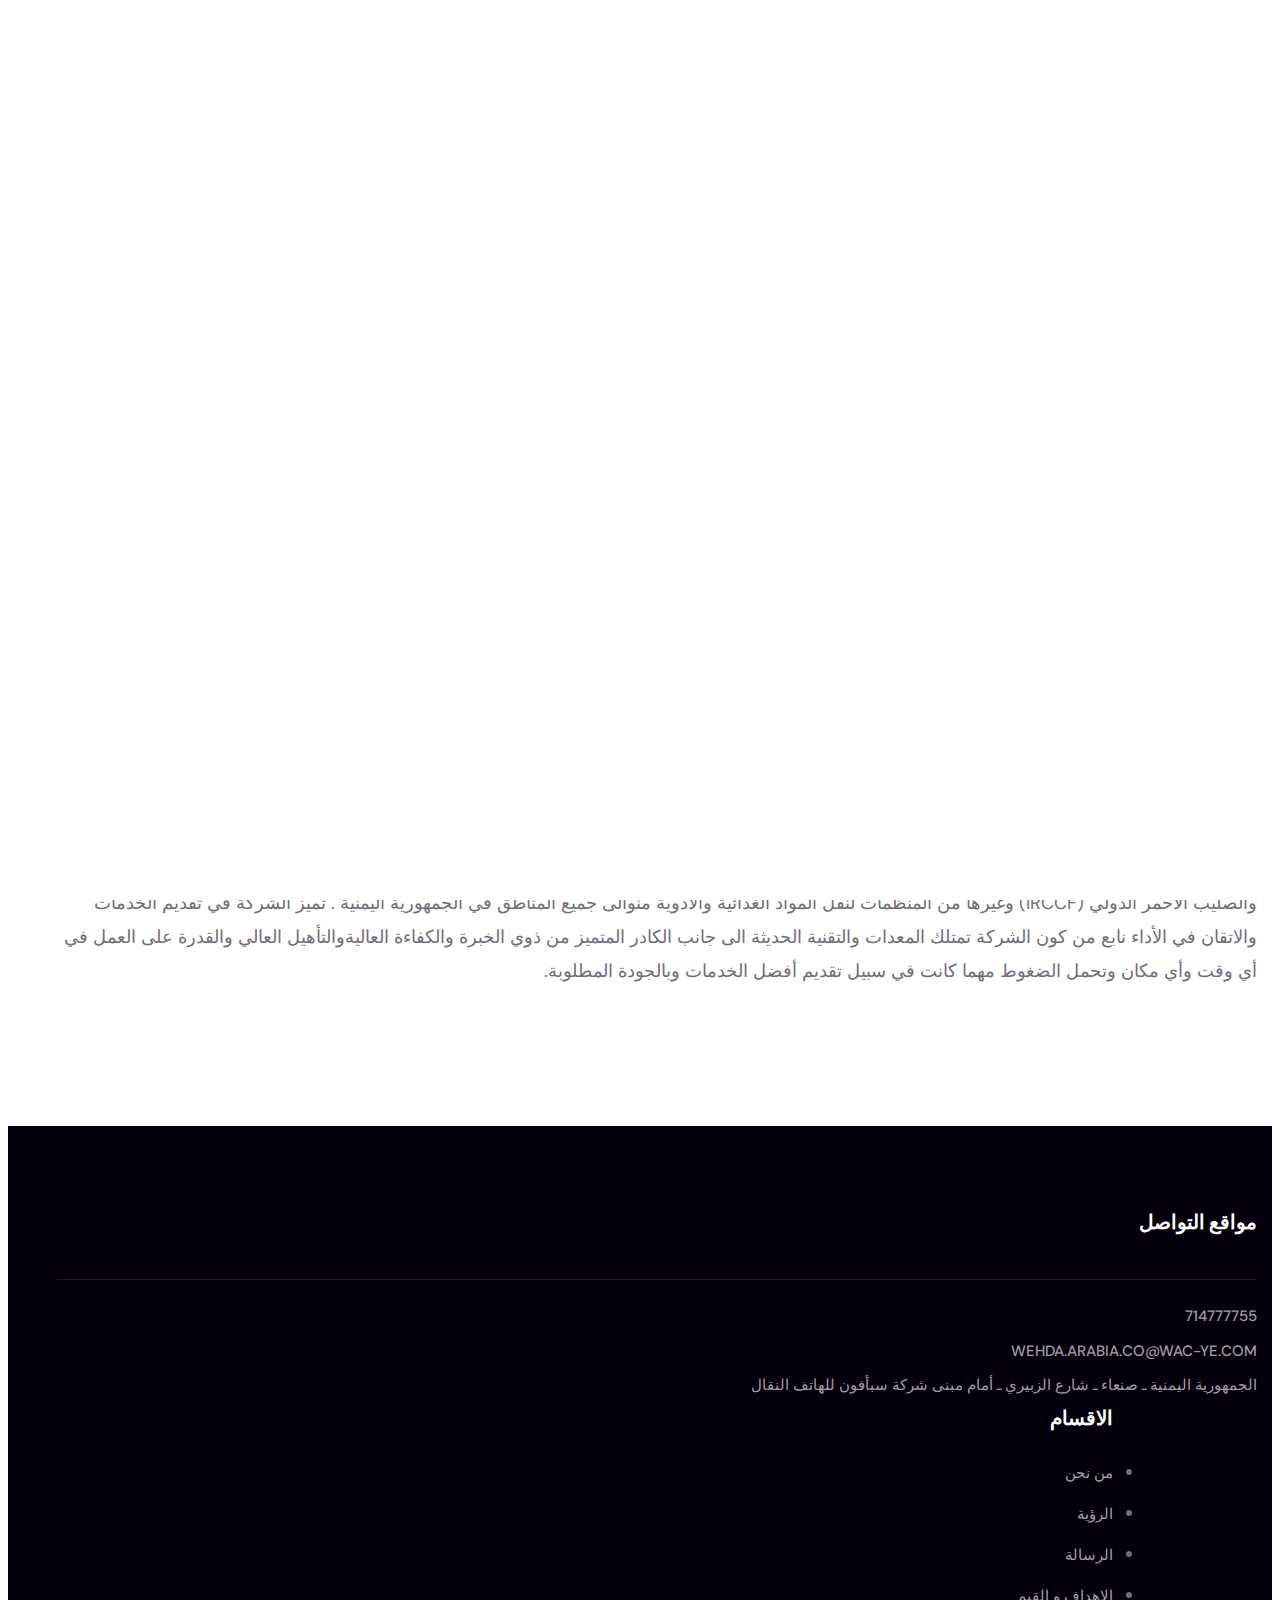
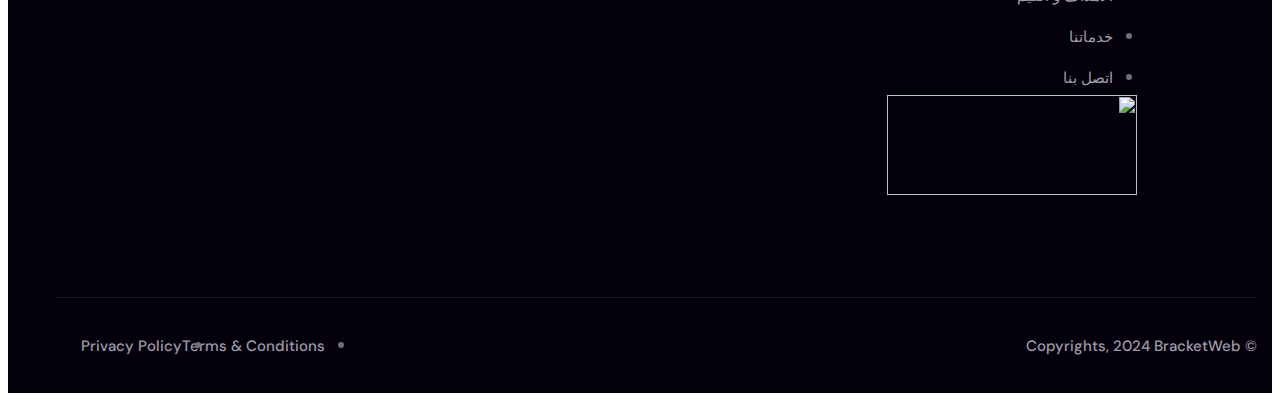
==== about.html @ 7f621f0d "4th" ====
<!DOCTYPE html>
<html lang="en" dir="rtl">

<head>
    <meta charset="UTF-8" />
    <meta name="viewport" content="width=device-width, initial-scale=1.0" />
    <title>about | wac-ye.com </title>
    <!-- favicons Icons -->
    <link rel="apple-touch-icon" sizes="180x180" href="assets/images/favicons/apple-touch-icon.png" />
    <link rel="icon" type="image/png" sizes="32x32" href="assets/images/favicons/favicon-32x32.png" />
    <link rel="icon" type="image/png" sizes="16x16" href="assets/images/favicons/favicon-16x16.png" />
    <link rel="manifest" href="assets/images/favicons/site.webmanifest" />
    <meta name="description" content="Qutiiz HTML Template For Business" />

    <!-- fonts -->
    <link rel="preconnect" href="https://fonts.googleapis.com">
    <link rel="preconnect" href="https://fonts.gstatic.com" crossorigin>

    <link
        href="https://fonts.googleapis.com/css2?family=Barlow+Condensed:ital,wght@0,100;0,200;0,300;0,400;0,500;0,600;0,700;0,800;0,900;1,100;1,200;1,300;1,400;1,500;1,600;1,700;1,800;1,900&display=swap"
        rel="stylesheet">

    <link
        href="https://fonts.googleapis.com/css2?family=DM+Sans:ital,wght@0,400;0,500;0,700;1,400;1,500;1,700&display=swap"
        rel="stylesheet">


    <link rel="stylesheet" href="assets/vendors/bootstrap/css/bootstrap.min.css" />
    <link rel="stylesheet" href="assets/vendors/animate/animate.min.css" />
    <link rel="stylesheet" href="assets/vendors/animate/custom-animate.css" />
    <link rel="stylesheet" href="assets/vendors/fontawesome/css/all.min.css" />
    <link rel="stylesheet" href="assets/vendors/jarallax/jarallax.css" />
    <link rel="stylesheet" href="assets/vendors/jquery-magnific-popup/jquery.magnific-popup.css" />
    <link rel="stylesheet" href="assets/vendors/nouislider/nouislider.min.css" />
    <link rel="stylesheet" href="assets/vendors/nouislider/nouislider.pips.css" />
    <link rel="stylesheet" href="assets/vendors/odometer/odometer.min.css" />
    <link rel="stylesheet" href="assets/vendors/swiper/swiper.min.css" />
    <link rel="stylesheet" href="assets/vendors/qutiiz-icons/style.css">
    <link rel="stylesheet" href="assets/vendors/qutiiz-icons-two/style.css">
    <link rel="stylesheet" href="assets/vendors/tiny-slider/tiny-slider.min.css" />
    <link rel="stylesheet" href="assets/vendors/reey-font/stylesheet.css" />
    <link rel="stylesheet" href="assets/vendors/owl-carousel/owl.carousel.min.css" />
    <link rel="stylesheet" href="assets/vendors/owl-carousel/owl.theme.default.min.css" />
    <link rel="stylesheet" href="assets/vendors/bxslider/jquery.bxslider.css" />
    <link rel="stylesheet" href="assets/vendors/bootstrap-select/css/bootstrap-select.min.css" />
    <link rel="stylesheet" href="assets/vendors/vegas/vegas.min.css" />
    <link rel="stylesheet" href="assets/vendors/jquery-ui/jquery-ui.css" />
    <link rel="stylesheet" href="assets/vendors/timepicker/timePicker.css" />

    <!-- template styles -->
    <link rel="stylesheet" href="assets/css/qutiiz.css" />
    <link rel="stylesheet" href="assets/css/qutiiz-responsive.css" />
</head>

<body>
    <div class="preloader">
        <img class="preloader__image" width="60" src="assets/images/loader.png" alt="" />
    </div>
    <!-- /.preloader -->
    <div class="page-wrapper">
        <header class="main-header clearfix">
            <nav class="main-menu clearfix">
                <div class="main-menu-wrapper clearfix">
                    <div class="main-menu-wrapper__left">

                        <div class="main-menu-wrapper__main-menu">
                            <a href="#" class="mobile-nav__toggler"><i class="fa fa-bars"></i></a>
                            <ul class="main-menu__list">
                                <li>
                                    <a href="index.html">الرئيسية</a>

                                </li>
                                <li>
                                    <a href="about.html">من نحن</a>

                                </li>
                                <li>
                                    <a href="our-vision.html">الرؤية</a>

                                </li>
                                <li>
                                    <a href="massege.html">الرسالة</a>

                                </li>
                                <li>
                                    <a href="Goals and values.html">الاهداف والقيم</a>

                                </li>
                                <li class="dropdown">
                                    <a href="Our-services.html">خدماتنا</a>
                                    <ul>
                                        <li><a href="transport-services.html">خدمات النقل</a></li>
                                        <li><a href="Oil-services.html">الخدمات النفطية</a></li>
                                        <li><a href="customs-clearance.html">التخليص الجمركي</a></li>
                                        <li><a href="Contracting-and-construction.html">المقاولات والإنشاءات</a></li>
                                        <li><a href="Logistics-services.html">الخدمات اللوجستية</a></li>
                                        <li><a href="Other-services.html">خدمات أخرى</a></li>
                                    </ul>
                                </li>


                                <li class="dropdown">
                                    <a href="#">المشاريع</a>
                                    <ul>
                                        <li><a href="Emergency-unit-projects.html">مشاريع وحدة الطوارئ</a></li>
                                        <li><a href="Clearance-project.html">مشروع التخليص</a></li>
                                    </ul>
                                </li>


                                <li><a href="contact.html">اتصل بنا</a></li>
                            </ul>
                        </div>
                        <div class="main-menu-wrapper__logo">
                        

                                    <div class="main-menu-wrapper__call">
                                        <div class="main-menu-wrapper__call-icon">
                                            <span class="icon-chatting"></span>
                                        </div>
                                        <div class="main-menu-wrapper__call-number">
                                            <p>للتواصل والاستفسار</p>
                                            <h5><a href="tel:967714777755">967-714-777-755+</a></h5>
                                        </div>
                                    </div>
                        </div>
                    </div>
                    <div class="main-menu-wrapper__right">
                      

                        <div class="main-menu-wrapper__logo" style="margin-top:0px">
                            <a href="index.html"><img src="assets/images/logo.png" style="height:70px; width:100px;" alt=""></a>
                        </div>
                    </div>
                </div>
            </nav>
        </header>

        <div class="stricky-header stricked-menu main-menu">
            <div class="sticky-header__content"></div><!-- /.sticky-header__content -->
        </div><!-- /.stricky-header -->

        <!--Page Header Start-->
        <section class="page-header">
            <div class="page-header-bg">
                <img src="assets/images/banner1-01.png" height="528px" width="1300px">
                 </div>
     
            <div class="page-header-shape-1"></div>
            <div class="page-header-shape-2"></div>
            <div class="page-header-shape-3"></div>

            <div class="container">
                <div class="page-header__inner">
                    <h2>من نحن</h2>
                </div>
            </div>
        </section>
        <!--Page Header End-->

        <!--About Page Start-->
        <section class="about-page">
            <div class="container">
                <div class="row">
                    <div class="col-xl-12">
                        <div class="about-page__left">
                        </div>
                    </div>
                    <div class="col-xl-12">
                        <div class="about-page__right">
                            <div class="section-title text-left">

                                <span class="about-page__right-text-1"> من نحن</span>
                            </div>
                            <p class="text">تأسست شركة الوحدة العربية عام 2001م ، ومنذ تأسيسها سعت الشركة الى أن تكون الشركة الأولى والرائدة في تقديم خدمات النقل

                                والتخليص الجمركي والخدمات النفطية المتكاملة والمقاولات والإنشاءات والخدمات العامة .
                                
                                وتميزت الشركة في تقديم الخدمات بالسرعة في الإنجاز والدقة في الأداء حتى أصبحت من أهم الشركات في هذا المجال ما جعلها
                                
                                تحوز على ثقة شركات الاتصالات المحلية (SABAFON،MTN،YEMEN MOBILE) .
                                
                                كما أن الخبرة المتراكمة للشركة والممتدة على مدى خمسة عشر عاما واستعداد الشركة من خلال خدمات النقل للتغطية الشاملة
                                
                                لجميع مناطق الجمهوريةاليمنية مهما كانت الصعوبات والمعوقات أصبحت من الشركات القلائل التي تحوز على ثقة المنظمات الدولية
                                
                                العاملة في اليمن كبرنامج الغذاء العالمي (WFP) ،منظمة حماية الاطفال (SAVE THE CHILDERN) ، الإتحاد الدولي للهلال والصليب
                                
                                الاحمر الدولي (IRCCF)  وغيرها من المنظمات لنقل المواد الغذائية والأدوية منوالى جميع المناطق في الجمهورية اليمنية .
                                
                                تميز الشركة في تقديم الخدمات والاتقان في الأداء نابع من كون الشركة تمتلك المعدات والتقنية الحديثة الى جانب الكادر المتميز من
                                
                                ذوي الخبرة والكفاءة العاليةوالتأهيل العالي والقدرة على العمل في أي وقت وأي مكان وتحمل الضغوط مهما كانت في سبيل
                                
                                تقديم أفضل الخدمات وبالجودة المطلوبة.</p>
                           
            </div>
        </section>
        <!--About Page End-->

        <!--Site Footer Start-->
        <footer class="site-footer">
            <div class="site-footer__middle">
                <div class="site-footer-shape"
                    style="background-image: url(assets/images/shapes/site-footer-shape.png)"></div>
                <div class="container">
                    <div class="site-footer__middle-inner">
                        <div class="row">
                            <div class="col-xl-4 wow fadeInUp" data-wow-delay="100ms">
                                <div class="footer-widget__column footer-widget__about">
                                    <h3 class="footer-widget__title">مواقع التواصل</h3>
                                    <div class="footer-widget__about-text-box">
                                            <div class="site-footer__top-right-social">
                                                <a href="#"><i class="fab fa-twitter" style="padding-left: 20px;"></i></a>
                                                <a href="#"><i class="fab fa-facebook"></i></a>
                                                <a href="#"><i class="fab fa-instagram"></i></a>
                                            </div>
                
                                    </div>
                                    <ul class="footer-widget__about-contact list-unstyled">
                                        <li>
                                            <div class="icon">
                                                <i class="fas fa-phone-square-alt"></i>
                                            </div>
                                            <div class="text">
                                                <a href="tel:714777755">  714777755</a>
                                            </div>
                                        </li>
                                        <li>
                                            <div class="icon">
                                                <i class="fas fa-envelope"></i>
                                            </div>
                                            <div class="text">
                                             <a href="mailto:WEHDA.ARABIA.CO@WAC-YE.COM">  WEHDA.ARABIA.CO@WAC-YE.COM</a>
                                            </div>
                                        </li>
                                        <li>
                                            <div class="icon">
                                                <i class="fas fa-map-marker-alt"></i>
                                            </div>
                                            <div class="text">
                                                <p>الجمهورية اليمنية ـ صنعاء ـ شارع الزبيري ـ أمام مبنى شركة سبأفون للهاتف النقال </p>
                                            </div>
                                        </li>
                                    </ul>
                                </div>
                            </div>
                            <div class="col-xl-4 wow fadeInUp" data-wow-delay="200ms" style="padding-right: 150px;" >
                                <div class="footer-widget__column footer-widget__links clearfix">
                                    <h3 class="footer-widget__title">اﻻقسام</h3>
                                    <ul class="footer-widget__links-list list-unstyled clearfix" >
                                        <li><a href="about.html"> من نحن</a></li>
                                        <li><a href="our-vision.html">الرؤية </a></li>
                                        <li><a href="massege.html">الرسالة</a></li>
                                        <li><a href="Goals and values.html">اﻻهداف و القيم</a></li>
                                        <li><a href="Our-services.html">خدماتنا</a></li>
                                        <li><a href="contact.html">اتصل بنا</a></li>

                                    </ul>
                                </div>
                            </div>

                            <div class="col-xl-4 wow fadeInUp" data-wow-delay="400ms" >

                               <img src="assets/images/logo.png" height="100px" width="250px" style="padding-right: 120px;">
                            </div>
                        </div>
                    </div>
                    <div class="site-footer__bottom">
                        <div class="row">
                            <div class="col-xl-12">
                                <div class="site-footer__bottom-inner">
                                    <div class="site-footer__bottom-left">
                                        <p class="site-footer__bottom-text">© Copyrights, 2024 <a
                                                href="#">BracketWeb</a></p>
                                    </div>
                                    <div class="site-footer__bottom-right">
                                        <ul class="list-unstyled site-footer__bottom-menu">
                                            <li><a href="about.html">Terms & Conditions</a></li>
                                            <li><a href="about.html">Privacy Policy</a></li>
                                        </ul>
                                    </div>
                                </div>
                            </div>
                        </div>
                    </div>
                </div>
            </div>
        </footer>
        <!--Site Footer End-->


    </div><!-- /.page-wrapper -->


    <div class="mobile-nav__wrapper">
        <div class="mobile-nav__overlay mobile-nav__toggler"></div>
        <!-- /.mobile-nav__overlay -->
        <div class="mobile-nav__content">
            <span class="mobile-nav__close mobile-nav__toggler"><i class="fa fa-times"></i></span>

            <div class="logo-box">
                <a href="index.html" aria-label="logo image"><img src="assets/images/resources/logo-1.png" width="155"
                        alt="" /></a>
            </div>
            <!-- /.logo-box -->
            <div class="mobile-nav__container"></div>
            <!-- /.mobile-nav__container -->

            <ul class="mobile-nav__contact list-unstyled">
                <li>
                    <i class="fa fa-envelope"></i>
                    <a href="mailto:needhelp@packageName__.com">needhelp@qutiiz.com</a>
                </li>
                <li>
                    <i class="fa fa-phone-alt"></i>
                    <a href="tel:666-888-0000">666 888 0000</a>
                </li>
            </ul><!-- /.mobile-nav__contact -->
            <div class="mobile-nav__top">
                <div class="mobile-nav__social">
                    <a href="#" class="fab fa-twitter"></a>
                    <a href="#" class="fab fa-facebook-square"></a>
                    <a href="#" class="fab fa-pinterest-p"></a>
                    <a href="#" class="fab fa-instagram"></a>
                </div><!-- /.mobile-nav__social -->
            </div><!-- /.mobile-nav__top -->



        </div>
        <!-- /.mobile-nav__content -->
    </div>
    <!-- /.mobile-nav__wrapper -->

    <div class="search-popup">
        <div class="search-popup__overlay search-toggler"></div>
        <!-- /.search-popup__overlay -->
        <div class="search-popup__content">
            <form action="#">
                <label for="search" class="sr-only">search here</label><!-- /.sr-only -->
                <input type="text" id="search" placeholder="Search Here..." />
                <button type="submit" aria-label="search submit" class="thm-btn">
                    <i class="icon-magnifying-glass"></i>
                </button>
            </form>
        </div>
        <!-- /.search-popup__content -->
    </div>
    <!-- /.search-popup -->

    <a href="#" data-target="html" class="scroll-to-target scroll-to-top"><i class="fa fa-angle-up"></i></a>


    <script src="assets/vendors/jquery/jquery-3.6.0.min.js"></script>
    <script src="assets/vendors/bootstrap/js/bootstrap.bundle.min.js"></script>
    <script src="assets/vendors/jarallax/jarallax.min.js"></script>
    <script src="assets/vendors/jquery-ajaxchimp/jquery.ajaxchimp.min.js"></script>
    <script src="assets/vendors/jquery-appear/jquery.appear.min.js"></script>
    <script src="assets/vendors/jquery-circle-progress/jquery.circle-progress.min.js"></script>
    <script src="assets/vendors/jquery-magnific-popup/jquery.magnific-popup.min.js"></script>
    <script src="assets/vendors/jquery-validate/jquery.validate.min.js"></script>
    <script src="assets/vendors/nouislider/nouislider.min.js"></script>
    <script src="assets/vendors/odometer/odometer.min.js"></script>
    <script src="assets/vendors/swiper/swiper.min.js"></script>
    <script src="assets/vendors/tiny-slider/tiny-slider.min.js"></script>
    <script src="assets/vendors/wnumb/wNumb.min.js"></script>
    <script src="assets/vendors/wow/wow.js"></script>
    <script src="assets/vendors/isotope/isotope.js"></script>
    <script src="assets/vendors/countdown/countdown.min.js"></script>
    <script src="assets/vendors/owl-carousel/owl.carousel.min.js"></script>
    <script src="assets/vendors/bxslider/jquery.bxslider.min.js"></script>
    <script src="assets/vendors/bootstrap-select/js/bootstrap-select.min.js"></script>
    <script src="assets/vendors/vegas/vegas.min.js"></script>
    <script src="assets/vendors/jquery-ui/jquery-ui.js"></script>
    <script src="assets/vendors/timepicker/timePicker.js"></script>




    <!-- template js -->
    <script src="assets/js/qutiiz.js"></script>
</body>

</html>
---- assets/css/qutiiz.css ----
/*--------------------------------------------------------------
>>> TABLE OF CONTENTS:
----------------------------------------------------------------
# Utility
# Cards
# Common
# Form
# Navigations
# Animations
# Mobile Nav
# Search Popup
# Page Header
# Google Map
# Client Carousel
--------------------------------------------------------------*/

/*--------------------------------------------------------------
# Common
--------------------------------------------------------------*/
:root {
  --qutiiz-font: "DM Sans", sans-serif;
  --qutiiz-font-two: "Barlow Condensed", sans-serif;
  --qutiiz-reey-font: "reeyregular";
  --qutiiz-gray: #726d7b;
  --qutiiz-gray-rgb: 114, 109, 123;
  --qutiiz-white: #ffffff;
  --qutiiz-white-rgb: 255, 255, 255;
  --qutiiz-black: #04000b;
  --qutiiz-black-rgb: 4, 0, 11;
  --qutiiz-base: #223ccc;
  --qutiiz-base-rgb: 98, 34, 204;
  --qutiiz-bdr-radius: 8px;
}

.row {
  --bs-gutter-x: 30px;
}

.gutter-y-30 {
  --bs-gutter-y: 30px;
}

body {
  font-family: var(--qutiiz-font);
  color: var(--qutiiz-gray);
  font-size: 18px;
  line-height: 34px;
  font-weight: 400;
}

body.locked {
  overflow: hidden;
}

a {
  color: var(--qutiiz-gray);
}

a,
a:hover,
a:focus,
a:visited {
  text-decoration: none;
}

::placeholder {
  color: inherit;
  opacity: 1;
}

h1,
h2,
h3,
h4,
h5,
h6 {
  color: var(--qutiiz-black);
  margin: 0;
  font-family: var(--qutiiz-font-two);
}

dl,
ol,
ul {
  margin-top: 0;
  margin-bottom: 0;
}


::placeholder {
  color: inherit;
  opacity: 1;
}

.page-wrapper {
  position: relative;
  margin: 0 auto;
  width: 100%;
  min-width: 300px;
  overflow: hidden;
}

.container {
  padding-left: 15px;
  padding-right: 15px;
}

@media (min-width: 1200px) {
  .container {
    max-width: 1200px;
  }
}

::placeholder {
  color: inherit;
  opacity: 1;
}

.section-separator {
  border-color: var(--thm-border);
  border-width: 1px;
  margin-top: 0;
  margin-bottom: 0;
}

#particles-js {
  position: absolute;
  top: 0;
  left: 0;
  right: 0;
  bottom: 0;
  width: 100%;
  height: 100%;
  background-position: 50% 50%;
  opacity: 0.4;
  z-index: -1;
}

.thm-btn {
  position: relative;
  display: inline-block;
  vertical-align: middle;
  -webkit-appearance: none;
  outline: none !important;
  background-color: var(--qutiiz-base);
  color: var(--qutiiz-white);
  font-size: 16px;
  font-weight: 600;
  text-transform: uppercase;
  padding: 17px 60px 17px;
  transition: all 0.3s linear;
  overflow: hidden;
  z-index: 1;
  font-family: var(--qutiiz-font-two);
  letter-spacing: 0.1em;
  border-radius: var(--qutiiz-bdr-radius);
}

.thm-btn:hover {
  color: var(--qutiiz-white);
}

.thm-btn:after {
  position: absolute;
  content: "";
  top: 0;
  left: 0;
  right: 0;
  bottom: 0;
  background-color: var(--qutiiz-black);
  transform: scale(0);
  -webkit-transition: all 0.2s linear;
  -o-transition: all 0.2s linear;
  transition: all 0.2s linear;
  border-radius: var(--qutiiz-bdr-radius);
  opacity: 1;
  z-index: -1;
}

.thm-btn:hover:after {
  opacity: 1;
  transform: scale(1);
  -webkit-transition: all 0.4s linear;
  -o-transition: all 0.4s linear;
  transition: all 0.4s linear;
}

.section-title {
  margin-top: -12px;
  margin-bottom: 50px;
}

.section-title__tagline {
  position: relative;
  display: inline-block;
  color: var(--qutiiz-gray);
  font-size: 14px;
  line-height: 24px;
  font-weight: 500;
  text-transform: uppercase;
  letter-spacing: 0.1em;
  margin-bottom: 3px;
  font-family: var(--qutiiz-font-two);
}

.section-title__tagline:before {
  position: absolute;
  bottom: 3px;
  left: 0;
  right: 0;
  content: "";
  height: 1px;
  background-color: var(--qutiiz-base);
}

.section-title__title {
  margin: 0;
  font-size: 50px;
  line-height: 60px;
  text-transform: uppercase;
  font-weight: 500;
}

.bootstrap-select .btn-light:not(:disabled):not(.disabled).active,
.bootstrap-select .btn-light:not(:disabled):not(.disabled):active,
.bootstrap-select .show>.btn-light.dropdown-toggle {
  box-shadow: none !important;
  outline: none !important;
}

.bootstrap-select>.dropdown-toggle {
  box-shadow: none !important;
}

.bootstrap-select .dropdown-toggle:focus,
.bootstrap-select>select.mobile-device:focus+.dropdown-toggle {
  outline: none !important;
}

.bootstrap-select .dropdown-menu {
  border: 0;
  padding-top: 0;
  padding-bottom: 0;
  margin-top: 0;
  z-index: 991;
  border-radius: 0;
}

.bootstrap-select .dropdown-menu>li+li>a {
  border-top: 1px solid rgba(255, 255, 255, 0.2);
}

.bootstrap-select .dropdown-menu>li.selected>a {
  background: var(--qutiiz-primary);
  color: #fff;
}

.bootstrap-select .dropdown-menu>li>a {
  font-size: 16px;
  font-weight: 500;
  padding: 4px 20px;
  color: #ffffff;
  background: var(--qutiiz-black);
  -webkit-transition: all 0.4s ease;
  transition: all 0.4s ease;
}

.bootstrap-select .dropdown-menu>li>a:hover {
  background: var(--qutiiz-primary);
  color: #fff;
  cursor: pointer;
}

.preloader {
  position: fixed;
  background-color: #fff;
  background-position: center center;
  background-repeat: no-repeat;
  top: 0;
  left: 0;
  right: 0;
  bottom: 0;
  z-index: 9991;
  display: -webkit-box;
  display: flex;
  -webkit-box-pack: center;
  justify-content: center;
  -webkit-box-align: center;
  align-items: center;
  text-align: center;
}

.preloader__image {
  -webkit-animation-fill-mode: both;
  animation-fill-mode: both;
  -webkit-animation-name: flipInY;
  animation-name: flipInY;
  -webkit-animation-duration: 2s;
  animation-duration: 2s;
  -webkit-animation-iteration-count: infinite;
  animation-iteration-count: infinite;
}

/* scroll to top */
.scroll-to-top {
  display: inline-block;
  width: 45px;
  height: 45px;
  background: var(--qutiiz-base);
  position: fixed;
  bottom: 40px;
  right: 40px;
  z-index: 99;
  text-align: center;
  -webkit-transition: all 0.4s ease;
  transition: all 0.4s ease;
  display: none;
  border-radius: 50%;
  transition: all 0.4s ease;
}

.scroll-to-top i {
  color: #ffffff;
  font-size: 18px;
  line-height: 45px;
}

.scroll-to-top:hover {
  background-color: var(--qutiiz-black);
}

.scroll-to-top:hover i {
  color: #fff;
}

/*--------------------------------------------------------------
# Navigations One
--------------------------------------------------------------*/
.main-header {
  background: transparent;
  position: absolute;
  left: 0px;
  top: 0px;
  width: 100%;
  z-index: 999;
  transition: all 500ms ease;
}

.main-header:before {
  position: absolute;
  bottom: 0;
  left: 0;
  right: 0;
  height: 1px;
  content: "";
  background-color: rgba(var(--qutiiz-white-rgb), 0.05);
  z-index: -1;
}

.main-menu {
  position: relative;
  padding: 0 55px;
  z-index: 91;
}

.main-menu-wrapper {
  position: relative;
  display: block;
}

.main-menu-wrapper__left {
  display: block;
  float: right;
}

.main-menu-wrapper__logo {
  position: relative;
  float: left;
  padding-top: 0px;
  padding-bottom: 37px;
  /* margin-right: 205px; */
  margin-top: 37px;
}

.main-menu-wrapper__main-menu {
  display: block;
  float: left;
}

.main-menu-wrapper__right {
  position: relative;
  display: flex;
  float: left;
  padding: 0px 0;
  align-items: center;
}

.main-menu-wrapper__call {
  position: relative;
  display: flex;
  align-items: center;
}

.main-menu-wrapper__call-icon {
  position: relative;
  display: flex;
}

.main-menu-wrapper__call-icon span {
  font-size: 30px;
  color: var(--qutiiz-white);
  -webkit-transition: all 500ms ease;
  transition: all 500ms ease;
}

.main-menu-wrapper__call-icon:hover span {
  color: #a09baa;
}

.main-menu-wrapper__call-number {
  margin-right: 20px;
}

.main-menu-wrapper__call-number h5 {
  font-size: 16px;
  line-height: 25px;
  letter-spacing: 0.1em;
}

.main-menu-wrapper__call-number h5 a {
  color: var(--qutiiz-white);
  -webkit-transition: all 500ms ease;
  transition: all 500ms ease;
}

.main-menu-wrapper__call-number a:hover {
  color: #a09baa;
}

.main-menu-wrapper__call-number p {
  font-size: 12px;
  margin: 0;
  line-height: 14px;
  color: var(--qutiiz-white);
  text-transform: uppercase;
  font-family: var(--qutiiz-font-two);
  letter-spacing: 0.1em;
}

.main-menu-wrapper__search-box {
  position: relative;
  display: flex;
  align-items: center;
  padding: 7.5px 0;
  margin-left: 22px;
}

.main-menu-wrapper__search-box:before {
  position: absolute;
  top: -5px;
  bottom: -3px;
  right: -30px;
  content: "";
  background-color: rgba(var(--qutiiz-white-rgb), 0.2);
  width: 1px;
}

.main-menu-wrapper__search {
  font-size: 24px;
  color: var(--qutiiz-white);
  -webkit-transition: all 500ms ease;
  transition: all 500ms ease;
}

.main-menu-wrapper__search:hover {
  color: #a09baa;
}

.stricky-header.main-menu {
  padding: 0 35px;
  background-color: var(--qutiiz-black);
}

.main-menu .main-menu__list,
.main-menu .main-menu__list ul,
.stricky-header .main-menu__list,
.stricky-header .main-menu__list ul {
  margin: 0;
  padding: 0;
  list-style-type: none;
  align-items: center;
  display: none;
}

@media (min-width: 1200px) {

  .main-menu .main-menu__list,
  .main-menu .main-menu__list ul,
  .stricky-header .main-menu__list,
  .stricky-header .main-menu__list ul {
    display: flex;
  }
}

.main-menu .main-menu__list>li,
.stricky-header .main-menu__list>li {
  padding-top: 37px;
  padding-bottom: 37px;
  position: relative;

}

.main-menu .main-menu__list>li,
.stricky-header .main-menu__list>li {
  margin-left: 63px;
}

.main-menu .main-menu__list>li>a,
.stricky-header .main-menu__list>li>a {
  font-size: 16px;
  display: flex;
  align-items: center;
  color: var(--qutiiz-white);
  position: relative;
  transition: all 500ms ease;
  font-family: var(--qutiiz-font-two);
  text-transform: uppercase;
  letter-spacing: 0.1em;
  font-weight: 500;
}

.main-menu .main-menu__list>li>a::before,
.stricky-header .main-menu__list>li>a::before {
  content: "";
  height: 1px;
  border-radius: 0px;
  background-color: var(--qutiiz-white);
  position: absolute;
  bottom: 7px;
  left: 0px;
  right: 0px;
  transition: transform 500ms ease;
  transform: scale(0, 1);
  transform-origin: left center;
  z-index: 1;
}

.main-menu .main-menu__list>li.current>a,
.main-menu .main-menu__list>li:hover>a,
.stricky-header .main-menu__list>li.current>a,
.stricky-header .main-menu__list>li:hover>a {
  color: var(--qutiiz-white);
}

.main-menu .main-menu__list>li.current>a::before,
.main-menu .main-menu__list>li:hover>a::before,
.stricky-header .main-menu__list>li.current>a::before,
.stricky-header .main-menu__list>li:hover>a::before {
  transform: scale(1, 1);
  transform-origin: right center;
}

.main-menu .main-menu__list>li.current>a::before {
  background-color: var(--qutiiz-white);
}

.main-menu .main-menu__list>li:hover>a::before {
  background-color: var(--qutiiz-white);
}

.main-menu .main-menu__list>li>ul,
.main-menu .main-menu__list>li>ul>li>ul,
.stricky-header .main-menu__list>li>ul,
.stricky-header .main-menu__list>li>ul>li>ul {
  position: absolute;
  top: 100%;
  left: 0;
  min-width: 270px;
  -webkit-box-orient: vertical;
  -webkit-box-direction: normal;
  -ms-flex-direction: column;
  flex-direction: column;
  -webkit-box-pack: start;
  -ms-flex-pack: start;
  justify-content: flex-start;
  -webkit-box-align: start;
  -ms-flex-align: start;
  align-items: flex-start;
  opacity: 0;
  visibility: hidden;
  -webkit-transform-origin: top center;
  transform-origin: top center;
  -webkit-transform: scaleY(0) translateZ(100px);
  transform: scaleY(0) translateZ(100px);
  -webkit-transition: opacity 500ms ease, visibility 500ms ease, -webkit-transform 700ms ease;
  transition: opacity 500ms ease, visibility 500ms ease, -webkit-transform 700ms ease;
  transition: opacity 500ms ease, visibility 500ms ease, transform 700ms ease;
  transition: opacity 500ms ease, visibility 500ms ease, transform 700ms ease, -webkit-transform 700ms ease;
  z-index: 99;
  overflow: hidden;
  background-color: rgb(255, 255, 255);
  box-shadow: 0px 10px 39.2px 0.8px rgba(0, 0, 0, 0.1);
  padding: 0px 0px 0px;
  border-radius: var(--qutiiz-bdr-radius);
}

.main-menu .main-menu__list>li:hover>ul,
.main-menu .main-menu__list>li>ul>li:hover>ul,
.stricky-header .main-menu__list>li:hover>ul,
.stricky-header .main-menu__list>li>ul>li:hover>ul {
  opacity: 1;
  visibility: visible;
  -webkit-transform: scaleY(1) translateZ(0px);
  transform: scaleY(1) translateZ(0px);
}


.main-menu .main-menu__list li ul li,
.stricky-header .main-menu__list li ul li {
  flex: 1 1 100%;
  width: 100%;
  position: relative;
}

.main-menu .main-menu__list li ul li+li,
.stricky-header .main-menu__list li ul li+li {
  border-top: 1px solid rgba(var(--qutiiz-black-rgb), 0.1);
}

.main-menu .main-menu__list li ul li a,
.stricky-header .main-menu__list li ul li a {
  font-size: 16px;
  line-height: 30px;
  color: var(--qutiiz-black);
  font-family: var(--qutiiz-font-two);
  text-transform: uppercase;
  letter-spacing: 0.1em;
  font-weight: 500;
  display: flex;
  padding-left: 20px;
  padding-right: 20px;
  padding-top: 10px;
  padding-bottom: 10px;
  transition: 500ms;
}

.main-menu .main-menu__list li ul>li:first-child>a,
.stricky-header .main-menu__list li ul>li:first-child>a {
  border-top-left-radius: var(--qutiiz-bdr-radius);
  border-top-right-radius: var(--qutiiz-bdr-radius);
}

.main-menu .main-menu__list li ul>li:last-child>a,
.stricky-header .main-menu__list li ul>li:last-child>a {
  border-bottom-left-radius: var(--qutiiz-bdr-radius);
  border-bottom-right-radius: var(--qutiiz-bdr-radius);
}

.main-menu .main-menu__list li ul li:hover>a,
.stricky-header .main-menu__list li ul li:hover>a {
  background-color: var(--qutiiz-base);
  color: var(--qutiiz-white);
}

.main-menu .main-menu__list li ul li>ul,
.stricky-header .main-menu__list li ul li>ul {
  top: 0;
  left: 100%;
}

.main-menu .main-menu__list li ul li>ul.right-align,
.stricky-header .main-menu__list li ul li>ul.right-align {
  top: 0;
  left: auto;
  right: 100%;
}

.main-menu .main-menu__list li ul li>ul ul,
.stricky-header .main-menu__list li ul li>ul ul {
  display: none;
}


.main-menu-wrapper .main-menu__list>.megamenu {
  position: static;
}

.main-menu-wrapper .main-menu__list>.megamenu>ul {
  top: 100% !important;
  left: 0 !important;
  right: 0 !important;
  background-color: transparent;
  -webkit-box-shadow: none;
  box-shadow: none;
}

.main-menu-wrapper .main-menu__list>.megamenu>ul>li {
  padding: 0 !important;
}

.stricky-header {
  position: fixed;
  z-index: 991;
  top: 0;
  left: 0;
  background-color: #fff;
  width: 100%;
  visibility: hidden;
  transform: translateY(-120%);
  transition: transform 500ms ease, visibility 500ms ease;
  box-shadow: 0px 10px 60px 0px rgba(0, 0, 0, 0.05);
}

@media (max-width: 1199px) {
  .stricky-header {
    display: none !important;
  }
}

.stricky-header.stricky-fixed {
  transform: translateY(0);
  visibility: visible;
}

.stricky-header .main-menu__inner {
  box-shadow: none;
  padding-right: 0;
  max-width: 1170px;
  width: 100%;
  margin: 0 auto;
}

.mobile-nav__buttons {
  display: flex;
  margin-left: auto;
  margin-right: 10px;
}

@media (min-width: 1200px) {
  .mobile-nav__buttons {
    display: none;
  }
}

.mobile-nav__buttons a {
  font-size: 20px;
  color: var(--qutiiz-black);
  cursor: pointer;
}

.mobile-nav__buttons a+a {
  margin-left: 10px;
}

.mobile-nav__buttons a:hover {
  color: var(--qutiiz-base);
}

.main-menu .mobile-nav__toggler {
  font-size: 20px;
  color: var(--qutiiz-white);
  cursor: pointer;
  transition: 500ms;
}

.main-menu .mobile-nav__toggler:hover {
  color: #a09baa;
}

@media (min-width: 1200px) {
  .main-menu .mobile-nav__toggler {
    display: none;
  }
}

/*--------------------------------------------------------------
# Navigations Two
--------------------------------------------------------------*/
.main-header-two:before {
  display: none;
}

/*--------------------------------------------------------------
# Main Header Three
--------------------------------------------------------------*/
.main-header--three {}

.main-menu--three {
  padding: 0;
}

.main-header--three .main-menu-wrapper {
  position: relative;
  display: flex;
  align-items: center;
  justify-content: space-between;
}

.main-header--three .main-menu-wrapper__logo {
  width: 210px;
  height: 110px;
  display: flex;
  align-items: center;
  justify-content: center;
  padding-top: 0px;
  padding-bottom: 0px;
  margin-right: 0px;
  float: none;
}

.main-header--three .main-menu-wrapper__logo a {
  position: relative;
  display: inline-block;
}

.main-header--three .main-menu-wrapper__left {
  float: none;
  margin-left: auto;
  margin-right: auto;
}



.main-header--three .main-menu-wrapper__right {
  position: relative;
  display: flex;
  float: left;
  align-items: center;
  padding: 0px;
}

.main-header--three .main-menu-wrapper__main-menu {
  float: none;
}

.main-header--three .main-menu-wrapper__call {
  position: relative;
  z-index: 1;
  width: 265px;
  height: 110px;
  display: flex;
  align-items: center;
  justify-content: center;
  background: var(--qutiiz-base);
}

.main-header--three .main-menu-wrapper__search-box:before {
  position: absolute;
  top: -13px;
  bottom: -12px;
  left: -30px;
  content: "";
  background-color: rgba(var(--qutiiz-white-rgb), 0.2);
  width: 1px;
}

.main-header--three .main-menu-wrapper__search-box {
  margin-left: 22px;
  padding: 0;
}

/*--------------------------------------------------------------
# Animations
--------------------------------------------------------------*/
@keyframes bubbleMover {
  0% {
    -webkit-transform: translateY(0px) translateX(0) rotate(0);
    transform: translateY(0px) translateX(0) rotate(0);
  }

  30% {
    -webkit-transform: translateY(30px) translateX(50px) rotate(15deg);
    transform: translateY(30px) translateX(50px) rotate(15deg);
    -webkit-transform-origin: center center;
    transform-origin: center center;
  }

  50% {
    -webkit-transform: translateY(50px) translateX(100px) rotate(45deg);
    transform: translateY(50px) translateX(100px) rotate(45deg);
    -webkit-transform-origin: right bottom;
    transform-origin: right bottom;
  }

  80% {
    -webkit-transform: translateY(30px) translateX(50px) rotate(15deg);
    transform: translateY(30px) translateX(50px) rotate(15deg);
    -webkit-transform-origin: left top;
    transform-origin: left top;
  }

  100% {
    -webkit-transform: translateY(0px) translateX(0) rotate(0);
    transform: translateY(0px) translateX(0) rotate(0);
    -webkit-transform-origin: center center;
    transform-origin: center center;
  }
}

@keyframes shapeMover {

  0%,
  100% {
    transform: perspective(400px) translateY(0) rotate(0deg) translateZ(0px) translateX(0);
  }

  50% {
    transform: perspective(400px) rotate(0deg) translateZ(20px) translateY(20px) translateX(20px);
  }
}

@keyframes banner3Shake {
  0% {
    -webkit-transform: rotate3d(0, 1, 0, 0deg);
    transform: rotate3d(0, 1, 0, 0deg);
  }

  30% {
    -webkit-transform: rotate3d(0, 0, 1, 5deg);
    transform: rotate3d(0, 0, 1, 5deg);
  }

  60% {
    -webkit-transform: rotate3d(1, 0, 0, 0deg);
    transform: rotate3d(1, 0, 0, 0deg);
  }

  80% {
    -webkit-transform: rotate3d(0, 0, 1, 5deg);
    transform: rotate3d(0, 0, 1, 5deg);
  }

  100% {
    -webkit-transform: rotate3d(0, 1, 0, 0deg);
    transform: rotate3d(0, 1, 0, 0deg);
  }
}

@keyframes squareMover {

  0%,
  100% {
    -webkit-transform: translate(0, 0) rotate(0);
    transform: translate(0, 0) rotate(0);
  }

  20%,
  60% {
    -webkit-transform: translate(20px, 40px) rotate(180deg);
    transform: translate(20px, 40px) rotate(180deg);
  }

  30%,
  80% {
    -webkit-transform: translate(40px, 60px) rotate(0deg);
    transform: translate(40px, 60px) rotate(0deg);
  }
}

@keyframes treeMove {

  0%,
  100% {
    -webkit-transform: rotate(0deg) translateX(0);
    transform: rotate(0deg) translateX(0);
  }

  25%,
  75% {
    -webkit-transform: rotate(5deg) translateX(15px);
    transform: rotate(5deg) translateX(15px);
  }

  50% {
    -webkit-transform: rotate(10deg) translateX(30px);
    transform: rotate(10deg) translateX(30px);
  }
}

/*--------------------------------------------------------------
#     Zoom Fade Css
--------------------------------------------------------------*/
.zoom-fade {
  animation-name: zoom-fade;
  animation-duration: 5s;
  animation-iteration-count: infinite;
  animation-timing-function: linear;

  -webkit-animation-name: zoom-fade;
  -webkit-animation-duration: 5s;
  -webkit-animation-iteration-count: infinite;
  -webkit-animation-timing-function: linear;

  -moz-animation-name: zoom-fade;
  -moz-animation-duration: 5s;
  -moz-animation-iteration-count: infinite;
  -moz-animation-timing-function: linear;

  -ms-animation-name: zoom-fade;
  -ms-animation-duration: 5s;
  -ms-animation-iteration-count: infinite;
  -ms-animation-timing-function: linear;

  -o-animation-name: zoom-fade;
  -o-animation-duration: 5s;
  -o-animation-iteration-count: infinite;
  -o-animation-timing-function: linear;
}

@-webkit-keyframes zoom-fade {
  0% {
    -webkit-transform: scale(0.9);
    transform: scale(0.9);
  }

  50% {
    -webkit-transform: scale(1);
    transform: scale(1);
  }

  100% {
    -webkit-transform: scale(0.9);
    transform: scale(0.9);
  }
}

@keyframes zoom-fade {
  0% {
    -webkit-transform: scale(0.9);
    transform: scale(0.9);
  }

  50% {
    -webkit-transform: scale(1);
    transform: scale(1);
  }

  100% {
    -webkit-transform: scale(0.9);
    transform: scale(0.9);
  }
}

@-moz-keyframes service_hexagon_2 {
  0% {
    -moz-transform: rotateY(0deg);
    transform: rotateY(0deg);
  }

  100% {
    -moz-transform: rotateY(360deg);
    transform: rotateY(360deg);
  }
}

@-o-keyframes service_hexagon_2 {
  0% {
    -o-transform: rotateY(0deg);
    transform: rotateY(0deg);
  }

  100% {
    -o-transform: rotateY(360deg);
    transform: rotateY(360deg);
  }
}

@keyframes service_hexagon_2 {
  0% {
    -webkit-transform: rotateY(0deg);
    -moz-transform: rotateY(0deg);
    -o-transform: rotateY(0deg);
    transform: rotateY(0deg);
  }

  100% {
    -webkit-transform: rotateY(360deg);
    -moz-transform: rotateY(360deg);
    -o-transform: rotateY(360deg);
    transform: rotateY(360deg);
  }
}

/*--------------------------------------------------------------
# Mobile Nav
--------------------------------------------------------------*/
.mobile-nav__wrapper {
  position: fixed;
  top: 0;
  left: 0;
  width: 100vw;
  height: 100vh;
  opacity: 0;
  transform: translateX(50%);
  transform-origin: right center;
  transition: transform 500ms ease-in, opacity 500ms linear,
    visibility 500ms ease-in;
  z-index: 999;
  visibility: hidden;
}

.mobile-nav__wrapper .container {
  padding-left: 0;
  padding-right: 0;
}

.mobile-nav__wrapper.expanded {
  opacity: 1;
  transform: translateX(0%);
  visibility: visible;
}

.mobile-nav__overlay {
  position: absolute;
  top: 0;
  left: 0;
  right: 0;
  bottom: 0;
  background-color: #000000;
  opacity: 0.5;
  cursor: pointer;
}

.mobile-nav__content {
  width: 300px;
  background-color: var(--qutiiz-black);
  z-index: 10;
  position: relative;
  height: 100%;
  overflow-y: auto;
  padding-top: 30px;
  padding-bottom: 30px;
  padding-left: 15px;
  padding-right: 15px;
}

.mobile-nav__content .thm-btn {
  padding: 8px 0;
  width: 100%;
  text-align: center;
}

.mobile-nav__content .logo-box {
  margin-bottom: 40px;
  display: flex;
}

.mobile-nav__close {
  position: absolute;
  top: 20px;
  right: 15px;
  font-size: 18px;
  color: var(--thm-text-dark);
  cursor: pointer;
}

.mobile-nav__content .main-menu__list,
.mobile-nav__content .main-menu__list ul {
  margin: 0;
  padding: 0;
  list-style-type: none;
}

.mobile-nav__content .main-menu__list ul {
  display: none;
  border-top: 1px solid rgba(255, 255, 255, 0.1);
}

.mobile-nav__content .main-menu__list li:not(:last-child) {
  border-bottom: 1px solid rgba(255, 255, 255, 0.1);
}

.mobile-nav__content .main-menu__list li a {
  display: flex;
  justify-content: space-between;
  line-height: 30px;
  color: #ffffff;
  font-size: 14px;
  font-family: var(--qutiiz-font);
  font-weight: 500;
  height: 46px;
  align-items: center;
  transition: 500ms;
}

.mobile-nav__content .main-menu__list li a.expanded {
  color: var(--qutiiz-white);
}

.mobile-nav__content .main-menu__list li a button {
  width: 30px;
  height: 30px;
  background-color: var(--qutiiz-base);
  border: none;
  outline: none;
  color: #fff;
  display: flex;
  align-items: center;
  justify-content: center;
  text-align: center;
  transform: rotate(-90deg);
  transition: transform 500ms ease;
}

.mobile-nav__content .main-menu__list li a button.expanded {
  transform: rotate(0deg);
  background-color: #fff;
  color: var(--qutiiz-black);
}

.mobile-nav__content .main-menu__list li.cart-btn span {
  position: relative;
  top: auto;
  right: auto;
  transform: translate(0, 0);
}

.mobile-nav__content .main-menu__list li.cart-btn i {
  font-size: 16px;
}

.mobile-nav__top {
  display: flex;
  align-items: center;
  justify-content: space-between;
  margin-bottom: 30px;
}

.mobile-nav__top .main-menu__login a {
  color: var(--thm-text-dark);
}

.mobile-nav__container {
  border-top: 1px solid rgba(255, 255, 255, 0.1);
  border-bottom: 1px solid rgba(255, 255, 255, 0.1);
}

.mobile-nav__social {
  display: flex;
  align-items: center;
}

.mobile-nav__social a {
  font-size: 16px;
  color: var(--qutiiz-white);
  transition: 500ms;
}

.mobile-nav__social a+a {
  margin-right: 30px;
}

.mobile-nav__social a:hover {
  color: #a09baa;
}

.mobile-nav__contact {
  margin-bottom: 0;
  margin-top: 20px;
  margin-bottom: 20px;
}

.mobile-nav__contact li {
  color: var(--thm-text-dark);
  font-size: 11px;
  font-weight: 500;
  position: relative;
  display: flex;
  align-items: center;
}

.mobile-nav__contact li+li {
  margin-top: 15px;
}

.mobile-nav__contact li a {
  color: #ffffff;
  transition: 500ms;
}

.mobile-nav__contact li a:hover {
  color: #a09baa;
}

.mobile-nav__contact li>i {
  width: 30px;
  height: 30px;
  border-radius: 50%;
  background-color: var(--qutiiz-base);
  display: flex;
  justify-content: center;
  align-items: center;
  text-align: center;
  font-size: 11px;
  margin-left: 10px;
  color: #fff;
}

.mobile-nav__container .main-logo,
.mobile-nav__container .topbar__buttons,
.mobile-nav__container .main-menu__language,
.mobile-nav__container .main-menu__login {
  display: none;
}

/*--------------------------------------------------------------
# Search Popup
--------------------------------------------------------------*/
.search-popup {
  position: fixed;
  top: 0;
  left: 0;
  width: 100vw;
  height: 100vh;
  z-index: 9999;
  padding-left: 20px;
  padding-right: 20px;
  display: flex;
  justify-content: center;
  align-items: center;
  transform: translateY(-110%);
  transition: transform 500ms ease, opacity 500ms ease;
}

.search-popup.active {
  transform: translateY(0%);
}

.search-popup__overlay {
  position: absolute;
  top: 0;
  left: 0;
  right: 0;
  bottom: 0;
  background-color: var(--qutiiz-black);
  opacity: 0.75;
  cursor: pointer;
}

.search-popup__content {
  width: 100%;
  max-width: 560px;
}

.search-popup__content form {
  display: flex;
  flex-wrap: wrap;
  position: relative;
  background-color: #fff;
  border-radius: 0px;
  overflow: hidden;
}

.search-popup__content form input[type="search"],
.search-popup__content form input[type="text"] {
  width: 100%;
  background-color: #fff;
  font-size: 16px;
  border: none;
  outline: none;
  height: 66px;
  padding-left: 30px;
}

.search-popup__content .thm-btn {
  padding: 0;
  width: 68px;
  height: 68px;
  display: flex;
  justify-content: center;
  align-items: center;
  text-align: center;
  position: absolute;
  top: 0;
  right: -1px;
  border-radius: 0;
  background-color: var(--qutiiz-base);
  border: 0;
}

.search-popup__content .thm-btn:hover {
  background-color: var(--qutiiz-black);
}

.search-popup__content .thm-btn i {
  margin: 0;
}

/*--------------------------------------------------------------
# Main Slider
--------------------------------------------------------------*/
.main-slider {
  position: relative;
  display: block;
  overflow: hidden;
}

.main-slider-border {
  position: absolute;
  top: 108px;
  left: 0;
  bottom: 0;
  width: 14.29%;
  border-right: 1px solid rgba(255, 255, 255, 0.05);
  z-index: 10;
}

.main-slider-border-two {
  left: 14.29%;
}

.main-slider-border-three {
  left: 28.59%;
}

.main-slider-border-four {
  left: 42.88%;
}

.main-slider-border-five {
  left: 57.17%;
}

.main-slider-border-six {
  left: 71.46%;
}

.main-slider-shape-1 {
  position: absolute;
  top: -182px;
  right: 125px;
  width: 495px;
  height: 350px;
  background-color: var(--qutiiz-base);
  mix-blend-mode: screen;
  opacity: 0;
  transform: rotate(45deg) translateY(-200px);
  border-radius: 30px;
  z-index: 2;
}

.swiper-slide-active .main-slider-shape-1 {
  opacity: 1;
  transform: rotate(45deg) translateY(0px);
  transition: all 1000ms ease;
  transition-delay: 1500ms;
}

.main-slider-shape-2 {
  position: absolute;
  top: -70px;
  right: -242px;
  width: 495px;
  height: 350px;
  background-color: var(--qutiiz-black);
  mix-blend-mode: soft-light;
  transform: rotate(45deg) translateY(-200px);
  border-radius: 30px;
  opacity: 0;
  z-index: 1;
}

.swiper-slide-active .main-slider-shape-2 {
  opacity: 1;
  transform: rotate(45deg) translateY(0px);
  transition: all 1000ms ease;
}

.main-slider-shape-3 {
  position: absolute;
  top: 221px;
  right: -429px;
  width: 495px;
  height: 350px;
  background-color: var(--qutiiz-white);
  mix-blend-mode: soft-light;
  transform: rotate(45deg) translateY(-200px);
  border-radius: 30px;
  opacity: 0;
  z-index: 1;
}

.swiper-slide-active .main-slider-shape-3 {
  opacity: 1;
  transform: rotate(45deg) translateY(0px);
  transition: all 1000ms ease;
  transition-delay: 2000ms;
}

.main-slider .swiper-slide {
  position: relative;
  background-color: var(--qutiiz-black);
}

.main-slider .image-layer {
  position: absolute;
  top: 0;
  left: 0;
  right: 0;
  bottom: 0;
  background-repeat: no-repeat;
  background-size: cover;
  background-position: center;
  transform: scale(1);
  opacity: 0.4;
  background-color: var(--qutiiz-black);
  background-blend-mode: luminosity;
  transition: transform 7000ms ease, opacity 1500ms ease-in;
  z-index: 1;
}

.main-slider .swiper-slide-active .image-layer {
  opacity: .45;
}

.main-slider .container {
  position: relative;
  padding-top: 293px;
  padding-bottom: 195px;
  z-index: 30;
}

.main-slider__content {
  position: relative;
  display: block;
  text-align: center;
  z-index: 30;
}

.main-slider p {
  font-size: 40px;
  color: var(--qutiiz-white);
  font-family: var(--qutiiz-font-two);
  text-transform: uppercase;
  letter-spacing: 0px;
  font-weight: 600;
  margin: 0;
  opacity: 0;
  transform: translateY(-100px);
  transition-delay: 2500ms;
  transition: transform 2000ms ease, opacity 2000ms ease, color 500ms ease,
    background 500ms ease;
}

.main-slider h2 {
  margin: 0;
  margin-bottom: 52px;
  margin-top: 30px;
  color: #fff;
  opacity: 0;
  visibility: hidden;
  transform: translateY(120px);
  transition-delay: 1000ms;
  transition: transform 2000ms ease, opacity 2000ms ease;
  font-size: 30px;
  /* line-height: 10px; */
  text-transform: uppercase;
  font-weight: 400;
  z-index: 30;
}

.main-slider .thm-btn {
  opacity: 0;
  transform: translateY(-100px);
  transition-delay: 2500ms;
  transition: transform 2000ms ease, opacity 2000ms ease, color 500ms ease,
    background 500ms ease;
}

.main-slider .thm-btn::after {
  background-color: #fff;
}

.main-slider .thm-btn:hover {
  color: var(--qutiiz-black);
}

.main-slider .swiper-slide-active .image-layer {
  transform: scale(1.15);
}

.main-slider .swiper-slide-active .thm-btn,
.main-slider .swiper-slide-active h2,
.main-slider .swiper-slide-active p {
  visibility: visible;
  opacity: 1;
  transform: translateY(0) translateX(0);
}

.main-slider__nav {
  position: absolute;
  bottom: 0;
  right: 0;
  z-index: 100;
  display: flex;
  align-items: center;
}

.main-slider__nav .swiper-button-next,
.main-slider__nav .swiper-button-prev {
  position: relative;
  top: auto;
  left: auto;
  right: auto;
  bottom: auto;
  z-index: 100;
  width: 160px;
  height: 80px;
  font-size: 12px;
  color: var(--qutiiz-black);
  background-color: var(--qutiiz-white);
  opacity: 1;
  margin: 0;
  text-align: center;
  transition: all 500ms ease;
  font-family: var(--qutiiz-font-two);
  font-weight: 600;
  letter-spacing: 0.2em;
  text-transform: uppercase;
}

.main-slider__nav .swiper-button-prev {
  border-top-left-radius: 8px;
}

.main-slider__nav .swiper-button-next:hover,
.main-slider__nav .swiper-button-prev:hover {
  color: var(--qutiiz-white);
  background-color: var(--qutiiz-black);
}

.main-slider__nav .swiper-button-next i,
.main-slider__nav .swiper-button-prev i {
  font-size: 20px;
}

.main-slider__nav .swiper-button-next i {
  margin-left: 10px;
}

.main-slider__nav .swiper-button-prev i {
  margin-right: 10px;
}

.main-slider__nav .swiper-button-next::after,
.main-slider__nav .swiper-button-prev::after {
  display: none;
}

.main-slider__nav .swiper-button-prev {
  margin-bottom: 0px;
}

.main-slider__nav .swiper-button-prev .icon-left-arrow {
  position: relative;
  transform: rotate(180deg);
}

#main-slider-pagination {
  z-index: 10;
  bottom: 59px;
  left: 50%;
  width: 100%;
  max-width: 1170px;
  -webkit-transform: translate(-50%, calc(-50% + 95px));
  transform: translate(-50%, calc(0% + 0px));
  text-align: center;
}

#main-slider-pagination .swiper-pagination-bullet {
  margin: 0;
}

#main-slider-pagination .swiper-pagination-bullet {
  width: 10px;
  height: 10px;
  border-radius: 50%;
  border: 2px solid transparent;
  background-color: rgba(var(--qutiiz-white-rgb), 0.8);
  -webkit-transition: all 300ms ease;
  transition: all 300ms ease;
}

#main-slider-pagination .swiper-pagination-bullet+.swiper-pagination-bullet {
  margin-left: 5px;
}

#main-slider-pagination .swiper-pagination-bullet.swiper-pagination-bullet-active {
  border: 2px solid var(--qutiiz-white);
  background-color: rgba(var(--qutiiz-white-rgb), 0);
}

/*--------------------------------------------------------------
# Main slider Two
--------------------------------------------------------------*/
.main-slider-two {
  position: relative;
  display: block;
}

.main-slider-two .swiper-slide {
  position: relative;
  background-color: var(--qutiiz-base);
}

.main-slider-two .image-layer {
  position: absolute;
  top: 0;
  left: 0;
  right: 0;
  bottom: 0;
  background-repeat: no-repeat;
  background-size: cover;
  background-position: center;
  opacity: 0.03;
  z-index: -1;
}

.main-slider-two-img-1 {
  position: absolute;
  top: 0;
  right: 0;
  opacity: 0;
  transform: translateX(100%);
}

.main-slider-two .swiper-slide-active .main-slider-two-img-1 {
  opacity: 1;
  transform: translate(0);
  transition-delay: 2500ms;
  transition: transform 2000ms ease, opacity 2000ms ease, color 500ms ease,
    background 500ms ease;
}

.main-slider-two-shape-1 {
  position: absolute;
  top: -179px;
  right: 118px;
  height: 350px;
  width: 495px;
  background-color: var(--qutiiz-black);
  mix-blend-mode: soft-light;
  transform: rotate(45deg) translateY(-200px);
  border-radius: 30px;
  opacity: 0;
}

.swiper-slide-active .main-slider-two-shape-1 {
  opacity: 1;
  transform: rotate(45deg) translateY(0px);
  transition: all 1000ms ease;
  transition-delay: 1000ms;
}

.main-slider-two-shape-2 {
  position: absolute;
  top: -70px;
  right: -250px;
  width: 495px;
  height: 350px;
  background-color: var(--qutiiz-base);
  mix-blend-mode: screen;
  transform: rotate(45deg) translateY(-200px);
  opacity: 0;
  border-radius: 30px;
  z-index: 1;
}

.swiper-slide-active .main-slider-two-shape-2 {
  opacity: 1;
  transform: rotate(45deg) translateY(0px);
  transition: all 1000ms ease;
}

.main-slider-two-shape-3 {
  position: absolute;
  top: 203px;
  right: -427px;
  width: 495px;
  opacity: 0;
  height: 350px;
  background-color: var(--qutiiz-white);
  mix-blend-mode: soft-light;
  transform: rotate(45deg) translateY(-200px);
  border-radius: 30px;
  z-index: 1;
}

.swiper-slide-active .main-slider-two-shape-3 {
  opacity: 1;
  transform: rotate(45deg) translateY(0px);
  transition: all 1000ms ease;
  transition-delay: 1500ms;
}

.main-slider-two .container {
  position: relative;
  padding-top: 290px;
  padding-bottom: 235px;
  z-index: 30;
}

.main-slider-two__content {
  position: relative;
  display: block;
}

.main-slider-two__content p {
  font-size: 20px;
  font-weight: 500;
  color: var(--qutiiz-white);
  text-transform: uppercase;
  font-family: var(--qutiiz-font-two);
  letter-spacing: 0.1em;
  display: inline-block;
  position: relative;
  margin: 0;
  opacity: 0;
  visibility: hidden;
  transform: translateY(120px);
  transition-delay: 1000ms;
  transition: transform 2000ms ease, opacity 2000ms ease;
}

.main-slider-two__content p:before {
  position: absolute;
  bottom: 4px;
  left: 0;
  right: 0;
  content: "";
  height: 1px;
  background-color: var(--qutiiz-white);
}

.main-slider-two__content h2 {
  font-size: 100px;
  line-height: 90px;
  text-transform: uppercase;
  opacity: 0;
  visibility: hidden;
  transform: translateY(-120px);
  transition-delay: 1000ms;
  transition: transform 2000ms ease, opacity 2000ms ease;
  margin-bottom: 55px;
  margin-top: 19px;
  font-weight: 500;
  color: var(--qutiiz-white);
}

.main-slider-two__content .thm-btn {
  background-color: var(--qutiiz-black);
  opacity: 0;
  visibility: hidden;
  transform: translateY(120px);
  transition-delay: 1000ms;
  transition: transform 2000ms ease, opacity 2000ms ease;
}

.main-slider-two__content .thm-btn:hover {
  color: var(--qutiiz-base);
}

.main-slider-two__content .thm-btn:after {
  background-color: var(--qutiiz-white);
}

.main-slider-two .swiper-slide-active .main-slider-two__content h2,
.main-slider-two .swiper-slide-active .main-slider-two__content p,
.main-slider-two .swiper-slide-active .main-slider-two__content .thm-btn {
  visibility: visible;
  opacity: 1;
  transform: translateY(0) translateX(0);
}

.main-slider-two-arrow {
  position: absolute;
  bottom: 85px;
  right: -70px;
  transform: translateX(100%);
  opacity: 0;
}

.main-slider-two .swiper-slide-active .main-slider-two-arrow {
  opacity: 1;
  transform: translate(0);
  transition: all 1000ms ease;
  transition-delay: 200ms;
}

.main-slider-two #main-slider-pagination {
  bottom: 64px;
  text-align: left;
}


/*--------------------------------------------------------------
# Main slider Three
--------------------------------------------------------------*/
.main-slider--three {
  position: relative;
  display: block;
}

.main-slider--three .image-layer {
  opacity: 0.5;
}

.main-slider--three__shape1 {
  position: absolute;
  top: -70px;
  left: 205px;
  width: 370px;
  height: 370px;
  background: var(--qutiiz-base);
  border-radius: 50%;
  mix-blend-mode: screen;
  opacity: 0;
  transform: rotate(0deg) translateY(-200px);
  z-index: 3;
}

.swiper-slide-active .main-slider--three__shape1 {
  opacity: 1;
  transform: rotate(0deg) translateY(0px);
  transition: all 1000ms ease;
  transition-delay: 1500ms;
}

.main-slider--three__shape2 {
  position: absolute;
  top: 115px;
  left: 25px;
  width: 510px;
  height: 510px;
  background: var(--qutiiz-black);
  border-radius: 50%;
  mix-blend-mode: soft-light;
  opacity: 0;
  transform: rotate(0deg) translateX(-200px);
  z-index: 2;
}

.swiper-slide-active .main-slider--three__shape2 {
  opacity: 1;
  transform: rotate(0deg) translateY(0px);
  transition: all 1000ms ease;
}

.main-slider--three__shape3 {
  position: absolute;
  right: 150px;
  bottom: 180px;
  width: 185px;
  height: 185px;
  background: var(--qutiiz-white);
  border-radius: 50%;
  mix-blend-mode: soft-light;
  transform: rotate(0deg) translateX(200px);
  opacity: 0;
  z-index: 3;
}

.swiper-slide-active .main-slider--three__shape3 {
  opacity: 1;
  transform: rotate(0deg) translateX(0px);
  transition: all 1000ms ease;
  transition-delay: 2000ms;
}

.main-slider--three .container {
  position: relative;
  padding-top: 329px;
  padding-bottom: 235px;
  z-index: 30;
}

.main-slider--three .main-slider__content {
  text-align: left;
}

.main-slider--three h2 {
  color: var(--qutiiz-white);
  font-size: 110px;
  line-height: 0.9em;
  font-weight: 500;
  margin-bottom: 34px;
  margin-top: 0px;
  opacity: 0;
  transition: all 1000ms ease;
  transform: translateY(80px);
  z-index: 30;
}

.main-slider--three .swiper-slide-active h2 {
  opacity: 1;
  transform: translateX(0);
  transition-delay: 1000ms;
}

.main-slider--three p {
  color: rgba(var(--qutiiz-white-rgb), .7);
  font-size: 18px;
  line-height: 34px;
  font-weight: 400;
  text-transform: none;
  font-family: var(--qutiiz-font);
  opacity: 0;
  transition: all 1500ms ease;
  transform: translateY(80px);
}

.main-slider--three .swiper-slide-active p {
  opacity: 1;
  transform: translateX(0);
  transition-delay: 1200ms;
}

.main-slider--three__btn {
  position: relative;
  display: flex;
  align-items: center;
  margin-top: 39px;
  opacity: 0;
  transition: all 1500ms ease;
  transform: translateY(80px);
}

.main-slider--three .swiper-slide-active .main-slider--three__btn {
  opacity: 1;
  transform: translateX(0);
  transition-delay: 1600ms;
}

.main-slider--three__btn1 {
  position: relative;
  display: block;
}

.main-slider--three__btn2 {
  position: relative;
  display: flex;
  align-items: center;
  margin-left: 20px;
}

.main-slider--three__btn2 .video-box {
  position: relative;
  display: block;
}

.main-slider--three__btn2 .video-box a {
  position: relative;
  display: flex;
  align-items: center;
  justify-content: center;
  width: 60px;
  height: 60px;
  background: var(--qutiiz-black);
  border-radius: 50%;
  transition: all 200ms linear;
  transition-delay: 0.1s;
}

.main-slider--three__btn2:hover .video-box a {
  background: var(--qutiiz-base);
}


.main-slider--three__btn2 .video-box a i {
  position: relative;
  display: block;
  line-height: 0;
}

.main-slider--three__btn2 .video-box a i::before {
  color: var(--qutiiz-white);
  font-size: 15px;
  line-height: 15px;
}

.main-slider--three__btn2 .title-box {
  position: relative;
  display: block;
}

.main-slider--three__btn2 .title-box h5 {
  color: var(--qutiiz-white);
  font-size: 18px;
  line-height: 28px;
  font-weight: 400;
  font-family: var(--qutiiz-reey-font);
  margin-left: 12px;
}


.main-slider__nav--two {
  position: absolute;
  top: 49%;
  left: 50%;
  z-index: 100;
  transform: translateY(-50%) translateX(-50%);
  display: flex;
  align-items: flex-end;
  flex-direction: column;
  max-width: 1200px;
  width: 100%;
  padding: 0 15px;
  height: 0;
  line-height: 0;
}

.main-slider__nav--two .swiper-button-next,
.main-slider__nav--two .swiper-button-prev {
  position: relative;
  top: auto;
  left: auto;
  right: auto;
  bottom: auto;
  z-index: 100;
  width: 60px;
  height: 60px;
  display: flex;
  justify-content: center;
  align-items: center;
  font-size: 20px;
  color: rgba(var(--qutiiz-white-rgb), .20);
  border: 2px solid rgba(var(--qutiiz-white-rgb), .20);
  background: transparent;
  border-radius: 50%;
  margin: 0;
  text-align: center;
  transition: all 500ms ease;
  padding: 23px 0;
}

.main-slider__nav--two .swiper-button-prev {
  margin-bottom: 10px !important;
}

.main-slider__nav--two .swiper-button-next:hover,
.main-slider__nav--two .swiper-button-prev:hover {
  border: 2px solid rgba(var(--qutiiz-white-rgb), 1.0);
  background-color: transparent;
}

.main-slider__nav--two .swiper-button-next i,
.main-slider__nav--two .swiper-button-prev i {
  font-size: 20px;
}

.main-slider__nav--two .swiper-button-next i {
  margin-left: 3px;
}

.main-slider__nav--two .swiper-button-prev i {
  margin-right: 3px;
}

.main-slider__nav--two .swiper-button-next::after,
.main-slider__nav--two .swiper-button-prev::after {
  display: none;
}

.main-slider__nav--two .swiper-button-prev {
  margin-bottom: 0px;
}

.main-slider__nav--two .swiper-button-prev .icon-left-arrow {
  position: relative;
  transform: rotate(180deg);
}

/***
=============================================
    Float Bob X Animation Css
=============================================
***/
@-webkit-keyframes float-bob-x {
  0% {
    transform: translateX(-30px);
  }

  50% {
    transform: translateX(-10px);
  }

  100% {
    transform: translateX(-30px);
  }
}

@keyframes float-bob-x {
  0% {
    transform: translateX(-30px);
  }

  50% {
    transform: translateX(-10px);
  }

  100% {
    transform: translateX(-30px);
  }
}

.float-bob-x {
  -webkit-animation-name: float-bob-x;
  animation-name: float-bob-x;
  -webkit-animation-duration: 2s;
  animation-duration: 2s;
  -webkit-animation-iteration-count: infinite;
  animation-iteration-count: infinite;
  -webkit-animation-timing-function: linear;
  animation-timing-function: linear;
}

/*--------------------------------------------------------------
# Home Showcase
--------------------------------------------------------------*/
.home-showcase {
  margin-top: 0px;
  margin-bottom: 0px;
}

.home-showcase__inner {
  padding: 40px 40px 35px;
  background-color: rgb(255, 255, 255);
  box-shadow: 0px 10px 60px 0px rgb(0, 0, 0, 0.07);
  border-radius: 8px;
}

.home-showcase .row {
  --bs-gutter-x: 42px;
  --bs-gutter-y: 20px;
}

.home-showcase__image {
  position: relative;
  background-color: var(--qutiiz-base);
  overflow: hidden;
  border-radius: 10px;
}

.home-showcase__image>img {
  width: 100%;
  border-radius: 10px;
  -webkit-transition: 500ms ease;
  transition: 500ms ease;
  -webkit-transform: scale(1);
  transform: scale(1);
}

.home-showcase__image:hover>img {
  opacity: 0.75;
}

.home-showcase__image:hover .home-showcase__buttons {
  -webkit-transform: scale(1, 1);
  transform: scale(1, 1);
  opacity: 1;
  visibility: visible;
}

.home-showcase__buttons {
  position: absolute;
  top: 0;
  left: 0;
  right: 0;
  bottom: 0;
  display: -webkit-box;
  display: -ms-flexbox;
  display: flex;
  -webkit-box-pack: center;
  -ms-flex-pack: center;
  justify-content: center;
  -webkit-box-align: center;
  -ms-flex-align: center;
  align-items: center;
  -webkit-box-orient: vertical;
  -webkit-box-direction: normal;
  -ms-flex-direction: column;
  flex-direction: column;
  -webkit-transform: scale(1, 0);
  transform: scale(1, 0);
  opacity: 0;
  visibility: hidden;
  -webkit-transform-origin: bottom center;
  transform-origin: bottom center;
  -webkit-transition: 500ms ease;
  transition: 500ms ease;
}

.home-showcase__buttons__item.thm-btn {
  padding: 10px 20px;
  width: 150px;
  text-align: center;
  justify-content: center !important;
  color: #ffffff !important;
}


.home-showcase__buttons__item+.home-showcase__buttons__item {
  margin-top: 10px;
}

.home-showcase__title {
  margin: 0;
  color: var(--qutiiz-black);
  font-size: 18px;
  font-weight: 500;
  text-transform: uppercase;
  text-align: center;
  margin-top: 15px;
}

.mobile-nav__wrapper .home-showcase .row [class*=col-] {
  -webkit-box-flex: 0;
  -ms-flex: 0 0 100%;
  flex: 0 0 100%;
}

.mobile-nav__wrapper .home-showcase__inner {
  padding: 15px 0px;
  background-color: rgba(0, 0, 0, 0);
}

.mobile-nav__wrapper .home-showcase__title {
  color: var(--qutiiz-white, #ffffff);
}


.stricky-header .megamenu-left .container {
  margin: 0;
  margin-left: 25px;
}



/*--------------------------------------------------------------
# Services One
--------------------------------------------------------------*/
.services-one {
  position: relative;
  display: block;
  background-color: var(--qutiiz-black);
  padding: 120px 0 0;
  z-index: 1;
}

.services-one-shape {
  position: absolute;
  top: 0;
  right: 0;
  z-index: -1;
}

.services-one-shape img {
  opacity: 0.15;
}

.services-one__top {
  position: relative;
  display: block;
}

.services-one__top-left {
  position: relative;
  display: block;
}

.services-one__top-left .section-title__tagline {
  color: #a09baa;
}

.services-one__top-left .section-title__title {
  color: var(--qutiiz-white);
}

.services-one__top-text {
  font-size: 16px;
  color: #a09baa;
  margin: 0;
  line-height: 32px;
}

.services-one__bottom {
  position: relative;
  display: block;
  padding: 0 0 66px;
}

.services-one__list {
  position: relative;
  display: flex;
  align-items: center;
  flex-wrap: wrap;
  counter-reset: count;
}

.services-one__single {
  position: relative;
  flex: 0 0 25%;
  max-width: 25%;
  width: 100%;
  padding-left: 64px;
  margin-bottom: 40px;
}

.services-one__single:before {
  position: absolute;
  top: 0;
  left: 0;
  bottom: 14px;
  width: 1px;
  content: "";
  background-color: rgba(var(--qutiiz-white-rgb), 0.1);
}

.services-one__single:nth-child(1):before {
  display: none;
}

.services-one__single:nth-child(1) {
  padding-left: 0px;
}

.services-one__icon {
  margin-bottom: 21px;
}

.services-one__icon span {
  font-size: 64px;
  color: var(--qutiiz-base);
  position: relative;
  display: inline-block;
  transition: all 500ms linear;
  transition-delay: 0.1s;
}

.services-one__single:hover .services-one__icon span {
  transform: rotateY(360deg);
  color: var(--qutiiz-white);
}

.services-one__count {
  position: relative;
  height: 20px;
  width: 20px;
  line-height: 30px;
}

.services-one__count:before {
  position: absolute;
  height: 20px;
  width: 20px;
  font-size: 12px;
  line-height: 30px;
  font-weight: 500;
  counter-increment: count;
  content: "0"counter(count);
  transition: all 200ms linear;
  transition-delay: 0.1s;
  font-family: var(--qutiiz-font-two);
  color: #a09baa;
}

.services-one__title {
  font-size: 24px;
  font-weight: 500;
  text-transform: uppercase;
  line-height: 34px;
  margin-top: 3px;
  margin-bottom: 22px;
}

.services-one__title>a {
  color: var(--qutiiz-white);
  -webkit-transition: all 500ms ease;
  transition: all 500ms ease;
}

.services-one__single:hover .services-one__title>a {
  color: var(--qutiiz-base);
}

.services-one__arrow {
  color: var(--qutiiz-white);
  -webkit-transition: all 500ms ease;
  transition: all 500ms ease;
}

.services-one__arrow:hover {
  color: var(--qutiiz-base);
}

.services-one__find-solutions {
  position: relative;
  display: block;
  text-align: center;
  border-top: 1px solid rgba(var(--qutiiz-white-rgb), 0.1);
  padding: 48px 0 51px;
}

.services-one__find-solutions-text {
  font-size: 16px;
  color: #a09baa;
  margin: 0;
  font-family: var(--qutiiz-font-two);
  text-transform: uppercase;
  font-weight: 500;
}

.services-one__find-solutions-text a {
  color: var(--qutiiz-white);
  letter-spacing: 0.1em;
  position: relative;
  display: inline-block;
  padding-left: 5px;
  -webkit-transition: all 500ms ease;
  transition: all 500ms ease;
}

.services-one__find-solutions-text a:hover {
  color: var(--qutiiz-base);
}

.services-one__find-solutions-text a:before {
  position: absolute;
  bottom: 7px;
  left: 6px;
  right: 1px;
  content: "";
  height: 1px;
  background-color: var(--qutiiz-base);
}

/*--------------------------------------------------------------
# Get To Know
--------------------------------------------------------------*/
.get-to-know {
  position: relative;
  display: block;
  padding: 140px 0 120px;
}

.get-to-know__left {
  position: relative;
  display: block;
  margin-right: 90px;
  margin-left: -375px;
}

.get-to-know__img {
  position: relative;
  display: block;
  background-color: var(--qutiiz-black);
  border-top-right-radius: 8px;
  border-bottom-right-radius: 8px;
}

.get-to-know__img:before {
  position: absolute;
  top: -140px;
  left: -1000000px;
  right: 280px;
  content: "";
  bottom: -120px;
  background-color: #f6f4f9;
  border-bottom-right-radius: var(--qutiiz-bdr-radius);
  z-index: -1;
}

.get-to-know__img:after {
  position: absolute;
  bottom: -120px;
  right: 242px;
  content: "";
  background-color: var(--qutiiz-base);
  width: 18px;
  height: 100px;
  border-radius: var(--qutiiz-bdr-radius);
}

.get-to-know__img img {
  width: 100%;
  border-top-right-radius: 8px;
  border-bottom-right-radius: 8px;
  mix-blend-mode: luminosity;
}

.get-to-know__video-link {
  position: absolute;
  bottom: 0;
  right: 280px;
}

.get-to-know__video-icon {
  height: 136px;
  width: 158px;
  background-color: var(--qutiiz-base);
  font-size: 25px;
  color: var(--qutiiz-white);
  display: flex;
  align-items: center;
  justify-content: center;
  border-top-left-radius: 8px;
  border-top-right-radius: 8px;
  -webkit-transition: all 500ms ease;
  transition: all 500ms ease;
}

.get-to-know__video-icon:hover {
  background-color: var(--qutiiz-black);
}

.get-to-know__video-icon .ripple,
.get-to-know__video-icon .ripple:before,
.get-to-know__video-icon .ripple:after {
  position: absolute;
  top: 50%;
  left: 50%;
  width: 158px;
  height: 136px;
  transform: translate(-50%, -50%);
  -ms-box-shadow: 0 0 0 0 rgba(var(--qutiiz-base-rgb), 0.6);
  -o-box-shadow: 0 0 0 0 rgba(var(--qutiiz-base-rgb), 0.6);
  box-shadow: 0 0 0 0 rgba(var(--qutiiz-base-rgb), 0.6);
  -webkit-animation: ripple 3s infinite;
  animation: ripple 3s infinite;
  border-top-left-radius: 8px;
  border-top-right-radius: 8px;
}

.get-to-know__video-icon .ripple:before {
  -webkit-animation-delay: 0.9s;
  animation-delay: 0.9s;
  content: "";
  position: absolute;
}

.get-to-know__video-icon .ripple:after {
  -webkit-animation-delay: 0.6s;
  animation-delay: 0.6s;
  content: "";
  position: absolute;
}

.get-to-know__right {
  position: relative;
  display: block;
}

.get-to-know-big-text {
  font-size: 140px;
  text-transform: uppercase;
  color: #f6f4f9;
  letter-spacing: 0.4em;
  transform: rotate(90deg);
  position: absolute;
  top: 320px;
  right: -450px;
  font-family: var(--qutiiz-font-two);
  font-weight: 300;
}

.get-to-know__right .section-title {
  margin-bottom: 30px;
}

.get-to-know__text-1 {
  font-size: 24px;
  color: var(--qutiiz-base);
  margin: 0;
  line-height: 36px;
  padding-bottom: 40px;
}

.get-to-know__text-2 {
  margin: 0;
}

.get-to-know__progress {
  position: relative;
  display: block;
  width: 100%;
  margin-top: 30px;
}

.get-to-know__progress-single {
  position: relative;
  display: block;
}

.get-to-know__progress-title {
  font-size: 20px;
  line-height: 30px;
  margin-bottom: 13px;
  text-transform: uppercase;
  font-weight: 500;
}

.get-to-know__progress .bar {
  position: relative;
  width: 100%;
  height: 7px;
  background-color: #f6f4f9;
  border-radius: 5px;
  margin-bottom: 25px;
}

.get-to-know__progress .bar-inner {
  position: relative;
  display: block;
  width: 0px;
  height: 7px;
  border-radius: 5px;
  background: var(--qutiiz-base);
  -webkit-transition: all 1500ms ease;
  -ms-transition: all 1500ms ease;
  -o-transition: all 1500ms ease;
  -moz-transition: all 1500ms ease;
  transition: all 1500ms ease;
}

.get-to-know__progress .count-text {
  position: absolute;
  right: -41px;
  bottom: 20px;
  color: var(--qutiiz-white);
  line-height: 22px;
  font-size: 12px;
  text-align: center;
  font-weight: 500;
  opacity: 0;
  background-color: var(--qutiiz-black);
  padding-left: 10px;
  padding-right: 10px;
  -webkit-transition: all 500ms ease;
  -ms-transition: all 500ms ease;
  -o-transition: all 500ms ease;
  -moz-transition: all 500ms ease;
  transition: all 500ms ease;
  font-family: var(--qutiiz-font-two);
  border-top-left-radius: 8px;
  border-top-right-radius: 8px;
  border-bottom-right-radius: 8px;
}

.get-to-know__progress .count-text:before {
  position: absolute;
  bottom: -6px;
  left: 0;
  border: 3px solid var(--qutiiz-black);
  content: "";
  border-right: 4px solid transparent;
  border-bottom: 3px solid transparent;
}

.get-to-know__progress .bar-inner.counted .count-text {
  opacity: 1;
}

.get-to-know__progress .bar.marb-0 {
  margin-bottom: 0;
}

.get-to-know__person {
  position: relative;
  display: flex;
  align-items: center;
  padding-top: 30px;
}

.get-to-know__person-img {
  position: relative;
  box-shadow: 0px 10px 30px 0px rgb(0, 0, 0, 0.1);
  border: 5px solid #fff;
  border-radius: 50%;
  display: inline-block;
  background-color: var(--qutiiz-black);
}

.get-to-know__person-img img {
  border-radius: 50%;
  mix-blend-mode: luminosity;
}

.get-to-know__person-content {
  margin-left: 30px;
  position: relative;
  top: 10px;
}

.get-to-know__person-name {
  font-size: 26px;
  line-height: 36px;
  font-family: var(--qutiiz-reey-font);
  color: var(--qutiiz-base);
  font-weight: 400;
  margin-bottom: 2px;
}

.get-to-know__person-founder {
  font-size: 14px;
  margin: 0;
  text-transform: uppercase;
  font-family: var(--qutiiz-font-two);
  letter-spacing: 0.1em;
  font-weight: 400;
  margin-left: 25px;
}

/*--------------------------------------------------------------
# Brand One
--------------------------------------------------------------*/
.brand-one {
  position: relative;
  display: block;
  padding: 98px 0 99px;
  border-bottom: 1px solid #e2e0e5;
}

.brand-one .swiper-slide {
  display: -webkit-box;
  display: -ms-flexbox;
  display: flex;
  -webkit-box-align: center;
  -ms-flex-align: center;
  align-items: center;
  -webkit-box-pack: center;
  -ms-flex-pack: center;
  justify-content: center;
}

.brand-one .swiper-slide img {
  -webkit-transition: 500ms;
  transition: 500ms;
  opacity: 0.3;
  max-width: 100%;
}

.brand-one .swiper-slide img:hover {
  opacity: 1;
}

/*--------------------------------------------------------------
# Project One
--------------------------------------------------------------*/
.project-one {
  position: relative;
  display: block;
  padding: 120px 0 90px;
}

.project-one .section-title {
  margin-bottom: 16px;
}

.project-filter {
  position: relative;
  display: block;
  text-align: center;
  margin-bottom: 49px;
}

.project-filter.style1 li {
  position: relative;
  display: inline-block;
  vertical-align: middle;
  -webkit-transition: all 500ms ease;
  transition: all 500ms ease;
}

.project-filter.style1 li:nth-child(1) {
  padding-right: 13px;
}

.project-filter.style1 li .filter-text {
  position: relative;
  color: var(--qutiiz-gray);
  font-size: 16px;
  font-weight: 500;
  display: block;
  cursor: pointer;
  text-transform: uppercase;
  letter-spacing: 0.1em;
  transition: all 0.4s ease;
  z-index: 1;
  font-family: var(--qutiiz-font-two);
}

.project-filter.style1 li .filter-text:before {
  position: absolute;
  bottom: 7px;
  left: 0px;
  right: 0px;
  content: "";
  background: var(--qutiiz-base);
  height: 1px;
  -webkit-transition: all 500ms ease;
  transition: all 500ms ease;
  transform: scale(0);
  z-index: 1;
}

.project-filter.style1 li .filter-text:hover:before,
.project-filter.style1 li.active .filter-text:before {
  transform: scale(1);
}

.project-filter.style1 li:hover .filter-text,
.project-filter.style1 li.active .filter-text {
  color: var(--qutiiz-black);
}

.project-filter.style1 li .count {
  color: var(--qutiiz-gray);
  font-size: 12px;
  line-height: 26px;
  font-weight: 500;
  display: inline-block;
  padding: 0 0;
  opacity: 0;
  -webkit-transition: all 0.4s ease;
  transition: all 0.4s ease;
  position: relative;
  top: -4px;
}

.project-filter.style1 li:hover .count,
.project-filter.style1 li.active .count {
  color: var(--qutiiz-black);
  opacity: 1;
}

.project-filter.style1 li+li {
  margin-left: 8px;
}

.project-one__single {
  position: relative;
  display: block;
  margin-bottom: 30px;
  overflow: hidden;
  border-radius: var(--qutiiz-bdr-radius);
}

.project-one__img {
  position: relative;
  display: block;
  background-color: var(--qutiiz-black);
  width: 100%;
  border-radius: var(--qutiiz-bdr-radisu);
}

.project-one__img img {
  width: 100%;
  mix-blend-mode: luminosity;
  transition: transform 500ms ease, mix-blend-mode 500ms ease;
  border-radius: var(--qutiiz-bdr-radisu);
}

.project-one__single:hover .project-one__img img {
  mix-blend-mode: normal;
}

.project-one__hover {
  position: absolute;
  bottom: 0;
  left: 0;
  right: 0;
  padding: 31px 60px 30px;
  padding-right: 40px;
  transform: scaleY(0);
  transform-origin: center;
  transform-style: preserve-3d;
  transition: all 0.5s cubic-bezier(0.62, 0.21, 0.45, 1.52);
  border-bottom-left-radius: 8px;
  border-bottom-right-radius: 8px;
  z-index: 1;
}

.project-one__single:hover .project-one__hover {
  transform: scaleY(1);
}

.project-one__hover:before {
  position: absolute;
  top: 0;
  left: 0;
  right: 0;
  bottom: 0;
  content: "";
  background-color: rgba(var(--qutiiz-black-rgb), 0.9);
  border-bottom-left-radius: 8px;
  border-bottom-right-radius: 8px;
  z-index: -1;
}

.project-one__tagline {
  position: relative;
  display: inline-block;
  font-size: 12px;
  color: var(--qutiiz-white);
  text-transform: uppercase;
  letter-spacing: 0.1em;
  margin: 0;
  line-height: 20px;
  font-weight: 500;
  font-family: var(--qutiiz-font-two);
}

.project-one__tagline:before {
  position: absolute;
  bottom: 0;
  left: 0;
  right: 0;
  content: "";
  height: 1px;
  width: -webkit-fill-available;
  background-color: var(--qutiiz-base);
}

.project-one__title {
  font-size: 24px;
  text-transform: uppercase;
  line-height: 24px;
}

.project-one__title a {
  color: var(--qutiiz-white);
  transition: all 500ms ease;
}

.project-one__title a:hover {
  color: var(--qutiiz-base);
}

.project-one__hover-pl-40 {
  padding-left: 40px;
}

/*--------------------------------------------------------------
# Counter One
--------------------------------------------------------------*/
.counter-one {
  position: relative;
  display: block;
  background-color: var(--qutiiz-base);
  padding: 120px 0 280px;
  overflow: hidden;
  z-index: 1;
}

.counter-one-shape-1 {
  position: absolute;
  top: -220px;
  right: 80px;
  width: 495px;
  height: 360px;
  background-color: var(--qutiiz-base);
  mix-blend-mode: screen;
  border-radius: 30px;
  z-index: 1;
  transform: rotate(48deg);
  animation: rectMove2 9s linear 0ms infinite;
}

.counter-one-shape-2 {
  position: absolute;
  top: -90px;
  right: -284px;
  width: 495px;
  height: 350px;
  background-color: var(--qutiiz-black);
  mix-blend-mode: soft-light;
  border-radius: 30px;
  z-index: -1;
  transform: rotate(45deg);
  animation: rectMove 9s linear 0ms infinite;
}

.counter-one-shape-3 {
  position: absolute;
  bottom: 90px;
  left: -125px;
  width: 265px;
  height: 185px;
  background-color: var(--qutiiz-white);
  mix-blend-mode: soft-light;
  border-radius: 30px;
  z-index: -1;
  transform: rotate(45deg);
  animation: rectMove 9s linear 0ms infinite;
}

.counter-one__list {
  position: relative;
  display: flex;
  align-items: center;
  flex-wrap: wrap;
}

.counter-one__single {
  position: relative;
  flex: 0 0 25%;
  max-width: 25%;
  width: 100%;
  text-align: center;
  margin-bottom: 33px;
}

.counter-one__single:before {
  position: absolute;
  top: 0;
  bottom: 7px;
  left: 0;
  content: "";
  width: 1px;
  background-color: rgba(var(--qutiiz-white-rgb), 0.1);
}

.counter-one__single:first-child:before {
  display: none;
}

.counter-one__icon {
  position: relative;
  height: 118px;
  width: 118px;
  background-color: #541daf;
  display: flex;
  align-items: center;
  justify-content: center;
  border-radius: 50%;
  margin: 0 auto 12px;
  z-index: 1;
}

.counter-one__icon:before {
  position: absolute;
  top: 0;
  left: 0;
  right: 0;
  bottom: 0;
  content: "";
  border-radius: 50%;
  background-color: var(--qutiiz-black);
  transform: scale(0);
  transform-origin: center;
  transform-style: preserve-3d;
  transition: all 0.4s cubic-bezier(0.62, 0.21, 0.45, 1.52);
  z-index: -1;
}

.counter-one__single:hover .counter-one__icon:before {
  transform: scaleX(1);
}

.counter-one__icon span {
  color: var(--qutiiz-white);
  font-size: 64px;
  position: relative;
  display: inline-block;
  transition: all 500ms linear;
  transition-delay: 0.1s;
  transform: scale(1);
}

.counter-one__single:hover .counter-one__icon span {
  transform: scale(0.9);
}

.counter-one__single h3 {
  font-size: 50px;
  font-family: var(--qutiiz-font-two) !important;
  line-height: 60px !important;
  color: var(--qutiiz-white);
  font-weight: 400;
}

.counter-one__text {
  margin: 0;
  line-height: 27px;
  color: #ceb0ff;
  text-transform: uppercase;
  font-family: var(--qutiiz-font-two);
  letter-spacing: 0.1em;
  font-weight: 500;
}

.counter-one__single .odometer-formatting-mark {
  display: none;
}

/*--------------------------------------------------------------
# Why Choose One
--------------------------------------------------------------*/
.why-choose-one {
  position: relative;
  display: block;
  margin-top: -200px;
  z-index: 1;
}

.why-choose-one__left {
  position: relative;
  display: block;
}

.why-choose-one__img {
  position: relative;
  display: block;
  background-color: var(--qutiiz-black);
  border-top-left-radius: 8px;
  border-bottom-left-radius: 8px;
  overflow: hidden;
}

.why-choose-one__img::before {
  position: absolute;
  top: 50%;
  left: 50%;
  display: block;
  content: "";
  width: 0;
  height: 0;
  background: rgba(255, 255, 255, 0.2);
  border-radius: 50%;
  -webkit-transform: translate(-50%, -50%);
  transform: translate(-50%, -50%);
  opacity: 0;
  z-index: 10;
}

.why-choose-one__img:hover:before {
  -webkit-animation: circle 0.75s;
  animation: circle 0.75s;
}

.why-choose-one__img img {
  width: 100%;
  border-top-left-radius: 8px;
  border-bottom-left-radius: 8px;
  mix-blend-mode: luminosity;
}

.why-choose-one__right {
  position: relative;
  display: block;
  margin-left: 90px;
  padding-top: 120px;
  z-index: 1;
}

.why-choose-one__right:before {
  position: absolute;
  top: 0;
  left: -120px;
  right: -1000000px;
  content: "";
  bottom: 0;
  background-color: var(--qutiiz-white);
  z-index: -1;
}

.why-choose-one__right .section-title {
  margin-bottom: 31px;
}

.why-choose-one__text {
  font-size: 16px;
  line-height: 32px;
  margin: 0;
}

.why-choose-one__bottom {
  position: relative;
  display: flex;
  align-items: center;
  margin-top: 32px;
}

.why-choose-one__bottom-img {
  position: relative;
  display: inline-block;
  background-color: var(--qutiiz-black);
  border-radius: var(--qutiiz-bdr-radius);
}

.why-choose-one__bottom-img img {
  mix-blend-mode: luminosity;
  border-radius: var(--qutiiz-bdr-radius);
}

.why-choose-one__points {
  position: relative;
  display: block;
  margin-left: 30px;
}

.why-choose-one__points li {
  position: relative;
  display: flex;
  align-items: center;
  line-height: 24px;
}

.why-choose-one__points li+li {
  margin-top: 12px;
}

.why-choose-one__points li .icon {
  display: flex;
  align-items: center;
}

.why-choose-one__points li .icon span {
  color: var(--qutiiz-base);
  font-size: 15px;
  transition: all 500ms ease;
  transform: scale(1);
}

.why-choose-one__points li:hover .icon span {
  transform: scale(0.85);
}

.why-choose-one__points li .text {
  margin-left: 10px;
}

.why-choose-one__points li .text p {
  color: var(--qutiiz-black);
  margin: 0;
}

/*--------------------------------------------------------------
# Team One
--------------------------------------------------------------*/
.team-one {
  position: relative;
  display: block;
  padding: 120px 0 140px;
}

.team-one-container {
  position: relative;
  display: block;
  max-width: 1600px;
  width: 100%;
  margin: 0 auto;
  padding: 0 15px;
}

.team-one__carousel {
  position: relative;
  display: block;
}

.team-one__single {
  position: relative;
  display: block;
  margin-bottom: 30px;
}

.team-one__img {
  position: relative;
  display: block;
  overflow: hidden;
  border-top-right-radius: 8px;
  border-top-left-radius: 8px;
  background-color: var(--qutiiz-black);
  background-blend-mode: luminosity;
}

.team-one__img img {
  width: 100%;
  mix-blend-mode: luminosity;
  transform: scale(1);
  transition: all 500ms ease;
}

.team-one__single:hover .team-one__img img {
  transform: scale(1);
}

.team-one__content {
  position: relative;
  display: block;
  text-align: center;
  background-color: rgb(255, 255, 255);
  box-shadow: 0px 10px 60px 0px rgb(0, 0, 0, 0.05);
  padding: 31px 0 32px;
  border-bottom-right-radius: 8px;
  border-bottom-left-radius: 8px;
  transition: opacity 500ms ease, visibility 500ms ease, transform 500ms ease;
}

.team-one__single:hover .team-one__content {
  visibility: hidden;
  opacity: 0;
}

.team-one__name {
  font-size: 26px;
  font-weight: 500;
  text-transform: uppercase;
  line-height: 36px;
}

.team-one__title {
  font-size: 16px;
  margin: 0;
  line-height: 26px;
  text-transform: uppercase;
  letter-spacing: 0.1em;
  font-family: var(--qutiiz-font-two);
}

.team-one__hover {
  background-color: rgb(255, 255, 255);
  box-shadow: 0px 10px 60px 0px rgb(0, 0, 0, 0.05);
  text-align: center;
  padding: 31px 0 40px;
  border-bottom-right-radius: 8px;
  border-bottom-left-radius: 8px;
  position: absolute;
  bottom: 0;
  left: 0;
  right: 0;
  transform: translateY(-66%);
  transition: opacity 500ms ease, visibility 500ms ease, transform 500ms ease;
  visibility: hidden;
  opacity: 0;
}

.team-one__single:hover .team-one__hover {
  visibility: visible;
  transform: translateY(0%);
  opacity: 1;
}

.team-one__hover-name {
  font-size: 26px;
  font-weight: 500;
  text-transform: uppercase;
  line-height: 36px;
}

.team-one__hover-title {
  font-size: 16px;
  margin: 0;
  line-height: 26px;
  text-transform: uppercase;
  letter-spacing: 0.1em;
  font-family: var(--qutiiz-font-two);
}

.team-one__social {
  position: relative;
  display: flex;
  -webkit-box-align: center;
  align-items: center;
  justify-content: center;
  margin-top: 9px;
}

.team-one__social a {
  position: relative;
  display: -webkit-box;
  display: flex;
  -webkit-box-align: center;
  align-items: center;
  -webkit-box-pack: center;
  justify-content: center;
  text-align: center;
  color: var(--qutiiz-black);
  background-color: #f6f4f9;
  border-radius: 50%;
  font-size: 15px;
  height: 45px;
  width: 45px;
  transform: rotate(0);
  -webkit-transition: all 500ms ease;
  transition: all 500ms ease;
  z-index: 1;
}

.team-one__social a:hover {
  color: var(--qutiiz-white);
  transform: rotate(360deg);
}

.team-one__social a:before {
  position: absolute;
  top: 0;
  left: 0;
  right: 0;
  bottom: 0;
  content: "";
  background-color: var(--qutiiz-base);
  border-radius: 50%;
  transform: scale(0);
  transform-origin: center;
  transform-style: preserve-3d;
  transition: all 0.4s cubic-bezier(0.62, 0.21, 0.45, 1.52);
  z-index: -1;
}

.team-one__social a:hover:before {
  transform: scaleX(1);
}

.team-one__social a+a {
  margin-left: 10px;
}

.team-one__carousel.owl-carousel .owl-stage-outer {
  overflow: visible;
  padding: 0 0 0;
  margin-right: 0px;
}

.team-one__carousel .owl-stage-outer .owl-item {
  opacity: 0;
  transition: all 500ms linear;
  transition-delay: 0.1s;
}

.team-one__carousel .owl-stage-outer .owl-item.active {
  opacity: 1;
  transition: all 200ms linear;
}

.team-one__carousel.owl-carousel .owl-dots {
  position: absolute;
  bottom: -30px;
  left: 0px;
  right: 0;
  text-align: center;
  margin: 0 !important;
}

.team-one__carousel.owl-carousel .owl-dots .owl-dot {
  position: relative;
  display: inline-block;
  width: 10px;
  height: 10px;
  border-radius: 50%;
  border: 2px solid transparent;
  background-color: rgba(var(--qutiiz-black-rgb), 0.2);
  margin: 0px 2.5px;
  padding: 0px;
  transition: all 100ms linear;
  transition-delay: 0.1s;
}

.team-one__carousel.owl-carousel .owl-dot.active {
  border: 2px solid var(--qutiiz-base);
  background-color: rgba(var(--qutiiz-black-rgb), 0);
}

.team-one__carousel.owl-carousel .owl-dot:focus {
  outline: none;
}

.team-one__carousel.owl-carousel .owl-dots .owl-dot span {
  display: none;
}

/*--------------------------------------------------------------
# Testimonial One
--------------------------------------------------------------*/
.testimonial-one {
  position: relative;
  display: block;
  background-color: #f6f4f9;
  padding: 120px 0 120px;
}

.testimonial-one__inner {
  position: relative;
  display: block;
  min-height: 355px;
}

.testimonial-one .container {
  position: relative;
}

.testimonial-one__left {
  position: relative;
  display: block;
  z-index: 10;
}

.testimonial-one__right {
  position: relative;
  display: block;
}

.testimonial-one__carousel {
  position: relative;
  display: block;
}

.testimonial-one__single {
  position: relative;
  display: block;
  border-radius: var(--qutiiz-bdr-radius);
  background-color: rgb(255, 255, 255);
  box-shadow: 0px 10px 60px 0px rgb(0, 0, 0, 0.05);
  padding: 39px 50px 50px;
  transition: all 500ms ease;
}

.testimonial-one__single:hover {
  box-shadow: 0px 10px 60px 0px rgb(0, 0, 0, 0.07);
}

.testimonial-one__text {
  margin: 0;
}

.testimonial-one__client-info {
  position: relative;
  display: flex;
  align-items: center;
  margin-top: 19px;
}

.testimonial-one__client-img {
  position: relative;
  display: inline-block;
  border-radius: 50%;
  background-color: var(--qutiiz-black);
}

.testimonial-one__client-img>img {
  border-radius: 50%;
  mix-blend-mode: luminosity;
  width: auto !important;
}

.testimonial-one__quote {
  position: absolute;
  height: 36px;
  width: 36px;
  background-color: var(--qutiiz-base);
  border-radius: 50%;
  display: flex;
  align-items: center;
  justify-content: center;
  top: 50%;
  transform: translateY(-50%);
  right: -18px;
}

.testimonial-one__quote>img {
  width: auto !important;
}

.testimonial-one__client-details {
  margin-left: 40px;
}

.testimonial-one__client-name {
  font-size: 20px;
  font-weight: 500;
  text-transform: uppercase;
  line-height: 26px;
}

.testimonial-one__client-title {
  font-size: 14px;
  color: var(--qutiiz-base);
  margin: 0;
  line-height: 14px;
  font-family: var(--qutiiz-font-two);
  text-transform: uppercase;
  letter-spacing: 0.1em;
}

.testimonial-one .custom-nav {
  position: absolute;
  left: 0;
  right: 0;
  bottom: 38px;
  max-width: 1170px;
  width: 100%;
  margin: 0 auto;
  text-align: left;
  z-index: 10;
}

.testimonial-one .custom-nav .owl-prev {
  height: 65px;
  width: 65px;
  background: var(--qutiiz-white);
  border-radius: 50%;
  color: var(--qutiiz-black);
  font-size: 20px;
  text-align: center;
  border: 0;
  transform: rotate(180deg);
  margin: 0;
  padding: 0;
  line-height: 20px;
  margin-right: 5px;
  -webkit-transition: all 500ms ease;
  transition: all 500ms ease;
}

.testimonial-one .custom-nav .owl-next {
  height: 65px;
  width: 65px;
  background: var(--qutiiz-white);
  border-radius: 50%;
  color: var(--qutiiz-black);
  font-size: 20px;
  text-align: center;
  border: 0;
  margin: 0;
  padding: 0;
  line-height: 20px;
  margin-left: 5px;
  -webkit-transition: all 500ms ease;
  transition: all 500ms ease;
}

.testimonial-one .custom-nav .owl-prev:hover,
.testimonial-one .custom-nav .owl-next:hover {
  color: var(--qutiiz-white);
  background-color: var(--qutiiz-base);
}

.testimonial-one__right {
  padding-left: 15px;
  padding-right: 15px;
}

@media (min-width: 1200px) {
  .testimonial-one__right {
    max-width: 1200px;
    position: absolute;
    top: 0px;
    right: -250px;
  }
}

@media (min-width: 1440px) {
  .testimonial-one__right {
    right: -45px;
  }
}

.testimonial-one__right .owl-carousel .owl-stage-outer {
  overflow: visible;
}

.testimonial-one__right .owl-carousel .owl-item {
  opacity: 0;
  visibility: hidden;
  transition: opacity 500ms ease, visibility 500ms ease;
}

.testimonial-one__right .owl-carousel .owl-item.active {
  opacity: 1;
  visibility: visible;
}

/*--------------------------------------------------------------
# Qutiiz Ready
--------------------------------------------------------------*/
.qutiiz-ready {
  position: relative;
  display: block;
  padding: 120px 0 220px;
  z-index: 2;
}

.qutiiz-ready-bg-box {
  position: absolute;
  top: 0;
  left: 0;
  right: 0;
  bottom: 0;
  background-color: var(--qutiiz-black);
  z-index: 1;
}

.qutiiz-ready-bg {
  position: absolute;
  top: 0;
  left: 0;
  right: 0;
  bottom: 0;
  background-repeat: no-repeat;
  background-size: cover;
  background-position: center;
  z-index: 1;
  mix-blend-mode: luminosity;
  opacity: 0.3;
}

.qutiiz-ready__inner {
  position: relative;
  display: block;
  text-align: center;
  z-index: 2;
}

.qutiiz-ready__icon {
  height: 120px;
  width: 120px;
  background-color: var(--qutiiz-base);
  color: var(--qutiiz-white);
  font-size: 64px;
  display: flex;
  align-items: center;
  justify-content: center;
  border-radius: var(--qutiiz-bdr-radius);
  margin: 0 auto;
}

.qutiiz-ready__icon span {
  position: relative;
  display: inline-block;
  transition: all 500ms linear;
  transition-delay: 0.1s;
}

.qutiiz-ready__icon:hover span {
  transform: scale(0.9);
}

.qutiiz-ready__title {
  font-size: 70px;
  color: var(--qutiiz-white);
  text-transform: uppercase;
  line-height: 85px;
  font-weight: 500;
  margin-top: 39px;
}

.qutiiz-ready__title span {
  position: relative;
  display: inline-block;
  z-index: -1;
}

.qutiiz-ready__title span:before {
  content: "";
  position: absolute;
  top: -6px;
  left: -21px;
  bottom: -14px;
  right: -20px;
  background-image: url(../images/shapes/qutiiz-ready-shape.png);
  background-repeat: no-repeat;
  background-position: center center;
  background-size: 100% 100%;
  z-index: -1;
  animation-name: zoom-fade;
  animation-duration: 5s;
  animation-iteration-count: infinite;
  animation-timing-function: linear;
  -webkit-animation-name: zoom-fade;
  -webkit-animation-duration: 5s;
  -webkit-animation-iteration-count: infinite;
  -webkit-animation-timing-function: linear;
  -moz-animation-name: zoom-fade;
  -moz-animation-duration: 5s;
  -moz-animation-iteration-count: infinite;
  -moz-animation-timing-function: linear;
  -ms-animation-name: zoom-fade;
  -ms-animation-duration: 5s;
  -ms-animation-iteration-count: infinite;
  -ms-animation-timing-function: linear;
  -o-animation-name: zoom-fade;
  -o-animation-duration: 5s;
  -o-animation-iteration-count: infinite;
  -o-animation-timing-function: linear;
}

/*--------------------------------------------------------------
# Financial Advice
--------------------------------------------------------------*/
.financial-advice {
  position: relative;
  display: block;
  background-color: #f6f4f9;
}

.financial-advice-bg {
  position: absolute;
  top: 0;
  left: 0;
  right: 0;
  bottom: 0;
  background-repeat: no-repeat;
  background-size: cover;
  background-position: center;
  opacity: 0.03;
  z-index: 1;
}

.financial-advice__tab-box {
  position: relative;
  display: block;
  margin-top: -114px;
  z-index: 2;
}

.financial-advice__tab-box .tab-buttons {
  position: relative;
  display: block;
  overflow: hidden;
  border-top-left-radius: var(--qutiiz-bdr-radius);
  border-top-right-radius: var(--qutiiz-bdr-radius);
}

.financial-advice__tab-box .tab-buttons .tab-btn {
  position: relative;
  float: left;
  max-width: 390px;
  width: 100%;
}

.financial-advice__tab-box .tab-buttons .tab-btn+.tab-btn {
  margin-left: 0px;
}

.financial-advice__tab-box .tab-buttons .tab-btn:nth-child(1) span {
  border-top-left-radius: 8px;
}

.financial-advice__tab-box .tab-buttons .tab-btn:nth-child(3) span {
  border-top-right-radius: 8px;
}

.financial-advice__tab-box .tab-buttons .tab-btn span {
  position: relative;
  display: inline-block;
  transition: all 200ms linear;
  transition-delay: 0.1s;
  font-size: 24px;
  color: var(--qutiiz-white);
  background-color: var(--qutiiz-base);
  padding: 40px 0px 40px;
  font-weight: 500;
  cursor: pointer;
  transition: all 0.3s ease;
  max-width: 390px;
  width: 100%;
  text-align: center;
  font-family: var(--qutiiz-font-two);
  text-transform: uppercase;
  z-index: 1;
}

.financial-advice__tab-box .tab-buttons .tab-btn.active-btn span {
  color: var(--qutiiz-base);
  background-color: var(--qutiiz-white);
}

.financial-advice__tab-box .tab-buttons .tab-btn span:before {
  position: absolute;
  top: 0;
  left: 0;
  right: 0;
  bottom: 0;
  height: 0%;
  content: "";
  background-color: var(--qutiiz-white);
  transition: all 0.3s ease;
  z-index: -1;
}

.financial-advice__tab-box .tab-buttons .tab-btn.active-btn span:before {
  height: 100%;
}

.financial-advice__tab-box .tabs-content {
  position: relative;
  display: block;
}

.financial-advice__tab-box .tabs-content .tab {
  position: relative;
  display: none;
  -webkit-transform: translateY(35px);
  -ms-transform: translateY(35px);
  transform: translateY(35px);
  -webkit-transition: all 600ms ease;
  -moz-transition: all 600ms ease;
  -ms-transition: all 600ms ease;
  -o-transition: all 600ms ease;
  transition: all 600ms ease;
  z-index: 10;
}

.financial-advice__tab-box .tabs-content .tab.active-tab {
  display: block;
  margin-top: 0px;
  -webkit-transform: translateY(0px);
  -ms-transform: translateY(0px);
  transform: translateY(0px);
}

.tabs-content__inner {
  position: relative;
  display: block;
  background-color: var(--qutiiz-white);
  padding: 80px 80px 80px;
  border-bottom-left-radius: 8px;
  border-bottom-right-radius: 8px;
  margin-bottom: 60px;
}

.tabs-content__left {
  position: relative;
  display: block;
  margin-top: -9px;
}

.tabs-content__points {
  position: relative;
  display: block;
}

.tabs-content__points li {
  position: relative;
  display: block;
  padding-left: 80px;
  border-bottom: 1px solid #e2e0e5;
  margin-bottom: 48px;
  padding-bottom: 36px;
}

.tabs-content__points li:last-child {
  border-bottom: 0;
  margin-bottom: 0;
  padding-bottom: 0;
}

.tabs-content__points li .icon {
  height: 58px;
  width: 58px;
  background-color: #f6f4f9;
  border-radius: 50%;
  color: var(--qutiiz-base);
  font-size: 20px;
  display: flex;
  align-items: center;
  justify-content: center;
  position: absolute;
  top: 9px;
  left: 0;
  transform: scale(1);
  -webkit-transition: all 500ms ease;
  transition: all 500ms ease;
}

.tabs-content__points li:hover .icon {
  background-color: var(--qutiiz-base);
  color: var(--qutiiz-white);
  transform: scale(0.85);
}

.tabs-content__points li .text h4 {
  font-size: 20px;
  font-weight: 500;
  text-transform: uppercase;
  line-height: 30px;
  margin-bottom: 12px;
}

.tabs-content__points li .text p {
  margin: 0;
}

.tabs-content__right {
  position: relative;
  display: block;
  margin-left: 76px;
}

.tabs-content__right:before {
  position: absolute;
  top: -1px;
  bottom: 0;
  left: -60px;
  content: "";
  width: 1px;
  background-color: #e2e0e5;
}

.tabs-content__experience-box {
  position: relative;
  display: flex;
  align-items: center;
}

.tabs-content__experience-content {
  position: relative;
  margin-top: -9px;
}

@media (min-width: 992px) {
  .tabs-content__experience-content {
    max-width: 120px;
  }
}

.tabs-content__experience-icon span {
  position: relative;
  display: inline-block;
  color: var(--qutiiz-base);
  font-size: 64px;
  transition: all 500ms linear;
  transition-delay: 0.1s;
}

.tabs-content__experience-icon span:hover {
  transform: scale(0.9);
}

.tabs-content__experience-title {
  font-size: 30px;
  color: var(--qutiiz-gray);
  font-weight: 300;
  text-transform: uppercase;
  line-height: 36px;
  margin-top: 13px;
  margin-bottom: 24px;
}

.tabs-content__experience-btn {
  font-size: 14px;
  color: var(--qutiiz-black);
  text-transform: uppercase;
  font-family: var(--qutiiz-font-two);
  letter-spacing: 0.1em;
  -webkit-transition: all 500ms ease;
  transition: all 500ms ease;
}

.tabs-content__experience-btn:hover {
  color: var(--qutiiz-base);
}

.tabs-content__experience-img {
  position: relative;
  display: block;
  background-color: var(--qutiiz-black);
  margin-left: 50px;
  border-radius: var(--qutiiz-bdr-radius);
}

.tabs-content__experience-img img {
  width: auto;
  mix-blend-mode: luminosity;
  border-radius: var(--qutiiz-bdr-radius);
}

.financial-advice__bottom {
  position: relative;
  display: block;
  text-align: center;
  border-top: 1px solid #e3e1e6;
  padding-top: 48px;
  padding-bottom: 51px;
  z-index: 3;
}

.financial-advice__bottom-text {
  font-size: 16px;
  color: var(--qutiiz-gray);
  margin: 0;
  font-family: var(--qutiiz-font-two);
  text-transform: uppercase;
  font-weight: 500;
}

.financial-advice__bottom-text a {
  color: var(--qutiiz-black);
  letter-spacing: 0.1em;
  position: relative;
  display: inline-block;
  padding-left: 5px;
  -webkit-transition: all 500ms ease;
  transition: all 500ms ease;
}

.financial-advice__bottom-text a:hover {
  color: var(--qutiiz-base);
}

.financial-advice__bottom-text a:before {
  position: absolute;
  bottom: 7px;
  left: 6px;
  right: 1px;
  content: "";
  height: 1px;
  background-color: var(--qutiiz-base);
}

/*--------------------------------------------------------------
# Blog One
--------------------------------------------------------------*/
.blog-one {
  position: relative;
  display: block;
  padding: 120px 0 90px;
}

.blog-one__blog-page {
  padding-bottom: 120px;
}

.blog-one .blog-sidebar__load-more {
  margin-top: 0px;
}

.blog-one__single {
  position: relative;
  display: block;
  margin-bottom: 30px;
}

.blog-one__img {
  position: relative;
  display: block;
  background-color: var(--qutiiz-black);
  border-top-left-radius: 8px;
  border-top-right-radius: 8px;
  overflow: hidden;
}

.blog-one__img>img {
  width: 100%;
  mix-blend-mode: luminosity;
  border-top-left-radius: 8px;
  border-top-right-radius: 8px;
}

.blog-one__img>a {
  top: 0;
  left: 0;
  right: 0;
  bottom: 0;
  background-color: rgba(var(--qutiiz-black-rgb), 0.3);
  position: absolute;
  display: flex;
  justify-content: center;
  align-items: center;
  font-size: 30px;
  color: var(--qutiiz-base);
  border-top-left-radius: 8px;
  border-top-right-radius: 8px;
  transition: opacity 500ms ease, visibility 500ms ease, transform 500ms ease;
  visibility: hidden;
  opacity: 0;
  transform: translateY(-30%);
}

.blog-one__img>a>span {
  position: relative;
}

.blog-one__img>a>span::before {
  content: "";
  width: 20px;
  height: 2px;
  background-color: var(--qutiiz-white);
  position: absolute;
  top: 50%;
  left: 50%;
  transform: translate(-50%, -50%);
  transition: all 500ms ease;
}

.blog-one__img>a>span::after {
  content: "";
  transition: all 500ms ease;
  width: 2px;
  height: 20px;
  background-color: var(--qutiiz-white);
  position: absolute;
  top: 50%;
  left: 50%;
  transform: translate(-50%, -50%);
}

.blog-one__img>a:hover>span::before,
.blog-one__img>a:hover>span::after {
  background-color: var(--qutiiz-white);
}

.blog-one__single:hover .blog-one__img>a {
  visibility: visible;
  transform: translateY(0%);
  opacity: 1;
}

.blog-one__date {
  position: absolute;
  bottom: 0;
  right: 20px;
  background-color: var(--qutiiz-base);
  padding: 12px 19px;
  border-top-left-radius: 8px;
  border-top-right-radius: 8px;
}

.blog-one__date p {
  font-size: 14px;
  color: var(--qutiiz-white);
  margin: 0;
  line-height: 16px;
  text-align: center;
  font-family: var(--qutiiz-font-two);
  text-transform: uppercase;
  font-weight: 500;
}

.blog-one__content {
  position: relative;
  display: block;
  background-color: rgb(255, 255, 255);
  box-shadow: 5px 8.66px 60px 0px rgb(4, 0, 11, 0.07);
  border-bottom-left-radius: 8px;
  border-bottom-right-radius: 8px;
  padding: 32px 40px 40px;
}

.blog-one__meta {
  display: flex;
  -webkit-box-align: center;
  align-items: center;
}

.blog-one__meta li {
  position: relative;
  display: block;
  line-height: 26px;
}

.blog-one__meta li+li {
  margin-left: 10px;
}

.blog-one__meta li a {
  font-size: 14px;
  color: var(--qutiiz-gray);
  transition: all 500ms ease;
}

.blog-one__meta li a:hover {
  color: var(--qutiiz-base);
}

.blog-one__meta li a i {
  color: var(--qutiiz-base);
}

.blog-one__title {
  font-size: 26px;
  font-weight: 600;
  text-transform: uppercase;
  line-height: 36px;
  margin-bottom: 20px;
}

.blog-one__title>a {
  color: var(--qutiiz-black);
  transition: all 500ms ease;
}

.blog-one__single:hover .blog-one__title>a {
  color: var(--qutiiz-base);
}

.blog-one__person {
  position: relative;
  display: flex;
  align-items: center;
}

.blog-one__person-img {
  border-radius: 50%;
  position: relative;
  display: block;
}

.blog-one__person-img>img {
  width: auto;
  border-radius: 50%;
  mix-blend-mode: luminosity;
}

.blog-one__person-content {
  margin-left: 10px;
}

.blog-one__person-content p {
  font-size: 14px;
  margin: 0;
  line-height: 24px;
}

/*--------------------------------------------------------------
# CTA One
--------------------------------------------------------------*/
.cta-one {
  position: relative;
  display: block;
  padding: 0 0 120px;
  overflow: hidden;
}

.cta-one-shape-1 {
  position: absolute;
  top: -333px;
  right: 50px;
  width: 495px;
  height: 360px;
  background-color: var(--qutiiz-base);
  mix-blend-mode: screen;
  border-radius: 30px;
  z-index: 1;
  transform: rotate(45deg);
  animation: rectMove 9s linear 0ms infinite;
}

.cta-one-shape-2 {
  position: absolute;
  top: -175px;
  right: -350px;
  width: 495px;
  height: 360px;
  background-color: var(--qutiiz-black);
  mix-blend-mode: soft-light;
  border-radius: 30px;
  transform: rotate(45deg);
  animation: rectMove 9s linear 1000ms infinite;
}

.cta-one-shape-3 {
  position: absolute;
  top: 313px;
  left: -184px;
  width: 495px;
  height: 360px;
  background-color: var(--qutiiz-white);
  mix-blend-mode: soft-light;
  border-radius: 30px;
  z-index: 1;
  transform: rotate(45deg);
  animation: rectMove 9s linear 0ms infinite;
}

.cta-one__inner {
  position: relative;
  display: flex;
  align-items: center;
  justify-content: space-between;
  background-color: var(--qutiiz-base);
  border-radius: var(--qutiiz-bdr-radius);
  padding: 90px 80px 90px;
  overflow: hidden;
}

.cta-one__left {
  position: relative;
  display: block;
}

.cta-one__title {
  font-size: 40px;
  color: var(--qutiiz-white);
  text-transform: uppercase;
  line-height: 48px;
}

.cta-one__right {
  position: relative;
  display: block;
}

.cta-one__btn {
  color: var(--qutiiz-black);
  background-color: var(--qutiiz-white);
}

.cta-one__btn:hover {
  background-color: transparent;
}

/*--------------------------------------------------------------
# Site Footer
--------------------------------------------------------------*/
.site-footer {
  position: relative;
  display: block;
  z-index: 1;
}

.site-footer__top {
  position: relative;
  display: block;
  background-color: #000000;
  padding: 51px 0;
}

.site-footer__top-inner {
  position: relative;
  display: flex;
  align-items: center;
  justify-content: space-between;
}

.site-footer__top-left {
  position: relative;
  display: flex;
  align-items: center;
}

.site-footer__top-logo {
  position: relative;
  display: inline-block;
}

.site-footer__top-title-box {
  margin-left: 100px;
}

.site-footer__top-title {
  font-size: 24px;
  color: var(--qutiiz-white);
  text-transform: uppercase;
  line-height: 34px;
}

.site-footer__top-title a {
  position: relative;
  display: inline-block;
  color: var(--qutiiz-base);
  -webkit-transition: all 500ms ease;
  transition: all 500ms ease;
}

.site-footer__top-title a:hover {
  color: var(--qutiiz-white);
}

.site-footer__top-title a:before {
  position: absolute;
  bottom: 3px;
  left: 0;
  right: 0;
  content: "";
  background-color: var(--qutiiz-base);
  height: 1px;
}

.site-footer__top-right-social {
  display: -webkit-box;
  display: flex;
  -webkit-box-align: center;
  align-items: center;
}

.site-footer__top-right-social a {
  display: -webkit-box;
  display: flex;
  -webkit-box-align: center;
  align-items: center;
  -webkit-box-pack: center;
  justify-content: center;
  text-align: center;
  color: var(--qutiiz-white);
  font-size: 20px;
  -webkit-transition: all 500ms ease;
  transition: all 500ms ease;
}

.site-footer__top-right-social a:hover {
  color: var(--qutiiz-base);
}

.site-footer__top-right-social a+a {
  margin-left: 25px;
}

.site-footer__middle {
  position: relative;
  display: block;
  background-color: var(--qutiiz-black);
  padding-top: 80px;
  z-index: 1;
}

.site-footer-shape {
  position: absolute;
  top: 0;
  left: 0;
  right: 0;
  bottom: 0;
  background-size: cover;
  background-position: center;
  background-repeat: no-repeat;
  opacity: 0.1;
  z-index: -1;
}

.site-footer__middle-inner {
  position: relative;
  display: block;
}

.footer-widget__about {
  position: relative;
  display: block;
}

.footer-widget__title {
  font-size: 20px;
  color: var(--qutiiz-white);
  text-transform: uppercase;
  font-weight: 600;
  line-height: 30px;
  margin-bottom: 23px;
}

.footer-widget__about-text-box {
  position: relative;
  display: block;
  margin-right: -30px;
}

.footer-widget__about-text {
  font-size: 15px;
  font-weight: 500;
  margin: 0;
  line-height: 36px;
}

.footer-widget__about-contact {
  position: relative;
  display: block;
  border-top: 1px solid rgba(var(--qutiiz-white-rgb), 0.1);
  margin-top: 20px;
  padding-top: 18px;
}

.footer-widget__about-contact li {
  position: relative;
  display: flex;
  align-items: center;
}

.footer-widget__about-contact li .icon i {
  font-size: 15px;
  color: var(--qutiiz-white);
}

.footer-widget__about-contact li .text {
  margin-left: 10px;
}

.footer-widget__about-contact li .text a {
  font-size: 15px;
  color: #a09baa;
  font-weight: 500;
  -webkit-transition: all 500ms ease;
  transition: all 500ms ease;
}

.footer-widget__about-contact li .text a:hover {
  color: var(--qutiiz-white);
}

.footer-widget__about-contact li .text p {
  font-size: 15px;
  color: #a09baa;
  font-weight: 500;
  margin: 0;
}

.footer-widget__links {
  position: relative;
  display: block;
  margin-left: 70px;
  margin-right: -6px;
}

.footer-widget__links-list {
  position: relative;
  display: block;
}

.footer-widget__links-list li+li {
  margin-top: 6px;
}

.footer-widget__links-list li a {
  position: relative;
  display: inline-block;
  font-size: 15px;
  color: #a09baa;
  font-weight: 500;
  -webkit-transition: all 500ms ease;
  transition: all 500ms ease;
}

.footer-widget__links-list li a:hover {
  color: var(--qutiiz-white);
}

.footer-widget__links-list li a:before {
  position: absolute;
  bottom: 7px;
  left: 0;
  right: 0;
  content: "";
  background-color: var(--qutiiz-white);
  height: 1px;
  transition: transform 500ms ease;
  transform: scale(0, 1);
  transform-origin: left center;
}

.footer-widget__links-list li a:hover:before {
  transform: scale(1, 1);
  transform-origin: right center;
}

.footer-widget__explore {
  position: relative;
  display: block;
  margin-left: 70px;
  margin-right: -5px;
}

.footer-widget__explore-list {
  position: relative;
  display: block;
}

.footer-widget__explore-list li+li {
  margin-top: 6px;
}

.footer-widget__explore-list li a {
  position: relative;
  display: inline-block;
  font-size: 15px;
  color: #a09baa;
  font-weight: 500;
  -webkit-transition: all 500ms ease;
  transition: all 500ms ease;
}

.footer-widget__explore-list li a:hover {
  color: var(--qutiiz-white);
}

.footer-widget__explore-list li a:before {
  position: absolute;
  bottom: 7px;
  left: 0;
  right: 0;
  content: "";
  background-color: var(--qutiiz-white);
  height: 1px;
  transition: transform 500ms ease;
  transform: scale(0, 1);
  transform-origin: left center;
}

.footer-widget__explore-list li a:hover:before {
  transform: scale(1, 1);
  transform-origin: right center;
}

.footer-widget__newsletter {
  position: relative;
  display: block;
  background-color: #000000;
  margin-left: 50px;
  padding: 41px 50px 41px;
  margin-top: 8px;
  border-radius: var(--qutiiz-bdr-radius);
  border: 1px solid rgba(var(--qutiiz-white-rgb), 0.1);
}

.footer-widget__newsletter .footer-widget__title {
  margin-bottom: 0;
}

.footer-widget__newsletter-form {
  position: relative;
  display: block;
}

.footer-widget__newsletter-input-box {
  position: relative;
  display: block;
}

.footer-widget__newsletter-input-box:before {
  position: absolute;
  bottom: 8px;
  left: 0;
  right: 0;
  content: "";
  height: 2px;
  background-color: rgba(var(--qutiiz-white-rgb), 0.2);
  border-radius: 0;
}

.footer-widget__newsletter-input-box input[type="email"] {
  font-size: 15px;
  color: #a09baa;
  font-weight: 500;
  height: 70px;
  width: 100%;
  background: transparent;
  border: none;
  border-radius: 0;
  padding-right: 60px;
  outline: none;
}

.footer-widget__newsletter-btn {
  position: absolute;
  top: 50%;
  right: 0;
  height: 70px;
  width: 60px;
  display: flex;
  justify-content: flex-end;
  align-items: center;
  border-radius: 50%;
  background: transparent;
  border: 0;
  transform: translateY(-50%);
  transition: all 500ms ease;
  padding: 0;
}

.footer-widget__newsletter-btn i {
  font-size: 16px;
  color: var(--qutiiz-base);
}

.footer-widget__newsletter-bottom {
  display: flex;
  align-items: center;
  margin-top: 5px;
}

.footer-widget__newsletter-bottom-icon {
  height: 19px;
  width: 19px;
  border: 1px solid rgba(var(--qutiiz-white-rgb), 0.2);
  border-radius: 50%;
  display: flex;
  align-items: center;
  justify-content: center;
}

.footer-widget__newsletter-bottom-icon i {
  font-size: 8px;
  color: #95919f;
}

.footer-widget__newsletter-bottom-text {
  margin-left: 10px;
}

.footer-widget__newsletter-bottom-text p {
  font-size: 15px;
  color: #a09baa;
  margin: 0;
  font-weight: 500;
}

.site-footer__bottom {
  position: relative;
  display: block;
}

.site-footer__bottom-inner {
  position: relative;
  display: flex;
  align-items: center;
  justify-content: space-between;
  border-top: 1px solid rgba(var(--qutiiz-white-rgb), 0.1);
  padding: 30px 0;
  margin-top: 91px;
}

.site-footer__bottom-left {
  position: relative;
  display: block;
}

.site-footer__bottom-text {
  font-size: 15px;
  color: #a09baa;
  margin: 0;
  font-weight: 500;
}

.site-footer__bottom-text a {
  color: #a09baa;
  -webkit-transition: all 500ms ease;
  transition: all 500ms ease;
}

.site-footer__bottom-text a:hover {
  color: var(--qutiiz-white);
}

.site-footer__bottom-right {
  position: relative;
  display: block;
}

.site-footer__bottom-menu {
  position: relative;
  display: flex;
  align-items: center;
}

.site-footer__bottom-menu li+li {
  margin-left: 24px;
}

.site-footer__bottom-menu li a {
  font-size: 15px;
  color: #a09baa;
  font-weight: 500;
  -webkit-transition: all 500ms ease;
  transition: all 500ms ease;
}

.site-footer__bottom-menu li a:hover {
  color: var(--qutiiz-white);
}

/*--------------------------------------------------------------
# Services Two
--------------------------------------------------------------*/
.services-two {
  position: relative;
  display: block;
  padding: 120px 0 90px;
}

.services-two__single {
  position: relative;
  display: block;
  border-radius: var(--qutiiz-bdr-radius);
  border: 1px solid transparent;
  background-color: #f6f4f9;
  padding: 38px 40px 24px;
  margin-bottom: 30px;
  -webkit-transition: all 500ms ease;
  transition: all 500ms ease;
}

.services-two__single:hover {
  background-color: rgb(255, 255, 255);
  box-shadow: 0px 10px 60px 0px rgb(0, 0, 0, 0.07);
  border: 1px solid #e2e0e5;
}

.services-two__icon {
  position: relative;
  display: inline-block;
}

.services-two__icon:before {
  position: absolute;
  bottom: 8px;
  right: -19px;
  border-radius: 50%;
  background-color: rgb(98, 34, 204);
  opacity: 0.1;
  width: 47px;
  height: 47px;
  content: "";
  -webkit-transition: all 500ms ease;
  -ms-transition: all 500ms ease;
  -o-transition: all 500ms ease;
  -moz-transition: all 500ms ease;
  transition: all 500ms ease;
}

.services-two__single:hover .services-two__icon:before {
  transform: scale(1.5);
}

.services-two__icon span {
  font-size: 64px;
  color: var(--qutiiz-base);
  position: relative;
  display: inline-block;
}

.services-two__title {
  font-size: 24px;
  font-weight: 500;
  text-transform: uppercase;
  line-height: 29px;
  margin-top: 16px;
  margin-bottom: 25px;
}

.services-two__title a {
  color: var(--qutiiz-black);
  -webkit-transition: all 500ms ease;
  transition: all 500ms ease;
}

.services-two__title a:hover {
  color: var(--qutiiz-base);
}

.services-two__text {
  font-size: 16px;
  margin: 0;
  line-height: 32px;
  padding-bottom: 9px;
}

.services-two__arrow {
  color: var(--qutiiz-gray);
  font-size: 20px;
  -webkit-transition: all 500ms ease;
  transition: all 500ms ease;
}

.services-two__arrow:hover {
  color: var(--qutiiz-base);
}

/*--------------------------------------------------------------
# Get To Know Two
--------------------------------------------------------------*/
.get-to-know-two {
  position: relative;
  display: block;
  padding: 0 0 120px;
}

.get-to-know-two__left {
  position: relative;
  display: block;
  margin-right: 90px;
}

.get-to-know-two__img-box {
  position: relative;
  display: block;
}

.get-to-know-two__img-box:before {
  position: absolute;
  top: 0;
  left: -47px;
  height: 320px;
  width: 17px;
  content: "";
  background-color: var(--qutiiz-base);
  border-radius: var(--qutiiz-bdr-radius);
}

.get-to-know-two__img {
  position: relative;
  display: block;
  background-color: var(--qutiiz-black);
  border-radius: var(--qutiiz-bdr-radius);
  overflow: hidden;
}

.get-to-know-two__img:after {
  position: absolute;
  top: 0;
  left: -100%;
  display: block;
  content: "";
  width: 50%;
  height: 100%;
  background: linear-gradient(to right,
      rgba(255, 255, 255, 0) 0%,
      rgba(255, 255, 255, 0.3) 100%);
  transform: skewX(-25deg);
  z-index: 1;
}

.get-to-know-two__img-box:hover .get-to-know-two__img:after {
  -webkit-animation: shine 1.5s;
  animation: shine 1.5s;
}

.get-to-know-two__img>img {
  width: 100%;
  mix-blend-mode: luminosity;
  border-radius: var(--qutiiz-bdr-radius);
}

.get-to-know-two__small-img {
  border-radius: var(--qutiiz-bdr-radius);
  background-color: var(--qutiiz-black);
  position: absolute;
  bottom: 0;
  left: -100px;
  z-index: 1;
}

.get-to-know-two__small-img>img {
  border-radius: var(--qutiiz-bdr-radius);
  mix-blend-mode: luminosity;
}

.get-to-know-two__right {
  position: relative;
  display: block;
}

.get-to-know-two__right .section-title {
  margin-bottom: 30px;
}

.get-to-know-two__text {
  margin: 0;
}

.get-to-know-two__bottom {
  position: relative;
  display: flex;
  border-bottom: 1px solid #e2e0e5;
  margin-top: 35px;
  margin-bottom: 39px;
  padding-bottom: 39px;
}

.get-to-know-two__icon {
  position: relative;
  top: 9px;
}

.get-to-know-two__icon span {
  position: relative;
  display: inline-block;
  color: var(--qutiiz-base);
  font-size: 64px;
  transition: all 500ms linear;
  transition-delay: 0.1s;
}

.get-to-know-two__bottom:hover .get-to-know-two__icon span {
  transform: rotateY(360deg);
  color: var(--qutiiz-black);
}

.get-to-know-two__content {
  margin-left: 30px;
}

.get-to-know-two__text-2 {
  margin: 0;
}

.get-to-know-two__points-box {
  position: relative;
  display: block;
  overflow: hidden;
  margin-bottom: 38px;
}

.get-to-know-two__points {
  position: relative;
  float: left;
  margin-right: 47px;
}

.get-to-know-two__points li {
  position: relative;
  display: flex;
  align-items: center;
}

.get-to-know-two__points li+li {
  margin-top: 6px;
}

.get-to-know-two__points li .icon {
  position: relative;
  top: 1px;
}

.get-to-know-two__points li .icon span {
  font-size: 15px;
  color: var(--qutiiz-base);
  transition: all 500ms ease;
  transform: scale(1);
}

.get-to-know-two__points li:hover .icon span {
  transform: scale(0.85);
}

.get-to-know-two__points li .text {
  margin-left: 10px;
}

.get-to-know-two__points li .text p {
  font-weight: 500;
  color: var(--qutiiz-black);
  margin: 0;
}

.get-to-know-two__points-two {
  margin-right: 0;
}

/*--------------------------------------------------------------
# Qutiiz Ready Two
--------------------------------------------------------------*/
.qutiiz-ready-two {
  position: relative;
  display: block;
  padding: 99px 0 120px;
}

.qutiiz-ready-two-bg-box {
  position: absolute;
  top: 0;
  left: 0;
  right: 0;
  bottom: 0;
  background-color: var(--qutiiz-black);
  z-index: 1;
}

.qutiiz-ready-two-bg {
  position: absolute;
  top: 0;
  left: 0;
  right: 0;
  bottom: 0;
  background-repeat: no-repeat;
  background-size: cover;
  background-position: center;
  z-index: 1;
  mix-blend-mode: luminosity;
  opacity: 0.3;
}

.qutiiz-ready-two__inner {
  position: relative;
  display: block;
  text-align: center;
  z-index: 2;
}

.qutiiz-ready-two__title {
  font-size: 70px;
  color: var(--qutiiz-white);
  text-transform: uppercase;
  line-height: 85px;
  margin-bottom: 45px;
}

.qutiiz-ready-two__btn::after {
  background-color: #fff;
}

.qutiiz-ready-two__btn:hover {
  color: var(--qutiiz-black);
}

/*--------------------------------------------------------------
# Why Choose Two
--------------------------------------------------------------*/
.why-choose-two {
  position: relative;
  display: block;
  background-color: #f6f4f9;
}

.why-choose-two__top {
  position: relative;
  display: block;
}

.why-choose-two__top-left {
  position: relative;
  display: block;
  margin-right: -33px;
  margin-left: -375px;
}

.why-choose-two__top-img {
  position: relative;
  display: block;
}

.why-choose-two__top-img img {
  width: 100%;
}

.why-choose-two__video-link {
  position: absolute;
  right: 193px;
  bottom: 180px;
}

.why-choose-two__video-icon {
  position: relative;
  display: flex;
  align-items: center;
  justify-content: center;
  width: 147px;
  height: 147px;
  line-height: 97px;
  text-align: center;
  font-size: 25px;
  color: var(--qutiiz-white);
  background-color: var(--qutiiz-base);
  border-radius: 50%;
  margin: 0 auto;
  transition: all 0.5s ease;
  -moz-transition: all 0.5s ease;
  -webkit-transition: all 0.5s ease;
  -ms-transition: all 0.5s ease;
  -o-transition: all 0.5s ease;
}

.why-choose-two__video-icon:hover {
  background-color: var(--qutiiz-black);
  color: var(--qutiiz-white);
}

.why-choose-two__video-icon:before {
  position: absolute;
  top: -17px;
  left: -17px;
  right: -17px;
  bottom: -17px;
  content: "";
  border-radius: 50%;
  z-index: 1;
  border: 1px solid var(--qutiiz-base);
  opacity: 0.2;
}

.why-choose-two__video-link .ripple,
.why-choose-two__video-icon .ripple:before,
.why-choose-two__video-icon .ripple:after {
  position: absolute;
  top: 50%;
  left: 50%;
  width: 183px;
  height: 183px;
  transform: translate(-50%, -50%);
  -ms-box-shadow: 0 0 0 0 rgba(var(--qutiiz-base-rgb), 0.6);
  -o-box-shadow: 0 0 0 0 rgba(var(--qutiiz-base-rgb), 0.6);
  box-shadow: 0 0 0 0 rgba(var(--qutiiz-base-rgb), 0.6);
  -webkit-animation: ripple 3s infinite;
  animation: ripple 3s infinite;
  border-radius: 50%;
}

.why-choose-two__video-icon .ripple:before {
  -webkit-animation-delay: 0.9s;
  animation-delay: 0.9s;
  content: "";
  position: absolute;
}

.why-choose-two__video-icon .ripple:after {
  -webkit-animation-delay: 0.6s;
  animation-delay: 0.6s;
  content: "";
  position: absolute;
}

.why-choose-two__right {
  position: relative;
  display: block;
  margin-left: 70px;
  padding-top: 120px;
}

.why-choose-two__right .section-title {
  margin-bottom: 30px;
}

.why-choose-two__text {
  margin: 0;
  padding-bottom: 29px;
}

.why-choose-two__points {
  position: relative;
  display: block;
}

.why-choose-two__points li {
  position: relative;
  display: flex;
  align-items: center;
}

.why-choose-two__points li+li {
  margin-top: 10px;
}

.why-choose-two__points li .icon {
  position: relative;
  top: 1px;
}

.why-choose-two__points li .icon span {
  font-size: 15px;
  color: var(--qutiiz-base);
  transform: scale(1);
  transition: all 500ms ease;
}

.why-choose-two__points li:hover .icon span {
  transform: scale(0.85);
}

.why-choose-two__points li .text {
  margin-left: 20px;
}

.why-choose-two__points li .text p {
  font-size: 20px;
  color: var(--qutiiz-black);
  margin: 0;
}

.why-choose-two__counter {
  position: relative;
  display: flex;
  align-items: center;
  border-top: 1px solid rgba(var(--qutiiz-black-rgb), 0.1);
  margin-top: 44px;
  padding-top: 31px;
}

.why-choose-two__counter-icon {
  position: relative;
  top: 11px;
}

.why-choose-two__counter-icon span {
  font-size: 64px;
  color: var(--qutiiz-base);
  position: relative;
  display: inline-block;
  transition: all 500ms linear;
  transition-delay: 0.1s;
}

.why-choose-two__counter:hover .why-choose-two__counter-icon span {
  transform: scale(1.2);
}

.why-choose-two__counter-content {
  margin-left: 30px;
}

.why-choose-two__counter-content h3 {
  font-size: 50px;
  font-weight: 500;
  letter-spacing: 0.1em;
  font-family: var(--qutiiz-font-two) !important;
  line-height: 60px !important;
}

.why-choose-two__counter-content p {
  margin: 0;
  color: var(--qutiiz-base);
  line-height: 23px;
}

.why-choose-two__bottom {
  position: relative;
  display: block;
  margin-top: 60px;
  padding-bottom: 90px;
}

.why-choose-two__single {
  position: relative;
  display: flex;
  align-items: center;
  background-color: rgb(255, 255, 255);
  box-shadow: 0px 10px 60px 0px rgb(0, 0, 0, 0.05);
  border-radius: var(--qutiiz-bdr-radius);
  padding: 38px 40px 38px;
  margin-bottom: 30px;
}

.why-choose-two__icon {
  height: 64px;
  width: 64px;
  border-radius: 50%;
  background-color: var(--qutiiz-base);
  font-size: 32px;
  color: var(--qutiiz-white);
  display: flex;
  align-items: center;
  justify-content: center;
  -webkit-transition: all 500ms ease;
  transition: all 500ms ease;
}

.why-choose-two__icon .icon-suitcase {
  font-size: 28px;
}

.why-choose-two__single:hover .why-choose-two__icon {
  background-color: var(--qutiiz-black);
}

.why-choose-two__icon span {
  position: relative;
  display: inline-block;
  transition: all 500ms linear;
  transition-delay: 0.1s;
}

.why-choose-two__single:hover .why-choose-two__icon span {
  transform: rotate(360deg);
}

.why-choose-two__content {
  margin-left: 20px;
}

.why-choose-two__content-text {
  font-size: 20px;
  text-transform: uppercase;
  line-height: 30px;
  font-weight: 500;
}

/*--------------------------------------------------------------
# Project Two
--------------------------------------------------------------*/
.project-two {
  position: relative;
  display: block;
  padding: 120px 0 170px;
}

.project-two__container {
  position: relative;
  display: block;
  max-width: 1600px;
  width: 100%;
  margin: 0 auto;
  padding: 0 15px;
}

.project-two__carousel {
  position: relative;
  display: block;
}

.project-two__single {
  position: relative;
  display: block;
}

.project-two__img {
  position: relative;
  display: block;
  background-color: var(--qutiiz-black);
  border-radius: var(--qutiiz-bdr-radius);
}

.project-two__img img {
  width: 100%;
  mix-blend-mode: luminosity;
  border-radius: var(--qutiiz-bdr-radius);
  transition: transform 500ms ease, mix-blend-mode 500ms ease;
}

.project-two__single:hover .project-two__img img {
  mix-blend-mode: normal;
}

.project-two__hover {
  position: absolute;
  bottom: 0;
  left: 0;
  right: 0;
  padding: 31px 58px 30px;
  padding-right: 40px;
  transform: scaleY(0);
  transform-origin: center;
  transform-style: preserve-3d;
  transition: all 0.5s cubic-bezier(0.62, 0.21, 0.45, 1.52);
  border-bottom-left-radius: 8px;
  border-bottom-right-radius: 8px;
  z-index: 1;
}

.project-two__single:hover .project-two__hover {
  transform: scaleY(1);
}

.project-two__hover:before {
  position: absolute;
  top: 0;
  left: 0;
  right: 0;
  bottom: 0;
  content: "";
  background-color: rgba(var(--qutiiz-black-rgb), 0.9);
  border-bottom-left-radius: 8px;
  border-bottom-right-radius: 8px;
  z-index: -1;
}

.project-two__tagline {
  position: relative;
  display: inline-block;
  font-size: 12px;
  color: var(--qutiiz-white);
  text-transform: uppercase;
  letter-spacing: 0.1em;
  margin: 0;
  line-height: 20px;
  font-weight: 500;
  font-family: var(--qutiiz-font-two);
}

.project-two__tagline:before {
  position: absolute;
  bottom: 0;
  left: 0;
  right: 0;
  content: "";
  height: 1px;
  width: -webkit-fill-available;
  background-color: var(--qutiiz-base);
}

.project-two__title {
  font-size: 24px;
  text-transform: uppercase;
  line-height: 24px;
}

.project-two__title a {
  color: var(--qutiiz-white);
  transition: all 500ms ease;
}

.project-two__title a:hover {
  color: var(--qutiiz-base);
}

.project-two__carousel.owl-carousel .owl-dots {
  position: absolute;
  bottom: -60px;
  left: 0px;
  right: 0;
  text-align: center;
  margin: 0 !important;
}

.project-two__carousel.owl-carousel .owl-dots .owl-dot {
  position: relative;
  display: inline-block;
  width: 10px;
  height: 10px;
  border-radius: 50%;
  border: 2px solid transparent;
  background-color: rgba(var(--qutiiz-black-rgb), 0.2);
  margin: 0px 2.5px;
  padding: 0px;
  transition: all 100ms linear;
  transition-delay: 0.1s;
}

.project-two__carousel.owl-carousel .owl-dot.active {
  border: 2px solid var(--qutiiz-base);
  background-color: rgba(var(--qutiiz-black-rgb), 0);
}

.project-two__carousel.owl-carousel .owl-dot:focus {
  outline: none;
}

.project-two__carousel.owl-carousel .owl-dots .owl-dot span {
  display: none;
}

/*--------------------------------------------------------------
# Counter Two
--------------------------------------------------------------*/
.counter-two {
  position: relative;
  display: block;
  z-index: 2;
}

.counter-two__inner {
  position: relative;
  display: block;
  background-color: var(--qutiiz-base);
  padding: 79px 0 73px;
  border-radius: var(--qutiiz-bdr-radius);
  overflow: hidden;
  z-index: 1;
}

.counter-two-shape1 {
  height: 304px;
  width: 304px;
  background-color: var(--qutiiz-white);
  position: absolute;
  bottom: -260px;
  left: -189px;
  mix-blend-mode: soft-light;
  border-radius: var(--qutiiz-bdr-radius);
  transform: rotate(45deg);
  animation: rectMove 9s linear 0ms infinite;
}

.counter-two-shape2 {
  position: absolute;
  top: -535px;
  right: -75px;
  width: 575px;
  height: 575px;
  background-color: var(--qutiiz-base);
  border-radius: 20px;
  mix-blend-mode: screen;
  transform: rotate(45deg);
  animation: rectMove 9s linear 0ms infinite;
}

.counter-two-shape3 {
  position: absolute;
  top: -326px;
  right: -516px;
  width: 575px;
  height: 575px;
  background-color: var(--qutiiz-black);
  border-radius: var(--qutiiz-bdr-radius);
  mix-blend-mode: soft-light;
  transform: rotate(45deg);
  animation: rectMove 9s linear 1s infinite;
}

.counter-two__left {
  position: relative;
  display: block;
  margin-top: 21px;
  margin-left: 80px;
}

.counter-two__title {
  font-size: 40px;
  color: var(--qutiiz-white);
  text-transform: uppercase;
  line-height: 40px;
}

.counter-two__right {
  position: relative;
  display: block;
  margin-right: 6px;
}

.counter-two__list {
  position: relative;
  display: flex;
  align-items: center;
  flex-wrap: wrap;
}

.counter-two__single {
  position: relative;
  flex: 0 0 33.333333%;
  max-width: 33.333333%;
  width: 100%;
  text-align: center;
}

.counter-two__single:before {
  position: absolute;
  top: 21px;
  bottom: 27px;
  left: 0;
  content: "";
  width: 1px;
  background-color: rgba(var(--qutiiz-white-rgb), 0.1);
}

.counter-two__single:first-child:before {
  display: none;
}

.counter-two__icon span {
  position: relative;
  display: inline-block;
  font-size: 64px;
  color: var(--qutiiz-white);
  transition: all 500ms linear;
  transition-delay: 0.1s;
  transform: scale(1);
}

.counter-two__single:hover .counter-two__icon span {
  transform: scale(0.9);
}

.counter-two__single h3 {
  font-size: 50px;
  font-family: var(--qutiiz-font-two) !important;
  line-height: 60px !important;
  color: var(--qutiiz-white);
  font-weight: 400;
  margin-top: 5px;
  margin-bottom: 2px;
}

.counter-two__text {
  margin: 0;
  line-height: 27px;
  color: #ceb0ff;
  text-transform: uppercase;
  font-family: var(--qutiiz-font-two);
  letter-spacing: 0.1em;
  font-weight: 500;
}

.counter-two__single .odometer-formatting-mark {
  display: none;
}

/*--------------------------------------------------------------
# Blog Two
--------------------------------------------------------------*/
.blog-two {
  position: relative;
  display: block;
  padding: 240px 0 30px;
  margin-top: -120px;
  z-index: 1;
}

.blog-two:before {
  position: absolute;
  top: 0;
  left: 0;
  right: 0;
  content: "";
  height: 637px;
  background-color: var(--qutiiz-black);
  z-index: -1;
}

.blog-two .section-title__tagline {
  color: #a09baa;
}

.blog-two .section-title__title {
  color: var(--qutiiz-white);
}

/*--------------------------------------------------------------
# We Care
--------------------------------------------------------------*/
.we-care {
  position: relative;
  display: block;
}

.we-care__inner {
  position: relative;
  display: flex;
  align-items: center;
  border-top: 1px solid #e4e2e7;
  padding-top: 60px;
  padding-bottom: 60px;
}

.we-care__img {
  position: relative;
  border-radius: var(--qutiiz-bdr-radius);
  background-color: var(--qutiiz-black);
  z-index: 1;
}

.we-care__img:before {
  position: absolute;
  top: 0;
  bottom: 0;
  right: 0;
  content: "";
  background-color: var(--qutiiz-base);
  border-top-right-radius: 8px;
  border-bottom-right-radius: 8px;
  width: 10px;
  z-index: 1;
}

.we-care__img img {
  mix-blend-mode: luminosity;
  border-radius: var(--qutiiz-bdr-radius);
}

.we-care__content {
  margin-left: 50px;
}

.we-care__title {
  font-size: 30px;
  font-weight: 400;
  text-transform: uppercase;
  line-height: 36px;
  margin-bottom: 8px;
}

.we-care__text {
  font-size: 16px;
  margin: 0;
}

/*--------------------------------------------------------------
# Google Map
--------------------------------------------------------------*/
.google-map {
  position: relative;
  display: block;
}

.google-map__one {
  position: relative;
  display: block;
  border: none;
  height: 555px;
  width: 100%;
}

/*--------------------------------------------------------------
# Contact One
--------------------------------------------------------------*/
.contact-one {
  position: relative;
  display: block;
  padding: 120px 0 114px;
}

.contact-one__left {
  position: relative;
  display: block;
}

.contact-one__left .section-title {
  margin-bottom: 40px;
}

.contact-one__images {
  position: relative;
  display: block;
  overflow: hidden;
}

.contact-one__images li {
  position: relative;
  float: left;
}

.contact-one__images li+li {
  margin-left: 20px;
}

.contact-one__img-1 {
  position: relative;
  display: block;
  background-color: var(--qutiiz-black);
  border-radius: var(--qutiiz-bdr-radius);
}

.contact-one__img-1 img {
  border-radius: var(--qutiiz-bdr-radius);
  mix-blend-mode: luminosity;
}

.contact-one__text {
  margin: 0;
  padding-top: 40px;
  padding-bottom: 28px;
}

.contact-one__points {
  position: relative;
  display: block;
}

.contact-one__points li {
  position: relative;
  display: flex;
  align-items: center;
}

.contact-one__points li+li {
  margin-top: 6px;
}

.contact-one__points li .icon {
  position: relative;
  display: flex;
  top: 1px;
}

.contact-one__points li .icon span {
  font-size: 15px;
  color: var(--qutiiz-base);
  transform: scale(1);
  transition: all 500ms ease;
}

.contact-one__points li:hover .icon span {
  transform: scale(0.85);
}

.contact-one__points li .text {
  margin-left: 15px;
}

.contact-one__points li .text p {
  color: var(--qutiiz-black);
  margin: 0;
}

.contact-one__right {
  position: relative;
  display: block;
  margin-left: 70px;
}

.contact-one__right-form {
  position: relative;
  display: block;
  background-color: #f6f4f9;
  border-radius: var(--qutiiz-bdr-radius);
  padding: 60px;
}

.contact-one__right-form input[type="text"],
.contact-one__right-form input[type="email"] {
  height: 68px;
  width: 100%;
  border: none;
  background: var(--qutiiz-white);
  padding-left: 30px;
  padding-right: 30px;
  margin-bottom: 10px;
  border-radius: var(--qutiiz-bdr-radius);
  outline: none;
  font-size: 14px;
  color: var(--qutiiz-gray);
  font-weight: 400;
  display: block;
}

.contact-one__right-form textarea {
  width: 100%;
  height: 175px;
  background: var(--qutiiz-white);
  border-radius: var(--qutiiz-bdr-radius);
  outline: none;
  font-size: 14px;
  color: var(--qutiiz-gray);
  font-weight: 400;
  display: block;
  border: none;
  padding: 18px 30px 30px;
  margin-bottom: 10px;
}

.contact-one__btn {
  border: none;
  outline: none;
}

/*--------------------------------------------------------------
# Brand Two
--------------------------------------------------------------*/
.brand-two {
  border-bottom: 0;
  border-top: 1px solid #e2e0e5;
}

/*--------------------------------------------------------------
# Page Header
--------------------------------------------------------------*/
.page-header {
  position: relative;
  display: block;
  padding: 283px 0 174px;
  background-color: var(--qutiiz-black);
  z-index: 1;
}

.page-header-bg {
  position: absolute;
  top: 0;
  left: 0;
  right: 0;
  bottom: 0;
  background-repeat: no-repeat;
  background-size: cover;
  background-position: center;
  background-color: var(--qutiiz-black);
  background-blend-mode: luminosity;
  opacity: 0.4;
  z-index: -1;
}

.page-header-border {
  position: absolute;
  top: 108px;
  left: 0;
  bottom: 0;
  width: 14.29%;
  border-right: 1px solid rgba(255, 255, 255, 0.05);
  z-index: 10;
}

.page-header-border-two {
  left: 14.29%;
}

.page-header-border-three {
  left: 28.59%;
}

.page-header-border-four {
  left: 42.88%;
}

.page-header-border-five {
  left: 57.17%;
}

.page-header-border-six {
  left: 71.46%;
}

.page-header-shape-1 {
  position: absolute;
  top: -182px;
  right: 125px;
  width: 495px;
  height: 350px;
  background-color: var(--qutiiz-base);
  mix-blend-mode: screen;
  transform: rotate(45deg);
  border-radius: 20px;
  animation: rectMove 9s linear 0ms infinite;
}

.page-header-shape-2 {
  position: absolute;
  top: -70px;
  right: -250px;
  width: 495px;
  height: 350px;
  background-color: var(--qutiiz-black);
  mix-blend-mode: soft-light;
  transform: rotate(45deg);
  border-radius: 20px;
  z-index: 1;
  animation: rectMove 9s linear 1s infinite;
}

.page-header-shape-3 {
  position: absolute;
  top: 221px;
  right: -394px;
  width: 495px;
  height: 350px;
  background-color: var(--qutiiz-white);
  mix-blend-mode: soft-light;
  transform: rotate(45deg);
  border-radius: 20px;
  z-index: 1;
  animation: rectMove 9s linear 2s infinite;
}

.page-header__inner {
  position: relative;
  display: block;
  text-align: center;
  z-index: 15;
}

.page-header__inner h2 {
  font-size: 60px;
  color: var(--qutiiz-white);
  line-height: 70px;
  text-transform: uppercase;
  margin-top: 1px;
  font-weight: 400;
}

.thm-breadcrumb {
  position: relative;
  display: block;
}

.thm-breadcrumb li {
  position: relative;
  display: inline-block;
  color: var(--qutiiz-white);
  font-size: 14px;
  text-transform: uppercase;
  letter-spacing: 0.1em;
  font-weight: 600;
  font-family: var(--qutiiz-font-two);
  -webkit-transition: all 500ms ease;
  transition: all 500ms ease;
}

.thm-breadcrumb li:before {
  position: absolute;
  top: 16px;
  left: -20px;
  content: "";
  background-color: var(--qutiiz-white);
  height: 2px;
  width: 5px;
}

.thm-breadcrumb li:first-child:before {
  display: none;
}

.thm-breadcrumb li+li {
  margin-left: 29px;
}

.thm-breadcrumb li a {
  color: var(--qutiiz-white);
  font-size: 14px;
  letter-spacing: 0.1em;
  font-weight: 600;
  font-family: var(--qutiiz-font-two);
  -webkit-transition: all 500ms ease;
  transition: all 500ms ease;
}

.thm-breadcrumb li:hover a {
  color: #a09baa;
}

/*--------------------------------------------------------------
# Blog Sidebar
--------------------------------------------------------------*/
.blog-sidebar {
  position: relative;
  display: block;
  padding: 120px 0 120px;
}

.blog-sidebar__left {
  position: relative;
  display: block;
}

.blog-sidebar__content {
  position: relative;
  display: block;
}

.blog-sidebar__content-single {
  position: relative;
  display: block;
}

.blog-sidebar__content-single+.blog-sidebar__content-single {
  margin-top: 15px;
}

.blog-sidebar__content-img {
  position: relative;
  display: block;
  border-radius: var(--qutiiz-bdr-radius);
  background-color: var(--qutiiz-black);
}

.blog-sidebar__content-img img {
  width: 100%;
  mix-blend-mode: luminosity;
  border-radius: var(--qutiiz-bdr-radius);
}

.blog-sidebar__date-box {
  position: absolute;
  bottom: 0;
  right: 20px;
  background-color: var(--qutiiz-base);
  padding: 12px 19px;
  border-top-left-radius: 8px;
  border-top-right-radius: 8px;
}

.blog-sidebar__date-box p {
  font-size: 14px;
  color: var(--qutiiz-white);
  margin: 0;
  line-height: 16px;
  text-align: center;
  font-family: var(--qutiiz-font-two);
  text-transform: uppercase;
  font-weight: 500;
}

.blog-sidebar__content-box {
  position: relative;
  display: block;
  margin-top: 23px;
}

.blog-sidebar__meta {
  display: flex;
  -webkit-box-align: center;
  align-items: center;
}

.blog-sidebar__meta li {
  position: relative;
  display: block;
  line-height: 26px;
}

.blog-sidebar__meta li a {
  font-size: 14px;
  color: var(--qutiiz-gray);
  transition: all 500ms ease;
}

.blog-sidebar__meta li a:hover {
  color: var(--qutiiz-base);
}

.blog-sidebar__meta li a i {
  color: var(--qutiiz-base);
}

.blog-sidebar__meta li+li {
  margin-left: 10px;
}

.blog-sidebar__title {
  font-size: 34px;
  font-weight: 600;
  text-transform: uppercase;
  line-height: 40px;
  margin-top: 5px;
  margin-bottom: 13px;
}

.blog-sidebar__title a {
  color: var(--qutiiz-black);
  transition: all 500ms ease;
}

.blog-sidebar__title a:hover {
  color: var(--qutiiz-base);
}

.blog-sidebar__text {
  font-size: 16px;
  margin: 0;
  line-height: 32px;
}

.blog-sidebar__read-more-btn {
  margin-top: 9px;
}

.blog-sidebar__read-more-btn a {
  font-size: 20px;
  color: var(--qutiiz-black);
  transition: all 500ms ease;
}

.blog-sidebar__read-more-btn a:hover {
  color: var(--qutiiz-base);
}

.blog-sidebar__bottom-box {
  position: relative;
  display: block;
  background-color: #f6f4f9;
  padding: 57px 60px 53px;
  margin-top: 15px;
  border-radius: var(--qutiiz-bdr-radius);
}

.blog-sidebar__bottom-box-icon {
  margin-bottom: 20px;
}

.blog-sidebar__bottom-box-text {
  margin: 0;
}

.blog-sidebar__delivering-services {
  position: relative;
  display: block;
  background-color: #f6f4f9;
  padding: 60px 60px 53px;
  margin-top: 30px;
  margin-bottom: 30px;
  border-radius: var(--qutiiz-bdr-radius);
}

.blog-sidebar__delivering-services-icon {
  margin-bottom: 11px;
}

.blog-sidebar__delivering-services-title {
  font-size: 34px;
  text-transform: uppercase;
  line-height: 40px;
  font-weight: 600;
}

.blog-sidebar__delivering-services-title a {
  color: var(--qutiiz-black);
  transition: all 500ms ease;
}

.blog-sidebar__delivering-services-title a:hover {
  color: var(--qutiiz-base);
}

/*--------------------------------------------------------------
# Sidebar
--------------------------------------------------------------*/

@media (max-width: 991px) {
  .sidebar {
    margin-top: 50px;
  }
}

.sidebar__single+.sidebar__single {
  margin-top: 30px;
}

.sidebar__title {
  margin: 0;
  font-size: 24px;
  text-transform: uppercase;
  margin-bottom: 4px;
  font-weight: 500;
}

.sidebar__search {
  position: relative;
  display: block;
}

.sidebar__search-form {
  position: relative;
}

.sidebar__search-form input[type="search"] {
  display: block;
  border: none;
  outline: none;
  background-color: var(--qutiiz-base);
  color: var(--qutiiz-white);
  font-size: 18px;
  font-weight: 400;
  padding-left: 50px;
  height: 78px;
  width: 100%;
  padding-right: 80px;
  border-radius: var(--qutiiz-bdr-radius);
}

.sidebar__search-form ::-webkit-input-placeholder {
  color: var(--qutiiz-white);
  opacity: 1;
}

.sidebar__search-form ::-moz-placeholder {
  color: var(--qutiiz-white);
  opacity: 1;
}

.sidebar__search-form :-ms-input-placeholder {
  color: var(--qutiiz-white);
  opacity: 1;
}

.sidebar__search-form ::-ms-input-placeholder {
  color: var(--qutiiz-white);
  opacity: 1;
}

.sidebar__search-form ::placeholder {
  color: var(--qutiiz-white);
  opacity: 1;
}

.sidebar__search-form :-ms-input-placeholder {
  color: var(--qutiiz-white);
}

.sidebar__search-form ::-ms-input-placeholder {
  color: var(--qutiiz-white);
}

.sidebar__search-form button[type="submit"] {
  background-color: transparent;
  color: var(--qutiiz-white);
  font-size: 22px;
  position: absolute;
  top: 0;
  right: 0;
  bottom: 0;
  width: 72px;
  outline: none;
  border: none;
  display: flex;
  align-items: center;
  padding: 0;
}

.sidebar__post {
  position: relative;
  display: block;
  padding: 45px 30px 30px;
  background-color: #f6f4f9;
  border-radius: var(--qutiiz-bdr-radius);
}

.sidebar__post .sidebar__title {
  margin-left: 20px;
}

.sidebar__post-list {
  margin: 0;
}

.sidebar__post-list li {
  display: -webkit-box;
  display: flex;
  -webkit-box-align: center;
  align-items: center;
  padding: 17px 20px 17px;
  transition: all 500ms ease;
  border-radius: var(--qutiiz-bdr-radius);
}

.sidebar__post-list li:hover {
  background-color: rgb(255, 255, 255);
}

.sidebar__post-list li+li {
  margin-top: 10px;
}

.sidebar__post-image {
  margin-right: 20px;
  background-color: var(--qutiiz-black);
  border-radius: var(--qutiiz-bdr-radius);
}

.sidebar__post-image>img {
  width: 70px;
  mix-blend-mode: luminosity;
  border-radius: var(--qutiiz-bdr-radius);
}

.sidebar__post-content {
  position: relative;
  top: -6px;
}

.sidebar__post-content h3 {
  font-size: 16px;
  margin: 0;
  line-height: 26px;
}

.sidebar__post-content-meta {
  font-size: 14px;
  font-weight: 400;
  color: var(--qutiiz-gray) !important;
  font-family: var(--qutiiz-font);
  transition: all 500ms ease;
}

.sidebar__post-content-meta i {
  color: var(--qutiiz-base);
  font-size: 12px;
  padding-right: 3px;
}

.sidebar__post-content h3 a {
  color: var(--qutiiz-black);
  transition: all 500ms ease;
  text-transform: uppercase;
  margin-top: 1px;
  display: block;
  font-size: 20px;
  font-weight: 500;
}

.sidebar__category {
  position: relative;
  display: block;
  background-color: #f6f4f9;
  padding: 45px 30px 38px;
  border-radius: var(--qutiiz-bdr-radius);
}

.sidebar__category .sidebar__title {
  padding-left: 20px;
  margin-bottom: 8px;
}

.sidebar__category-list {
  margin: 0;
}

.sidebar__category-list li+li {
  margin-top: 3px;
}

.sidebar__category-list li a {
  color: var(--qutiiz-gray);
  font-size: 18px;
  position: relative;
  -webkit-transition: all 500ms ease;
  transition: all 500ms ease;
  display: block;
  background: none;
  padding: 5px 20px;
  border-radius: var(--qutiiz-bdr-radius);
}

.sidebar__category-list li a:hover {
  background-color: rgb(255, 255, 255);
  color: var(--qutiiz-black);
}

.sidebar__category-list li.active a {
  background-color: rgb(255, 255, 255);
  color: var(--qutiiz-black);
}

.sidebar__category-list li a span {
  position: absolute;
  top: 50%;
  right: 20px;
  transform: translateY(-50%) scale(0);
  -webkit-transition: all 500ms ease;
  transition: all 500ms ease;
  color: var(--qutiiz-base);
  text-align: center;
  display: flex;
  align-items: center;
  justify-content: center;
  font-size: 20px;
}

.sidebar__category-list li a:hover span {
  color: var(--qutiiz-base);
  transform: translateY(-50%) scale(1);
}

.sidebar__category-list li.active a span {
  transform: translateY(-50%) scale(1);
  color: var(--qutiiz-base);
}

.sidebar__tags {
  position: relative;
  display: block;
  background: #f6f4f9;
  padding: 45px 45px 50px;
  border-radius: var(--qutiiz-bdr-radius);
}

.sidebar__tags .sidebar__title {
  margin-left: 5px;
  margin-bottom: 24px;
}

.sidebar__tags-list {
  margin-top: -10px;
}

.sidebar__tags-list a {
  font-size: 12px;
  color: var(--qutiiz-black);
  -webkit-transition: all 0.4s ease;
  transition: all 0.4s ease;
  background: var(--qutiiz-white);
  display: inline-block;
  padding: 2px 20px;
  margin-left: 5px;
  text-transform: uppercase;
  font-weight: 600;
  letter-spacing: 0.1em;
  border-radius: var(--qutiiz-bdr-radius);
  font-family: var(--qutiiz-font-two);
}

.sidebar__tags-list a+a {
  margin-left: 5px;
  margin-top: 10px;
}

.sidebar__tags-list a:hover {
  color: var(--qutiiz-white);
  background: var(--qutiiz-base);
}

.sidebar__comments {
  position: relative;
  display: block;
  background: #f6f4f9;
  border-radius: var(--qutiiz-bdr-radius);
  padding: 45px 50px 43px;
}

.sidebar__comments .sidebar__title {
  margin-bottom: 24px;
}

.sidebar__comments-list {
  position: relative;
  display: block;
}

.sidebar__comments-list li {
  position: relative;
  display: block;
  padding-left: 65px;
}

.sidebar__comments-list li+li {
  margin-top: 23px;
}

.sidebar__comments-icon {
  height: 45px;
  width: 45px;
  background-color: var(--qutiiz-white);
  border-radius: 50%;
  font-size: 15px;
  color: var(--qutiiz-black);
  display: flex;
  align-items: center;
  justify-content: center;
  position: absolute;
  top: 0;
  left: 0;
  -webkit-transition: all 0.4s ease;
  transition: all 0.4s ease;
}

.sidebar__comments-list li:hover .sidebar__comments-icon {
  background-color: var(--qutiiz-base);
  color: var(--qutiiz-white);
}

.sidebar__comments-text-box p {
  font-size: 15px;
  margin: 0;
  line-height: 26px;
}

.sidebar__comments-text-box h5 {
  font-size: 16px;
  color: var(--qutiiz-black);
  line-height: 26px;
  font-family: var(--qutiiz-font);
  font-weight: 400;
}

.blog-sidebar .why-choose-two__video-link {
  position: absolute;
  top: 0;
  left: 0;
  right: 0;
  bottom: 0;
  display: flex;
  align-items: center;
  justify-content: center;
  z-index: 1;
}

.blog-sidebar .why-choose-two__video-icon {
  width: 97px;
  height: 97px;
  line-height: 97px;
  text-align: center;
  font-size: 25px;
  color: var(--qutiiz-base);
  background-color: var(--qutiiz-white);
}

.blog-sidebar .why-choose-two__video-icon:hover {
  background-color: var(--qutiiz-base);
  color: var(--qutiiz-white);
}

.blog-sidebar .why-choose-two__video-icon:before {
  position: absolute;
  top: -15px;
  left: -15px;
  right: -15px;
  bottom: -15px;
  content: "";
  border-radius: 50%;
  z-index: 1;
  border: 1px solid var(--qutiiz-white);
  opacity: 0.1;
}

.blog-sidebar .why-choose-two__video-link .ripple,
.blog-sidebar .why-choose-two__video-icon .ripple:before,
.blog-sidebar .why-choose-two__video-icon .ripple:after {
  width: 126px;
  height: 126px;
}

/*--------------------------------------------------------------
# Blog Details
--------------------------------------------------------------*/
.blog-details {
  position: relative;
  display: block;
  padding: 120px 0 120px;
}

.blog-details__left {
  position: relative;
  display: block;
}

.blog-details__img {
  position: relative;
  display: block;
  background-color: var(--qutiiz-black);
  border-radius: var(--qutiiz-bdr-radius);
}

.blog-details__img img {
  width: 100%;
  mix-blend-mode: luminosity;
  border-radius: var(--qutiiz-bdr-radius);
}

.blog-details__date-box {
  position: absolute;
  bottom: 0;
  right: 20px;
  background-color: var(--qutiiz-base);
  padding: 12px 19px;
  border-top-left-radius: 8px;
  border-top-right-radius: 8px;
}

.blog-details__date-box p {
  font-size: 14px;
  color: var(--qutiiz-white);
  margin: 0;
  line-height: 16px;
  text-align: center;
  font-family: var(--qutiiz-font-two);
  text-transform: uppercase;
  font-weight: 500;
}

.blog-details__content {
  position: relative;
  display: block;
  margin-top: 20px;
}

.blog-details__meta {
  display: flex;
  -webkit-box-align: center;
  align-items: center;
}

.blog-details__meta li {
  position: relative;
  display: block;
  line-height: 28px;
}

.blog-details__meta li a {
  font-size: 14px;
  color: var(--qutiiz-gray);
  transition: all 500ms ease;
}

.blog-details__meta li a:hover {
  color: var(--qutiiz-base);
}

.blog-details__meta li a i {
  color: var(--qutiiz-base);
}

.blog-details__meta li+li {
  margin-left: 10px;
}

.blog-details__title {
  font-size: 34px;
  text-transform: uppercase;
  line-height: 46px;
  margin-bottom: 10px;
  font-weight: 600;
}

.blog-details__text-1,
.blog-details__text-2 {
  font-size: 16px;
  line-height: 32px;
  margin: 0;
}

.blog-details__text-2 {
  padding-top: 32px;
  padding-bottom: 32px;
}

.blog-details__bottom {
  display: -webkit-box;
  display: flex;
  -webkit-box-align: center;
  align-items: center;
  -webkit-box-pack: justify;
  justify-content: space-between;
  flex-wrap: wrap;
  padding: 30px 0 30px;
  margin-top: 51px;
  border-top: 1px solid #e2e0e5;
}

.blog-details__bottom p {
  margin: 0;
}

.blog-details__tags span {
  color: var(--qutiiz-black);
  font-size: 20px;
  margin-right: 15px;
  text-transform: uppercase;
  font-family: var(--qutiiz-font-two);
  font-weight: 500;
}

.blog-details__tags a {
  position: relative;
  color: var(--qutiiz-black);
  font-size: 12px;
  background-color: #f6f4f9;
  display: inline-block;
  padding: 2px 20px;
  text-transform: uppercase;
  letter-spacing: 0.1em;
  font-weight: 600;
  border-radius: var(--qutiiz-bdr-radius);
  -webkit-transition: all 500ms ease;
  transition: all 500ms ease;
  font-family: var(--qutiiz-font-two);
}

.blog-details__tags a:hover {
  background-color: var(--qutiiz-base);
  color: var(--qutiiz-white);
}

.blog-details__tags a+a {
  margin-left: 6px;
}

.blog-details__social-list {
  display: -webkit-box;
  display: flex;
  -webkit-box-align: center;
  align-items: center;
}

.blog-details__social-list a {
  position: relative;
  display: flex;
  align-items: center;
  justify-content: center;
  text-align: center;
  color: var(--qutiiz-black);
  font-size: 20px;
  -webkit-transition: all 500ms ease;
  transition: all 500ms ease;
  z-index: 1;
}

.blog-details__social-list a:hover {
  color: var(--qutiiz-base);
}

.blog-details__social-list a+a {
  margin-left: 30px;
}

.blgo-details__pagenation-box {
  position: relative;
  display: block;
  overflow: hidden;
  margin-bottom: 52px;
}

.blog-details__pagenation {
  position: relative;
  display: block;
}

.blog-details__pagenation li {
  position: relative;
  float: left;
  font-size: 26px;
  color: var(--qutiiz-black);
  background-color: #f6f4f9;
  line-height: 31px;
  font-weight: 500;
  -webkit-transition: all 500ms ease;
  transition: all 500ms ease;
  max-width: 370px;
  width: 100%;
  padding-left: 60px;
  padding-top: 53px;
  padding-bottom: 55px;
  font-family: var(--qutiiz-font-two);
  text-transform: uppercase;
  border-radius: var(--qutiiz-bdr-radius);
}

.blog-details__pagenation li+li {
  margin-left: 30px;
}

.blog-details__pagenation li:hover {
  background-color: var(--qutiiz-base);
  color: var(--qutiiz-white);
}

/*--------------------------------------------------------------
## Comments
--------------------------------------------------------------*/

.comment-one__title,
.comment-form__title {
  margin: 0;
  color: var(--qutiiz-black);
  font-size: 30px;
  text-transform: uppercase;
  font-weight: 500;
  margin-bottom: 54px;
}

.comment-one__single {
  display: -webkit-box;
  display: flex;
  border-bottom: 1px solid #e2e0e5;
  padding-bottom: 60px;
  margin-bottom: 60px;
}

.comment-one__content {
  position: relative;
  margin-left: 45px;
}

.comment-one__content h3 {
  margin: 0;
  font-size: 22px;
  color: var(--qutiiz-black);
  margin-bottom: 27px;
  text-transform: uppercase;
  font-weight: 500;
}

.comment-one__content p {
  font-size: 16px;
  line-height: 32px;
  margin: 0;
}

.comment-one__btn {
  font-size: 12px;
  padding: 2px 20px;
  position: absolute;
  top: 0;
  right: 0;
}

.comment-one__image {
  position: relative;
  display: block;
  border-radius: 50%;
  background-color: var(--qutiiz-black);
}

.comment-one__image img {
  border-radius: 50%;
  mix-blend-mode: luminosity;
}

.comment-form .comment-form__title {
  margin-top: -8px;
}

.comment-one__form .row {
  --bs-gutter-x: 10px;
}

.comment-form__input-box {
  position: relative;
  display: block;
}

.comment-form__input-box input[type="text"],
.comment-form__input-box input[type="email"] {
  height: 68px;
  width: 100%;
  border: none;
  background-color: #f6f4f9;
  padding-left: 30px;
  padding-right: 30px;
  margin-bottom: 10px;
  border-radius: var(--qutiiz-bdr-radius);
  outline: none;
  font-size: 14px;
  color: var(--qutiiz-gray);
  display: block;
}

.comment-form__input-box textarea {
  font-size: 14px;
  color: var(--qutiiz-gray);
  height: 175px;
  width: 100%;
  background-color: #f6f4f9;
  padding: 18px 30px 30px;
  border: none;
  border-radius: 0px;
  outline: none;
  margin-bottom: 0px;
  border-radius: var(--qutiiz-bdr-radius);
}

.comment-form__btn {
  border: none;
}

/*--------------------------------------------------------------
## Project Page
--------------------------------------------------------------*/
.projects-page {
  position: relative;
  display: block;
  padding: 106px 0 90px;
}

.projects-page .project-filter {
  margin-bottom: 24px;
}

/*--------------------------------------------------------------
# Project Details
--------------------------------------------------------------*/
.project-details {
  position: relative;
  display: block;
  padding: 120px 0 0;
}

.project-details__img {
  position: relative;
  display: block;
  background-color: var(--qutiiz-black);
  border-radius: var(--qutiiz-bdr-radius);
}

.project-details__img img {
  width: 100%;
  mix-blend-mode: luminosity;
  border-radius: var(--qutiiz-bdr-radius);
}

.project-details__content {
  position: relative;
  display: block;
  margin-top: 58px;
}

.project-details__content-left {
  position: relative;
  display: block;
  margin-top: -9px;
}

.project-details__content-title {
  font-size: 34px;
  text-transform: uppercase;
  line-height: 40px;
  margin-bottom: 33px;
  font-weight: 500;
}

.project-details__content-text-1 {
  margin: 0;
}

.project-details__content-text-2 {
  margin: 0;
  padding-top: 35px;
  padding-bottom: 62px;
}

.project-details__points {
  position: relative;
  display: block;
}

.project-details__points li {
  position: relative;
  display: flex;
}

.project-details__points li+li {
  margin-top: 79px;
}

.project-details__points li .icon {
  position: relative;
  display: block;
  top: 4px;
}

.project-details__points li .icon span {
  font-size: 64px;
  color: var(--qutiiz-base);
  position: relative;
  display: inline-block;
  transition: all 500ms linear;
  transition-delay: 0.1s;
}

.project-details__points li:hover .icon span {
  transform: rotateY(360deg);
  color: var(--qutiiz-black);
}

.project-details__points li .text {
  margin-left: 40px;
}

.project-details__points li .text h4 {
  font-size: 24px;
  font-weight: 500;
  text-transform: uppercase;
  margin-bottom: 31px;
}

.project-details__points li .text p {
  margin: 0;
}

.project-details__content-right {
  position: relative;
  display: block;
}

.project-details__details-box {
  position: relative;
  display: block;
  background-color: #f6f4f9;
  padding: 52px 60px 58px;
  border-radius: var(--qutiiz-bdr-radius);
}

.project-details__details-info {
  position: relative;
  display: block;
}

.project-details__details-info-single+.project-details__details-info-single {
  margin-top: 22px;
}

.project-details__details-info-client {
  font-size: 20px;
  text-transform: uppercase;
  line-height: 28px;
  margin-bottom: 8px;
  font-weight: 500;
}

.project-details__details-info-name {
  font-size: 18px;
  margin: 0;
  line-height: 28px;
}

.project-details__details-social-list {
  display: flex;
  -webkit-box-align: center;
  align-items: center;
  border-top: 1px solid var(--qutiiz-white);
  padding-top: 29px;
  margin-top: 22px;
}

.project-details__details-social-list a {
  display: -webkit-box;
  display: flex;
  -webkit-box-align: center;
  align-items: center;
  -webkit-box-pack: center;
  justify-content: center;
  text-align: center;
  color: var(--qutiiz-black);
  font-size: 20px;
  -webkit-transition: all 500ms ease;
  transition: all 500ms ease;
}

.project-details__details-social-list a+a {
  margin-left: 30px;
}

.project-details__details-social-list a:hover {
  color: var(--qutiiz-base);
}

.project-details__pagination-box {
  position: relative;
  display: block;
  border-top: 1px solid #e2e0e5;
  border-bottom: 1px solid #e2e0e5;
  padding: 52px 0 45px;
  margin-top: 113px;
}

.project-details__pagination {
  position: relative;
  display: block;
  overflow: hidden;
}

.project-details__pagination li.next {
  float: left;
  position: relative;
}

.project-details__pagination li a {
  position: relative;
  display: block;
  color: var(--qutiiz-black);
  -webkit-transition: all 500ms ease;
  transition: all 500ms ease;
}

.project-details__pagination-sub-title {
  font-size: 16px;
  margin: 0;
  line-height: 26px;
  text-align: left;
  font-family: var(--qutiiz-font-two);
  text-transform: uppercase;
  letter-spacing: 0.1em;
  -webkit-transition: all 500ms ease;
  transition: all 500ms ease;
}

.project-details__pagination li:hover .project-details__pagination-sub-title {
  color: var(--qutiiz-black);
}

.project-details__pagination-title {
  font-size: 30px;
  font-weight: 400;
  font-family: var(--qutiiz-font-two);
  text-transform: uppercase;
  color: var(--qutiiz-black);
  display: block;
  margin-bottom: 16px;
  -webkit-transition: all 500ms ease;
  transition: all 500ms ease;
}

.project-details__pagination li:hover .project-details__pagination-title {
  color: var(--qutiiz-base);
}

.project-details__pagination li.next i {
  position: relative;
  font-size: 20px;
  color: var(--qutiiz-black);
  display: inline-block;
  transform: rotate(180deg);
  -webkit-transition: all 500ms ease;
  transition: all 500ms ease;
}

.project-details__pagination li:hover i {
  color: var(--qutiiz-base);
}

.project-details__pagination li.previous {
  position: relative;
  float: right;
}

.project-details__pagination li.previous i {
  position: relative;
  font-size: 20px;
  color: var(--qutiiz-black);
  display: block;
  float: right;
  -webkit-transition: all 500ms ease;
  transition: all 500ms ease;
}

.project-details__pagination li:hover i {
  color: var(--qutiiz-base);
}

/*--------------------------------------------------------------
# Similar Work
--------------------------------------------------------------*/
.similar-work {
  position: relative;
  display: block;
  padding: 120px 0 90px;
}

/*--------------------------------------------------------------
# Service Details
--------------------------------------------------------------*/
.service-details {
  position: relative;
  display: block;
  padding: 120px 0 120px;
}

.service-details__sidebar {
  position: relative;
  display: block;
}

.service-details__sidebar-service {
  position: relative;
  display: block;
  background-color: #f6f4f9;
  border-radius: var(--qutiiz-bdr-radius);
  padding: 29px 30px 33px;
}

.service-details__sidebar-service-list {
  margin: 0;
}

.service-details__sidebar-service-list li+li {
  margin-top: 7px;
}

.service-details__sidebar-service-list li a {
  color: var(--qutiiz-gray);
  font-size: 18px;
  font-weight: 400;
  position: relative;
  -webkit-transition: all 500ms ease;
  transition: all 500ms ease;
  display: block;
  background: none;
  padding: 10px 20px;
  border-radius: var(--qutiiz-bdr-radius);
}

.service-details__sidebar-service-list li.current a,
.service-details__sidebar-service-list li a:hover {
  background-color: rgb(255, 255, 255);
  color: var(--qutiiz-black);
}

.service-details__sidebar-service-list li a span {
  position: absolute;
  top: 50%;
  right: 20px;
  transform: translateY(-50%) scale(0);
  -webkit-transition: all 500ms ease;
  transition: all 500ms ease;
  color: var(--qutiiz-base);
  text-align: center;
  display: flex;
  align-items: center;
  justify-content: center;
  font-size: 20px;
}

.service-details__sidebar-service-list li.current a span,
.service-details__sidebar-service-list li a:hover span {
  transform: translateY(-50%) scale(1);
}

.service-details__need-help {
  position: relative;
  display: block;
  padding: 60px 50px 49px;
  margin-top: 30px;
  text-align: center;
  z-index: 1;
  background-color: var(--qutiiz-base);
  border-radius: var(--qutiiz-bdr-radius);
}

.service-details__need-help-bg {
  position: absolute;
  top: 0;
  left: 0;
  right: 0;
  bottom: 0;
  background-size: cover;
  background-repeat: no-repeat;
  background-position: center;
  background-color: var(--qutiiz-base);
  opacity: 0.1;
  z-index: -1;
}

.service-details__need-help-icon {
  height: 85px;
  width: 85px;
  background-color: var(--qutiiz-white);
  color: var(--qutiiz-base);
  font-size: 31px;
  display: flex;
  align-items: center;
  justify-content: center;
  border-radius: 50%;
  margin: 0 auto 19px;
  transition: all 500ms ease;
}

.service-details__need-help-icon:hover {
  background-color: var(--qutiiz-black);
  color: var(--qutiiz-white);
}

.service-details__need-help-title {
  font-size: 34px;
  color: var(--qutiiz-white);
  line-height: 44px;
  text-transform: uppercase;
}

.service-details__need-help-contact {
  position: relative;
  display: block;
  margin-top: 36px;
}

.service-details__need-help-contact p {
  font-size: 16px;
  color: var(--qutiiz-white);
  margin: 0;
  line-height: 18px;
  text-transform: uppercase;
  font-family: var(--qutiiz-font-two);
  letter-spacing: 0.1em;
}

.service-details__need-help-contact a {
  font-size: 30px;
  color: var(--qutiiz-white);
  font-family: var(--qutiiz-font-two);
  font-weight: 500;
  -webkit-transition: all 500ms ease;
  transition: all 500ms ease;
}

.service-details__need-help-contact a:hover {
  color: var(--qutiiz-black);
}

.service-details__download {
  position: relative;
  display: block;
  margin-top: 30px;
}

.service-details__download-btn {
  position: relative;
  display: inline-block;
  background-color: var(--qutiiz-black);
  border-radius: var(--qutiiz-bdr-radius);
  padding: 17px 92px 17px;
  text-align: center;
  font-size: 16px;
  color: var(--qutiiz-white);
  font-family: var(--qutiiz-font-two);
  text-transform: uppercase;
  letter-spacing: 0.1em;
  font-weight: 600;
  -webkit-transition: all 500ms ease;
  transition: all 500ms ease;
}

.service-details__download-btn:hover {
  background-color: var(--qutiiz-base);
  color: var(--qutiiz-white);
}

.service-details__right {
  position: relative;
  display: block;
}

.service-details__img {
  position: relative;
  display: block;
  background-color: var(--qutiiz-black);
  border-radius: var(--qutiiz-bdr-radius);
}

.service-details__img img {
  width: 100%;
  mix-blend-mode: luminosity;
  border-radius: var(--qutiiz-bdr-radius);
}

.service-details__content {
  position: relative;
  display: block;
  margin-top: 29px;
}

.service-details__title {
  font-size: 34px;
  font-weight: 500;
  line-height: 44px;
  text-transform: uppercase;
  margin-bottom: 32px;
}

.service-details__text-1 {
  margin: 0;
}

.service-details__text-2 {
  font-size: 20px;
  color: var(--qutiiz-base);
  margin: 0;
  padding-top: 35px;
  padding-bottom: 36px;
}

.service-details__text-3 {
  margin: 0;
}

.service-details__bottom {
  position: relative;
  display: block;
  border-top: 1px solid #e4e2e7;
  border-bottom: 1px solid #e4e2e7;
  padding-top: 56px;
  margin-top: 54px;
  padding-bottom: 23px;
  margin-bottom: 60px;
}

.service-details__bottom-list {
  position: relative;
  display: flex;
  align-items: center;
  flex-wrap: wrap;
}

.service-details__bottom-single {
  position: relative;
  flex: 0 0 33.333333%;
  max-width: 33.333333%;
  width: 100%;
  padding: 0 29px 0;
  margin-bottom: 30px;
}

.service-details__bottom-single:nth-child(1) {
  padding-left: 0;
}

.service-details__bottom-single:nth-child(3) {
  padding-right: 0;
  padding-left: 55px;
}

.service-details__bottom-icon span {
  position: relative;
  display: inline-block;
  font-size: 64px;
  color: var(--qutiiz-base);
  transition: all 500ms linear;
  transition-delay: 0.1s;
}

.service-details__bottom-single:hover .service-details__bottom-icon span {
  transform: rotateY(360deg);
}

.service-details__bottom-title {
  font-size: 24px;
  font-weight: 500;
  text-transform: uppercase;
  line-height: 34px;
  margin-top: 12px;
  margin-bottom: 25px;
}

.service-details__bottom-text {
  margin: 0;
}

.service-details__benefits {
  position: relative;
  display: block;
}

.service-details__benefits-content {
  position: relative;
  display: block;
  margin-top: -9px;
}

.service-details__benefits-title {
  font-size: 26px;
  text-transform: uppercase;
  line-height: 36px;
  margin-bottom: 36px;
  font-weight: 500;
}

.service-details__benefits-text {
  margin: 0;
}

.service-details__benefits-list {
  position: relative;
  display: block;
  margin-top: 38px;
}

.service-details__benefits-list li {
  position: relative;
  display: flex;
  align-items: center;
}

.service-details__benefits-list li .icon {
  display: flex;
  align-items: center;
}

.service-details__benefits-list li .icon span {
  font-size: 15px;
  color: var(--qutiiz-base);
  transform: scale(1);
  transition: all 500ms ease;
}

.service-details__benefits-list li:hover .icon span {
  transform: scale(0.85);
}

.service-details__benefits-list li .text {
  margin-left: 13px;
}

.service-details__benefits-list li .text p {
  font-size: 18px;
  color: var(--qutiiz-black);
  margin: 0;
}

.service-details__benefits-img {
  position: relative;
  display: block;
  background-color: var(--qutiiz-black);
  border-radius: var(--qutiiz-bdr-radius);
}

.service-details__benefits-img img {
  width: 100%;
  mix-blend-mode: luminosity;
  border-radius: var(--qutiiz-bdr-radius);
}

.service-details__faq {
  position: relative;
  display: block;
  margin-top: 55px;
}

.faq-one-accrodion .accrodion {
  position: relative;
  display: block;
  -webkit-transition: all 500ms ease;
  transition: all 500ms ease;
  background-color: rgb(255, 255, 255);
  box-shadow: 0px 10px 30px 0px rgb(0, 0, 0, 0.05);
  border: 1px solid #e2e0e5;
  border-radius: var(--qutiiz-bdr-radius);
}

.faq-one-accrodion .accrodion:before {
  position: absolute;
  top: 0px;
  left: 0px;
  bottom: 0px;
  width: 5px;
  content: "";
  background-color: var(--qutiiz-base);
  transform: scaleY(0);
  border-top-left-radius: 8px;
  border-bottom-left-radius: 8px;
  -webkit-transition: all 500ms ease;
  transition: all 500ms ease;
  z-index: 1;
}

.faq-one-accrodion .accrodion.active:before {
  transform: scaleY(1);
}

.faq-one-accrodion .accrodion-title {
  position: relative;
  display: block;
  cursor: pointer;
  padding: 20px 40px 20px;
  padding-right: 27px;
  transition: all 200ms linear;
  transition-delay: 0.1s;
  border-radius: var(--qutiiz-bdr-radius);
}

.faq-one-accrodion .accrodion-title h4 {
  margin: 0;
  font-size: 20px;
  line-height: 30px;
  color: var(--qutiiz-black);
  position: relative;
  text-transform: uppercase;
  -webkit-transition: all 500ms ease;
  transition: all 500ms ease;
  font-weight: 500;
}

.faq-one-accrodion .accrodion+.accrodion {
  margin-top: 20px;
}

.faq-one-accrodion .accrodion.active .accrodion-title {
  background-color: var(--qutiiz-white);
}

.faq-one-accrodion .accrodion.active .accrodion-title h4 {
  color: var(--qutiiz-black);
}

.faq-one-accrodion .accrodion-title h4::before {
  content: "\e902";
  font-family: "icomoon" !important;
  font-size: 12px;
  color: var(--qutiiz-base);
  position: absolute;
  top: 50%;
  right: 0;
  height: 35px;
  width: 35px;
  border-radius: 50%;
  text-align: center;
  display: flex;
  justify-content: center;
  align-items: center;
  -webkit-transform: translateY(-50%);
  transform: translateY(-50%);
  -webkit-transition: all 500ms ease;
  transition: all 500ms ease;
}

.faq-one-accrodion .accrodion.active .accrodion-title h4::before {
  content: "\e903";
  color: var(--qutiiz-base);
  height: 35px;
  width: 35px;
  border-radius: 50%;
  text-align: center;
  display: flex;
  justify-content: center;
  align-items: center;
}

.faq-one-accrodion .accrodion-content {
  position: relative;
  padding: 0px 40px 29px;
  margin-top: -7px;
  border-radius: var(--qutiiz-bdr-radius);
}

.faq-one-accrodion .accrodion.active .accrodion-content {
  background-color: var(--qutiiz-white);
}

.faq-one-accrodion .accrodion-content p {
  font-size: 16px;
  margin: 0;
  line-height: 32px;
}

/*--------------------------------------------------------------
# About Page
--------------------------------------------------------------*/
.about-page {
  position: relative;
  display: block;
  padding: 120px 0 120px;
}

.about-page__left {
  position: relative;
  display: block;
  margin-right: 90px;
}

.about-page__img {
  position: relative;
  display: block;
  border-radius: var(--qutiiz-bdr-radius);
  background-color: var(--qutiiz-black);
  overflow: hidden;
}

.about-page__img::before {
  position: absolute;
  top: 50%;
  left: 50%;
  display: block;
  content: "";
  width: 0;
  height: 0;
  background: rgba(255, 255, 255, 0.2);
  border-radius: 50%;
  -webkit-transform: translate(-50%, -50%);
  transform: translate(-50%, -50%);
  opacity: 0;
  z-index: 10;
}

.about-page__img:hover:before {
  -webkit-animation: circle 0.75s;
  animation: circle 0.75s;
}

.about-page__img img {
  width: 100%;
  mix-blend-mode: luminosity;
  border-radius: var(--qutiiz-bdr-radius);
}

.about-page__founded {
  position: absolute;
  top: 65px;
  left: -58px;
  background-color: rgb(98, 34, 204);
  box-shadow: 0px 10px 30px 0px rgb(0, 0, 0, 0.1);
  width: 139px;
  height: 139px;
  border-radius: 50%;
  text-align: center;
  display: flex;
  align-items: center;
  justify-content: center;
  z-index: 2;
}

.about-page__founded:before {
  position: absolute;
  bottom: 2px;
  right: 25px;
  content: "";
  background-image: url(../images/shapes/about-page-founded-shape.png);
  background-repeat: no-repeat;
  height: 8px;
  width: 17px;
  transform: rotate(-30deg);
}

.about-page__founded h5 {
  font-size: 20px;
  color: var(--qutiiz-white);
  text-transform: uppercase;
  line-height: 26px;
  font-weight: 500;
}

.about-page__right {
  position: relative;
  display: block;
}

.about-page__right .section-title {
  margin-bottom: 32px;
}

.about-page__right-text-1 {
  font-size: 35px;
  color: var(--qutiiz-base);
  margin: 0;
  margin-bottom: 37px;
  font-family:sans-serif;
}

.about-page__right-text-2 {
  margin: 0;
}

.about-page__points-box {
  position: relative;
  display: block;
  overflow: hidden;
  margin-top: 28px;
}

.about-page__points {
  position: relative;
  float: left;
  margin-right: 47px;
}

.about-page__points li {
  position: relative;
  display: flex;
  align-items: center;
}

.about-page__points li+li {
  margin-top: 6px;
}

.about-page__points li .icon {
  position: relative;
  top: 1px;
}

.about-page__points li .icon span {
  font-size: 15px;
  color: var(--qutiiz-base);
  transform: scale(1);
  transition: all 500ms ease;
}

.about-page__points li:hover .icon span {
  transform: scale(0.85);
}

.about-page__points li .text {
  margin-left: 10px;
}

.about-page__points li .text p {
  font-weight: 500;
  color: var(--qutiiz-black);
  margin: 0;
}

.about-page__points-two {
  margin-right: 0;
}

/*--------------------------------------------------------------
# About Page Counter two
--------------------------------------------------------------*/
.about-page-counter-two {
  padding-bottom: 120px;
}

/*--------------------------------------------------------------
# Testimonial Two
--------------------------------------------------------------*/
.testimonial-two {
  position: relative;
  display: block;
  background-color: #f6f4f9;
  overflow: hidden;
  padding: 120px 0 120px;
  z-index: 1;
}

.testimonial-two-map {
  position: absolute;
  top: 120px;
  left: 50%;
  height: 486px;
  width: 1005px;
  transform: translateX(-50%);
  background-repeat: no-repeat;
  background-position: center center;
  opacity: 0.05;
  z-index: -1;
}

.testimonial-two__carousel {
  position: relative;
  display: block;
}

.testimonial-two__carousel.owl-carousel .owl-stage-outer {
  overflow: visible;
}

.testimonial-two__carousel.owl-carousel .owl-item {
  opacity: 0;
  visibility: hidden;
  transition: opacity 500ms ease, visibility 500ms ease;
}

.testimonial-two__carousel.owl-carousel .owl-item.active {
  opacity: 1;
  visibility: visible;
}

/*--------------------------------------------------------------
# Brand Three
--------------------------------------------------------------*/
.brand-three {
  position: relative;
  display: block;
  padding: 98px 0 99px;
  background-color: var(--qutiiz-base);
}

.brand-three .swiper-slide {
  display: -webkit-box;
  display: -ms-flexbox;
  display: flex;
  -webkit-box-align: center;
  -ms-flex-align: center;
  align-items: center;
  -webkit-box-pack: center;
  -ms-flex-pack: center;
  justify-content: center;
}

.brand-three .swiper-slide img {
  -webkit-transition: 500ms;
  transition: 500ms;
  opacity: 0.3;
  max-width: 100%;
}

.brand-three .swiper-slide img:hover {
  opacity: 1;
}

/*--------------------------------------------------------------
# Team Page
--------------------------------------------------------------*/
.team-page {
  position: relative;
  display: block;
  padding: 120px 0 90px;
}

/*--------------------------------------------------------------
# FAQ Page
--------------------------------------------------------------*/
.faq-page {
  position: relative;
  display: block;
  background-color: #f6f4f9;
  padding: 120px 0 0;
}

.faq-page__single {
  position: relative;
  display: block;
}

.faq-page__single .faq-one-accrodion .accrodion {
  border: 1px solid transparent;
}

.faq-page__bottom {
  position: relative;
  display: block;
  text-align: center;
  border-top: 1px solid #e3e1e6;
  padding-top: 48px;
  padding-bottom: 51px;
  margin-top: 60px;
}

.faq-page__bottom-text {
  font-size: 16px;
  margin: 0;
  font-weight: 500;
  font-family: var(--qutiiz-font-two);
  text-transform: uppercase;
}

.faq-page__bottom-text a {
  position: relative;
  display: inline-block;
  color: var(--qutiiz-black);
  margin-left: 3px;
  transition: all 500ms ease;
}

.faq-page__bottom-text a:hover {
  color: var(--qutiiz-base);
}

.faq-page__bottom-text a:before {
  position: absolute;
  bottom: 7px;
  left: 0px;
  right: 0px;
  content: "";
  background-color: var(--qutiiz-base);
  height: 1px;
}

/*--------------------------------------------------------------
# Contact Page
--------------------------------------------------------------*/
.contact-page {
  position: relative;
  display: block;
  padding: 120px 0 120px;
}

.contact-page .container {
  max-width: 768px;
  width: 100%;
}

.contact-page__form .comment-form__btn {
  margin: 0 auto;
  display: block;
}

/*--------------------------------------------------------------
## Error Page
--------------------------------------------------------------*/
.error-page {
  position: relative;
  display: block;
  padding: 50px 0 120px;
}

.error-page__inner {
  position: relative;
  display: block;
  text-align: center;
}

.error-page__title {
  position: relative;
  display: inline-block;
  font-size: 350px;
  line-height: 350px;
  letter-spacing: 0.2em;
  font-weight: 200;
  margin-bottom: 16px;
}

.error-page__tagline {
  font-size: 40px;
  line-height: 49px;
  margin-bottom: 19px;
  text-transform: uppercase;
  font-weight: 500;
}

.error-page__text {
  margin: 0;
  line-height: 18px;
}

.error-page__form {
  position: relative;
  display: block;
  margin: 61px auto 20px;
}

.error-page__form-input {
  position: relative;
  display: block;
  max-width: 550px;
  width: 100%;
  margin: 0 auto;
}

.error-page__form input[type="search"] {
  height: 68px;
  width: 100%;
  border: none;
  outline: none;
  background-color: #f6f4f9;
  font-size: 18px;
  color: var(--qutiiz-gray);
  font-weight: 400;
  padding-left: 50px;
  padding-right: 75px;
  border-radius: var(--qutiiz-bdr-radius);
}

.error-page__form button[type="submit"] {
  background-color: transparent;
  color: var(--qutiiz-black);
  font-size: 22px;
  position: absolute;
  top: 0;
  right: 0px;
  bottom: 0;
  width: 70px;
  outline: none;
  border: none;
  display: flex;
  align-items: center;
  padding: 0;
}

/*--------------------------------------------------------------
## Services Page Service One
--------------------------------------------------------------*/
.service-page-service-one {
  padding-bottom: 114px;
}

/*--------------------------------------------------------------
## Services Page Cta One
--------------------------------------------------------------*/
.services-page-cta-one {
  padding-top: 120px;
}

/*--------------------------------------------------------------
## Contact Info
--------------------------------------------------------------*/
.contact-info {
  position: relative;
  display: block;
  padding: 120px 0 0;
}

.contact-info__single {
  position: relative;
  display: block;
  background-color: #f6f4f9;
  border-radius: var(--qutiiz-bdr-radius);
  text-align: center;
  padding: 50px 70px 41px;
  margin-bottom: 30px;
}

.contact-info__icon {
  position: relative;
  display: flex;
  align-items: center;
  justify-content: center;
  height: 142px;
  width: 142px;
  background-color: var(--qutiiz-base);
  border-radius: 50%;
  margin: 0 auto;
  z-index: 1;
}

.contact-info__icon:before {
  position: absolute;
  top: 0;
  left: 0;
  right: 0;
  bottom: 0;
  content: "";
  background-color: var(--qutiiz-black);
  border-radius: 50%;
  transform: scale(0);
  transform-origin: center;
  transform-style: preserve-3d;
  transition: all 0.4s cubic-bezier(0.62, 0.21, 0.45, 1.52);
  z-index: -1;
}

.contact-info__single:hover .contact-info__icon:before {
  transform: scaleX(1);
}

.contact-info__icon span {
  position: relative;
  display: inline-block;
  font-size: 64px;
  color: var(--qutiiz-white);
  transition: all 500ms linear;
  transition-delay: 0.1s;
  transform: scale(1);
}

.contact-info__single:hover .contact-info__icon span {
  transform: scale(0.9);
}

.contact-info__title {
  font-size: 30px;
  font-weight: 500;
  text-transform: uppercase;
  line-height: 40px;
  margin-top: 20px;
  margin-bottom: 20px;
}

.contact-info__text {
  margin: 0;
  line-height: 30px;
}

.contact-info__single h4 {
  font-size: 18px;
  font-weight: 400;
  font-family: var(--qutiiz-font);
  line-height: 30px;
}

.contact-info__mail {
  color: var(--qutiiz-gray);
  display: block;
  -webkit-transition: all 500ms ease;
  transition: all 500ms ease;
}

.contact-info__mail:hover {
  color: var(--qutiiz-base);
}

.contact-info__phone {
  color: var(--qutiiz-gray);
  display: block;
  -webkit-transition: all 500ms ease;
  transition: all 500ms ease;
}

.contact-info__phone:hover {
  color: var(--qutiiz-base);
}

.contact-info__single-last {
  padding-bottom: 71px;
}

/*--------------------------------------------------------------
## Contact Info
--------------------------------------------------------------*/
.contact-page-two {
  padding-top: 90px;
}

/* custom animation */

@keyframes rectMove {
  0% {
    transform: rotate(45deg) translateY(-0px);
  }

  25% {
    transform: rotate(43deg) translateY(-20px);
  }

  50% {
    transform: rotate(45deg) translateY(-40px);
  }

  75% {
    transform: rotate(43deg) translateY(-20px);
  }

  100% {
    transform: rotate(45deg) translateY(-0px);
  }
}

@keyframes rectMove2 {
  0% {
    transform: rotate(48deg) translateY(-0px);
  }

  25% {
    transform: rotate(46deg) translateY(-20px);
  }

  50% {
    transform: rotate(48deg) translateY(-40px);
  }

  75% {
    transform: rotate(46deg) translateY(-20px);
  }

  100% {
    transform: rotate(48deg) translateY(-0px);
  }
}



/***
=============================================
    Update 13-5-2022
=============================================
***/

/***
=============================================
    Features One
=============================================
***/
.features-one {
  position: relative;
  display: block;
  background: var(--qutiiz-black);
  padding: 80px 0px 80px;
  z-index: 1;
}

.features-one .auto-container {
  position: relative;
  display: block;
  max-width: 1920px;
  padding: 0px 15px;
  margin: 0 auto;
}

.features-one__single {
  position: relative;
  display: block;
  border-right: 1px solid rgba(var(--qutiiz-white-rgb), 0.1);
}

.features-one__single:last-child {
  border-right: none;
}

.features-one__single-inner {
  position: relative;
  display: block;
}

.features-one__icon {
  position: relative;
  display: block;
}

.features-one__icon span::before {
  position: relative;
  display: inline-block;
  color: var(--qutiiz-base);
  font-size: 60px;
  line-height: 60px;
  transition-delay: 0.1s;
  transition: all 500ms ease;
}

.features-one__single:hover .features-one__icon span::before {
  transform: rotateY(180deg);
  transition-delay: 0.1s;
}

.features-one__title {
  font-size: 20px;
  line-height: 30px;
  font-weight: 500;
  text-transform: uppercase;
  margin-top: 8px;
  margin-bottom: 19px;
}

.features-one__title a {
  color: var(--qutiiz-white);
  transition: all 200ms linear;
  transition-delay: 0.1s;
}

.features-one__single:hover .features-one__title a {
  color: var(--qutiiz-base);
}

.features-one__text {
  color: #a09baa;
  font-size: 16px;
  line-height: 30px;
  margin: 0;
}



/***
=============================================
    Welcome One
=============================================
***/
.welcome-one {
  position: relative;
  display: block;
  padding: 120px 0px 120px;
}

.welcome-one__img {
  position: relative;
  display: block;
  overflow: hidden;
  max-width: 550px;
  width: 100%;
  border-radius: var(--qutiiz-bdr-radius);
}

.welcome-one__img::before {
  position: absolute;
  left: 0;
  bottom: 0;
  border-left: 180px solid var(--qutiiz-base);
  border-top: 180px solid transparent;
  border-right: 180px solid transparent;
  content: "";
  z-index: 5;
  overflow: hidden;
}


.welcome-one__img-inner {
  position: relative;
  display: block;
  border-radius: var(--qutiiz-bdr-radius);
  background: var(--qutiiz-black);
  overflow: hidden;
}

.welcome-one__img-inner::before {
  position: absolute;
  top: 0;
  left: -100%;
  display: block;
  content: '';
  width: 50%;
  height: 100%;
  background: linear-gradient(to right, rgba(var(--qutiiz-base-rgb), .7) 0%, rgba(var(--qutiiz-base-rgb), .3) 100%);
  transform: skewX(25deg);
  z-index: 2;
}

.welcome-one__img:hover .welcome-one__img-inner::before {
  -webkit-animation: shine 1.9s;
  animation: shine 1.9s;
}

.welcome-one__img-inner img {
  width: 100%;
  mix-blend-mode: luminosity;
  transition: all 500ms linear;
  transition-delay: 0.2s;
}

.welcome-one__img:hover .welcome-one__img-inner img {
  transform: scale(1.1) rotate(0deg);
  transition: all 500ms linear;
  transition-delay: 0.1s;
}

.welcome-one__content {
  position: relative;
  display: block;
  margin-left: 70px;
}

.welcome-one__content .section-title {
  margin-bottom: 29px;
}

.welcome-one__text {
  margin: 0;
}

.welcome-one__content-bottom-content {
  position: relative;
  display: block;
  margin-top: 33px;
}

.welcome-one__content-bottom-content-single {
  position: relative;
  display: block;
  padding-left: 20px;
}

.welcome-one__content-bottom-content-single::before {
  position: absolute;
  top: 10px;
  left: 0;
  width: 7px;
  height: 7px;
  background: var(--qutiiz-base);
  border-radius: 50%;
  content: "";
}

.welcome-one__content-bottom-content-single h3 {
  font-size: 20px;
  line-height: 25px;
  font-weight: 600;
  text-transform: uppercase;
  margin-bottom: 9px;
}

.welcome-one__content-bottom-content-single p {
  font-size: 16px;
  margin: 0;
}


/***
=============================================
    Services Three
=============================================
***/
.services-three {
  position: relative;
  display: block;
  background: #ffffff;
  padding: 120px 0px 90px;
  overflow: hidden;
  z-index: 1;
}

.services-three__bg {
  position: absolute;
  top: 0;
  left: 0;
  right: 0;
  height: 512px;
  background: #f6f4f9;
  content: "";
  z-index: -1;
}

.services-three__single {
  position: relative;
  display: block;
  margin-bottom: 30px;
}

.services-three__single-img {
  position: relative;
  display: block;
}

.services-three__single-img-inner {
  position: relative;
  display: block;
  background: var(--qutiiz-black);
  overflow: hidden;
  border-top-left-radius: var(--qutiiz-bdr-radius);
  border-top-right-radius: var(--qutiiz-bdr-radius);
  z-index: 1;
}

.services-three__single-img-inner:before {
  position: absolute;
  top: 0;
  left: 0;
  right: 0;
  bottom: 0;
  content: "";
  background-color: rgba(var(--qutiiz-black-rgb), .30);
  opacity: 1;
  -webkit-transition: .5s;
  -o-transition: .5s;
  transition: .5s;
  -webkit-transform: perspective(400px) rotateX(-90deg) scale(0.2);
  -ms-transform: perspective(400px) rotateX(-90deg) scale(0.2);
  transform: perspective(400px) rotateX(-90deg) scale(0.2);
  -webkit-transform-origin: top;
  -ms-transform-origin: top;
  transform-origin: top;
  border-top-left-radius: var(--qutiiz-bdr-radius);
  border-top-right-radius: var(--qutiiz-bdr-radius);
  z-index: 1;
}

.services-three__single:hover .services-three__single-img-inner:before {
  opacity: 1;
  -webkit-transform: perspective(400px) rotateX(0deg) scale(1.0);
  -ms-transform: perspective(400px) rotateX(0deg) scale(1.0);
  transform: perspective(400px) rotateX(0deg) scale(1.0);
}

.services-three__icon {
  position: absolute;
  display: flex;
  align-items: center;
  justify-content: center;
  right: 30px;
  bottom: -57px;
  width: 115px;
  height: 115px;
  background: #ffffff;
  box-shadow: 0px 10px 30px 0px rgb(0, 0, 0, 0.05);
  border-radius: 50%;
  z-index: 2;
}

.services-three__icon:before {
  position: absolute;
  top: 0px;
  left: 0px;
  bottom: 0px;
  right: 0px;
  background: var(--qutiiz-base);
  border-radius: 50%;
  transition: .5s;
  transform: scale(.5);
  opacity: 0;
  content: '';
  z-index: -1;
}

.services-three__single:hover .services-three__icon:before {
  transform: scale(1);
  opacity: 1;
}

.services-three__icon span {
  position: relative;
  display: block;
  line-height: 0;
}

.services-three__icon span::before {
  color: var(--qutiiz-base);
  font-size: 60px;
  line-height: 60px;
  transition: all 200ms linear;
  transition-delay: 0.1s;
}

.services-three__single:hover .services-three__icon span::before {
  color: #ffffff;
}

.services-three__single-img-inner img {
  width: 100%;
  mix-blend-mode: luminosity;
  transition-delay: .1s;
  transition-timing-function: ease-in-out;
  transition-duration: .7s;
  transition-property: all;
}

.services-three__single:hover .services-three__single-img-inner img {
  transform: scale(1.1) rotate(2deg);
}

.services-three__single-content {
  position: relative;
  display: block;
  background: #ffffff;
  border: 1px solid #e2e0e5;
  border-top: none;
  border-bottom-left-radius: var(--qutiiz-bdr-radius);
  border-bottom-right-radius: var(--qutiiz-bdr-radius);
  padding: 34px 40px 35px;
  transition: all 200ms linear;
  transition-delay: 0.1s;
}

.services-three__single:hover .services-three__single-content {
  box-shadow: 0px 10px 60px 0px rgb(0, 0, 0, 0.07);
}

.services-three__title {
  font-size: 24px;
  line-height: 30px;
  font-weight: 500;
  text-transform: uppercase;
  margin-bottom: 13px;
}

.services-three__title a {
  color: var(--qutiiz-black);
  transition: all 200ms linear;
  transition-delay: 0.1s;
}

.services-three__single:hover .services-three__title a {
  color: var(--qutiiz-base);
}

.services-three__text {
  font-size: 16px;
  margin: 0;
  margin-bottom: 13px;
}

.services-three__arrow {
  color: var(--qutiiz-gray);
  transition: all 200ms linear;
  transition-delay: 0.1s;
}

.services-three__arrow:hover {
  color: var(--qutiiz-base);
}

.services-three__arrow span {
  position: relative;
  display: block;
  line-height: 0;
}

.services-three__arrow span::before {
  font-size: 20px;
  line-height: 20px;
}


/***
=============================================
    Watch Video One
=============================================
***/
.watch-video-one {
  position: relative;
  display: block;
  margin-bottom: -60px;
  z-index: 2;
}

.watch-video-one__img {
  position: relative;
  display: block;
  background-repeat: no-repeat;
  background-size: cover;
  background-position: center;
  background-blend-mode: luminosity;
  border-radius: var(--qutiiz-bdr-radius);
  background: var(--qutiiz-black);
  overflow: hidden;
  z-index: 1;
}

.watch-video-one__img::before {
  position: absolute;
  top: 0;
  left: 0;
  bottom: 0;
  right: 0;
  background: rgba(var(--qutiiz-black-rgb), 0.3);
  content: "";
  z-index: -1;
}

.watch-video-one__inner {
  position: relative;
  display: block;
  padding: 135px 0px 115px;
}

.watch-video-one__video-link {
  position: relative;
  display: block;
  margin-bottom: 36px;
}

.watch-video-one__video-icon {
  position: relative;
  display: -webkit-box;
  display: -ms-flexbox;
  display: flex;
  -webkit-box-align: center;
  -ms-flex-align: center;
  align-items: center;
  -webkit-box-pack: center;
  -ms-flex-pack: center;
  justify-content: center;
  width: 100px;
  height: 100px;
  line-height: 100px;
  text-align: center;
  margin: 0 auto;
  font-size: 20px;
  color: var(--qutiiz-white);
  background-color: var(--qutiiz-base);
  border-radius: 50%;
  transition: all 0.5s ease;
  -moz-transition: all 0.5s ease;
  -webkit-transition: all 0.5s ease;
  -ms-transition: all 0.5s ease;
  -o-transition: all 0.5s ease;
}

.watch-video-one__video-icon:hover {
  background-color: var(--qutiiz-white);
  color: var(--qutiiz-base);
}

.watch-video-one__video-icon:before {
  position: absolute;
  top: -15px;
  left: -15px;
  right: -15px;
  bottom: -15px;
  content: "";
  border-radius: 50%;
  border: 1px solid var(--qutiiz-white);
  opacity: 0.2;
  z-index: 1;
}

.watch-video-one__video-link .ripple,
.watch-video-one__video-icon .ripple:before,
.watch-video-one__video-icon .ripple:after {
  position: absolute;
  top: 50%;
  left: 50%;
  width: 130px;
  height: 130px;
  -webkit-transform: translate(-50%, -50%);
  transform: translate(-50%, -50%);
  -ms-box-shadow: 0 0 0 0 rgba(var(--qutiiz-white-rgb), 0.6);
  -o-box-shadow: 0 0 0 0 rgba(var(--qutiiz-white-rgb), 0.6);
  -webkit-box-shadow: 0 0 0 0 rgba(var(--qutiiz-white-rgb), 0.6);
  box-shadow: 0 0 0 0 rgba(var(--qutiiz-white-rgb), 0.6);
  -webkit-animation: ripple 3s infinite;
  animation: ripple 3s infinite;
  border-radius: 50%;
}

.watch-video-one__video-icon .ripple:before {
  -webkit-animation-delay: 0.9s;
  animation-delay: 0.9s;
  content: "";
  position: absolute;
}

.watch-video-one__video-icon .ripple:after {
  -webkit-animation-delay: 0.6s;
  animation-delay: 0.6s;
  content: "";
  position: absolute;
}

.watch-video-one__title {
  color: var(--qutiiz-white);
  font-size: 50px;
  line-height: 50px;
  font-weight: 400;
  text-transform: uppercase;
  text-align: center;
}

/***
=============================================
    Why Choose Three
=============================================
***/
.why-choose-three {
  position: relative;
  display: block;
  background: #f6f4f9;
  padding: 180px 0px 120px;
}

.why-choose-three__left {
  position: relative;
  display: block;
  max-width: 505px;
  width: 100%;
}

.why-choose-three__left .section-title {
  margin-bottom: 31px;
}

.why-choose-three__text1 {
  color: var(--qutiiz-base);
  font-size: 30px;
  line-height: 36px;
  font-weight: 400;
  text-transform: uppercase;
  margin-bottom: 28px;
}

.why-choose-three__text2 {
  margin: 0;
}



.why-choose-three__tab {
  position: relative;
  display: block;
}

.why-choose-three__tab .tab-buttons {
  position: relative;
  display: block;
  margin-bottom: 39px;
}

.why-choose-three__tab .tab-buttons .tab-btn {
  position: relative;
  display: inline-block;
  margin-right: 5px;
}

.why-choose-three__tab .tab-buttons .tab-btn:last-child {
  margin-right: 0px;
}

.why-choose-three__tab .tab-buttons .tab-btn.thm-btn {
  font-size: 14px;
  font-weight: 500;
  padding: 9px 40px 8px;
  color: #ffffff;
  background: var(--qutiiz-black);
  cursor: pointer;
}

.why-choose-three__tab .tab-buttons .tab-btn.thm-btn::after,
.why-choose-three__tab .tab-buttons .tab-btn.thm-btn.active-btn {
  background: var(--qutiiz-base);
}

.why-choose-three__tab .tabs-content .tab {
  position: relative;
  display: none;
  -webkit-transform: translateY(35px);
  -ms-transform: translateY(35px);
  transform: translateY(35px);
  -webkit-transition: all 600ms ease;
  -moz-transition: all 600ms ease;
  -ms-transition: all 600ms ease;
  -o-transition: all 600ms ease;
  transition: all 600ms ease;
  z-index: 10;
}

.why-choose-three__tab .tabs-content .tab.active-tab {
  display: block;
  margin-top: 0px;
  -webkit-transform: translateY(0px);
  -ms-transform: translateY(0px);
  transform: translateY(0px);
}

.why-choose-three__tab-inner {
  position: relative;
  display: block;
}

.why-choose-three__tab-inner-text {
  margin: 0;
  margin-bottom: 29px;
}

.why-choose-three__tab-inner-bottom {
  position: relative;
  display: block;
  border-top: 1px solid #dddbe0;
  padding-top: 40px;
}

.why-choose-three__tab-inner-bottom-img {
  position: relative;
  display: block;
  background: var(--qutiiz-black);
  border-radius: var(--qutiiz-bdr-radius);
  overflow: hidden;
}

.why-choose-three__tab-inner-bottom-img::before {
  position: absolute;
  top: 0;
  right: 0;
  bottom: 0;
  width: 10px;
  background: var(--qutiiz-base);
  content: "";
  z-index: 5;
}

.why-choose-three__tab-inner-bottom-img img {
  width: 100%;
  mix-blend-mode: luminosity;
}

.why-choose-three__tab-inner-bottom-text {
  position: relative;
  display: block;
  margin-top: 1px;
}

.why-choose-three__tab-inner-bottom-text ul {
  position: relative;
  display: block;
}

.why-choose-three__tab-inner-bottom-text ul li {
  position: relative;
  display: block;
  margin-bottom: 15px;
}

.why-choose-three__tab-inner-bottom-text ul li:last-child {
  margin-bottom: 0px;
}

.why-choose-three__tab-inner-bottom-text ul li p {
  color: var(--qutiiz-black);
  font-size: 16px;
  line-height: 20px;
  font-weight: 500;
  margin: 0;
}

.why-choose-three__tab-inner-bottom-text ul li p span {
  position: relative;
  display: inline-block;
  color: var(--qutiiz-base);
  font-size: 16px;
  line-height: 20px;
  padding-right: 10px;
  transition: all 200ms linear;
  transition-delay: 0.1s;
}

.why-choose-three__tab-inner-bottom-text ul li:hover p span {
  color: var(--qutiiz-black);
}


/***
=============================================
    Project One Three
=============================================
***/
.project-one--three {
  position: relative;
  display: block;
}

.project-one--three .project-one__single {
  position: relative;
  display: block;
  overflow: hidden;
  border-radius: var(--qutiiz-bdr-radius);
}

.project-one--three .project-one__hover {
  padding: 26px 60px 37px;
}

/***
=============================================
    Qutiiz Ready Two Three
=============================================
***/
.qutiiz-ready-two--three {
  position: relative;
  display: block;
  padding: 100px 0px 240px;
}

/***
=============================================
    Counter Two Three
=============================================
***/
.counter-two--three {
  position: relative;
  display: block;
  margin-top: -120px;
  z-index: 2;
}

/***
=============================================
    Get In Touch One
=============================================
***/
.get-in-touch-one {
  position: relative;
  display: block;
  background: #f6f4f9;
  padding: 330px 0px 120px;
  margin-top: -210px;
  z-index: 1;
}

.get-in-touch-one .shape1 {
  position: absolute;
  bottom: 0;
  right: 0;
  opacity: 0.04;
  z-index: -1;
}

.get-in-touch-one__bg {
  position: absolute;
  top: 330px;
  left: 0;
  bottom: 131px;
  right: 0;
  width: calc((100% - 70px) / 2);
  border-top-right-radius: var(--qutiiz-bdr-radius);
  border-bottom-right-radius: var(--qutiiz-bdr-radius);
  background: var(--qutiiz-black);
  background-blend-mode: luminosity;
  background-position: top left;
  background-repeat: no-repeat;
  background-size: cover;
  overflow: hidden;
}

.get-in-touch-one__video-link {
  position: absolute;
  bottom: 0;
  right: 0px;
}

.get-in-touch-one__video-icon {
  height: 140px;
  width: 165px;
  background-color: var(--qutiiz-base);
  font-size: 25px;
  color: var(--qutiiz-white);
  display: flex;
  align-items: center;
  justify-content: center;
  border-top-left-radius: 8px;
  -webkit-transition: all 500ms ease;
  transition: all 500ms ease;
}

.get-in-touch-one__video-icon:hover {
  background-color: var(--qutiiz-black);
}

.get-in-touch-one__video-icon .ripple,
.get-in-touch-one__video-icon .ripple:before,
.get-in-touch-one__video-icon .ripple:after {
  position: absolute;
  top: 50%;
  left: 50%;
  width: 158px;
  height: 136px;
  transform: translate(-50%, -50%);
  -ms-box-shadow: 0 0 0 0 rgba(var(--qutiiz-base-rgb), 0.6);
  -o-box-shadow: 0 0 0 0 rgba(var(--qutiiz-base-rgb), 0.6);
  box-shadow: 0 0 0 0 rgba(var(--qutiiz-base-rgb), 0.6);
  -webkit-animation: ripple 3s infinite;
  animation: ripple 3s infinite;
  border-top-left-radius: 8px;
}

.get-in-touch-one__video-icon .ripple:before {
  -webkit-animation-delay: 0.9s;
  animation-delay: 0.9s;
  content: "";
  position: absolute;
}

.get-in-touch-one__video-icon .ripple:after {
  -webkit-animation-delay: 0.6s;
  animation-delay: 0.6s;
  content: "";
  position: absolute;
}

.get-in-touch-one__content {
  position: relative;
  display: block;
  max-width: 500px;
  width: 100%;
  float: right;
}

.get-in-touch-one__content .section-title {
  margin-bottom: 29px;
}

.get-in-touch-one__text1 {
  margin: 0;
}

.get-in-touch-one__content-middle {
  position: relative;
  display: block;
  margin-top: 39px;
}

.get-in-touch-one__content-middle-single {
  position: relative;
  display: block;
}

.get-in-touch-one__icon {
  position: relative;
  display: block;
  margin-bottom: 3px;
}

.get-in-touch-one__icon span {
  position: relative;
  display: inline-block;
  line-height: 0;
  transition: all 500ms linear;
  transition-delay: 0.1s;
  transform: scale(1);
}

.get-in-touch-one__content-middle-single:hover .get-in-touch-one__icon span {
  transform: scale(0.9);
}

.get-in-touch-one__icon span::before {
  color: var(--qutiiz-base);
  font-size: 60px;
  line-height: 60px;
}

.get-in-touch-one__title {
  font-size: 20px;
  line-height: 30px;
  font-weight: 500;
  text-transform: uppercase;
  margin-bottom: 11px;
}

.get-in-touch-one__text2 {
  margin: 0;
}

.get-in-touch-one__progress {
  position: relative;
  display: block;
  margin-top: 30px;
}

.get-in-touch-one__progress-single {
  position: relative;
  display: block;
}

.get-in-touch-one__progress-title {
  font-size: 20px;
  line-height: 30px;
  margin-bottom: 13px;
  text-transform: uppercase;
  font-weight: 500;
}

.get-in-touch-one__progress .bar {
  position: relative;
  width: 100%;
  height: 7px;
  background-color: var(--qutiiz-white);
  border-radius: 5px;
  margin-bottom: 11px;
}

.get-in-touch-one__progress .bar-inner {
  position: relative;
  display: block;
  width: 0px;
  height: 7px;
  border-radius: 5px;
  background: var(--qutiiz-base);
  -webkit-transition: all 1500ms ease;
  -ms-transition: all 1500ms ease;
  -o-transition: all 1500ms ease;
  -moz-transition: all 1500ms ease;
  transition: all 1500ms ease;
}

.get-in-touch-one__progress .count-text {
  position: absolute;
  right: -41px;
  bottom: 20px;
  color: var(--qutiiz-white);
  line-height: 22px;
  font-size: 12px;
  text-align: center;
  font-weight: 500;
  opacity: 0;
  background-color: var(--qutiiz-black);
  padding-left: 10px;
  padding-right: 10px;
  -webkit-transition: all 500ms ease;
  -ms-transition: all 500ms ease;
  -o-transition: all 500ms ease;
  -moz-transition: all 500ms ease;
  transition: all 500ms ease;
  font-family: var(--qutiiz-font-two);
  border-top-left-radius: 8px;
  border-top-right-radius: 8px;
  border-bottom-right-radius: 8px;
}

.get-in-touch-one__progress .count-text:before {
  position: absolute;
  bottom: -6px;
  left: 0;
  border: 3px solid var(--qutiiz-black);
  content: "";
  border-right: 4px solid transparent;
  border-bottom: 3px solid transparent;
}

.get-in-touch-one__progress .bar-inner.counted .count-text {
  opacity: 1;
}

/***
=============================================
    How We Works One
=============================================
***/
.how-we-works-one {
  position: relative;
  display: block;
  background: var(--qutiiz-white);
  padding: 120px 0px 120px;
  counter-reset: count;
  z-index: 1;
}

.how-we-works-one__single {
  position: relative;
  display: block;
  margin-bottom: 30px;
}

.how-we-works-one__single .shape1 {
  position: absolute;
  top: 75px;
  right: -93px;
}

.how-we-works-one__icon {
  position: relative;
  display: flex;
  align-items: center;
  justify-content: center;
  width: 190px;
  height: 190px;
  border-radius: 50%;
  background: var(--qutiiz-white);
  border: 1px solid #e4e2e7;
  margin: 0 auto;
  margin-bottom: 24px;
  z-index: 1;
}

.how-we-works-one__icon::before {
  position: absolute;
  top: 20px;
  left: 20px;
  bottom: 20px;
  right: 20px;
  background: #f6f4f9;
  border-radius: 50%;
  transition: .5s;
  transform: scale(.5);
  opacity: 0;
  z-index: -1;
  content: "";
}

.how-we-works-one__single:hover .how-we-works-one__icon::before {
  transform: scale(1);
  opacity: 1;
}

.how-we-works-one__icon span {
  position: relative;
  display: inline-block;
  line-height: 0;
  transition: all 500ms linear;
  transition-delay: 0.1s;
  transform: scale(1);
}

.how-we-works-one__single:hover .how-we-works-one__icon span {
  transform: scale(0.9);
}

.how-we-works-one__icon span::before {
  color: var(--qutiiz-base);
  font-size: 60px;
  line-height: 60px;
}

.how-we-works-one__icon .count-box {
  position: absolute;
  top: 0px;
  right: -15px;
  width: 65px;
  height: 65px;
  line-height: 65px;
  text-align: center;
  font-size: 20px;
  background: var(--qutiiz-base);
  color: #ffffff;
  border-radius: 50%;
  font-family: var(--qutiiz-font-two);
  font-weight: 500;
  z-index: 1;
  transition: all 200ms linear;
  transition-delay: 0.1s;
}


.how-we-works-one__icon .count-box::before {
  top: 0px;
  right: -15px;
  width: 65px;
  height: 65px;
  line-height: 65px;
  text-align: center;
  font-size: 20px;
  border-radius: 50%;
  font-family: var(--qutiiz-font-two);
  font-weight: 500;
  counter-increment: count;
  content: "0"counter(count);
}

.how-we-works-one__title {
  font-size: 24px;
  line-height: 30px;
  font-weight: 500;
  text-transform: uppercase;
  margin-bottom: 13px;
}

.how-we-works-one__title a {
  color: var(--qutiiz-black);
  transition: all 200ms linear;
  transition-delay: 0.1s;
}

.how-we-works-one__single:hover .how-we-works-one__title a {
  color: var(--qutiiz-base);
}

.how-we-works-one__text {
  margin: 0;
}

.how-we-works-one__btn {
  position: relative;
  display: block;
  margin-top: 19px;
}

/***
=============================================
    Cta One Two
=============================================
***/
.cta-one--two {
  position: relative;
  display: block;
  background: var(--qutiiz-base);
  padding-bottom: 0px;
}

.cta-one--two .cta-one-shape-1 {
  right: 124px;
}

.cta-one--two .cta-one-shape-2 {
  top: -210px;
  right: -185px;
  width: 365px;
  height: 365px;
  border-radius: 0;
  z-index: 2;
}

.cta-one--two .cta-one__inner {
  padding: 88px 0px 92px;
}

/***
=============================================
    Blog Three
=============================================
***/
.blog-three {
  position: relative;
  display: block;
  background: var(--qutiiz-white);
  padding: 120px 0px 90px;
  z-index: 1;
}

.blog-three::before {
  position: absolute;
  top: 0;
  left: 51%;
  bottom: 0;
  right: -99999px;
  background: #f6f4f9;
  content: "";
  z-index: -1;
}

.blog-three__content {
  position: relative;
  display: block;
}

.blog-three__content .section-title {
  margin-bottom: 29px;
}

.blog-three__text {
  margin: 0;
}

.blog-three__right {
  position: relative;
  display: block;
  width: 1180px;
}

.blog-three .custom-nav {
  position: absolute;
  left: 0;
  right: 0;
  bottom: 174px;
  max-width: 1170px;
  width: 100%;
  margin: 0 auto;
  text-align: left;
  z-index: 10;
}

.blog-three .custom-nav .owl-prev {
  height: 65px;
  width: 65px;
  background: #f6f4f9;
  border-radius: 50%;
  color: var(--qutiiz-black);
  font-size: 20px;
  text-align: center;
  border: 0;
  transform: rotate(180deg);
  margin: 0;
  padding: 0;
  line-height: 20px;
  margin-right: 5px;
  -webkit-transition: all 500ms ease;
  transition: all 500ms ease;
}

.blog-three .custom-nav .owl-next {
  height: 65px;
  width: 65px;
  background: #f6f4f9;
  border-radius: 50%;
  color: var(--qutiiz-black);
  font-size: 20px;
  text-align: center;
  border: 0;
  margin: 0;
  padding: 0;
  line-height: 20px;
  margin-left: 5px;
  -webkit-transition: all 500ms ease;
  transition: all 500ms ease;
}

.blog-three .custom-nav .owl-prev:hover,
.blog-three .custom-nav .owl-next:hover {
  color: var(--qutiiz-white);
  background-color: var(--qutiiz-base);
}


.blog-three__right .owl-carousel .owl-stage-outer {
  overflow: visible;
}

.blog-three__right .owl-carousel .owl-item {
  opacity: 0;
  visibility: hidden;
  transition: opacity 500ms ease, visibility 500ms ease;
}

.blog-three__right .owl-carousel .owl-item.active {
  opacity: 1;
  visibility: visible;
}


/***
=============================================
    Testimonial Page
=============================================
***/
.testimonial-page {
  position: relative;
  display: block;
  background: #ffffff;
  padding: 120px 0px 90px;
}

.testimonial-page .testimonial-one__single {
  position: relative;
  margin-bottom: 30px;
}

/***
=============================================
    Brand One Testimonial
=============================================
***/
.brand-one--testimonial {
  position: relative;
  display: block;
  background: var(--qutiiz-base);
  border-bottom: none;
}


/***
=============================================
    Team Details
=============================================
***/
.team-details {
  position: relative;
  display: block;
  background: #ffffff;
  padding: 120px 0px 0px;
  z-index: 1;
}

.team-details__top {
  position: relative;
  display: block;
  padding: 0px 0px 92px;
}

.team-details__top-left {
  position: relative;
  display: block;
  border-radius: var(--qutiiz-bdr-radius);
  overflow: hidden;
}

.team-details__top-img {
  position: relative;
  display: block;
  border-radius: var(--qutiiz-bdr-radius);
  background: var(--qutiiz-black);
  overflow: hidden;
  z-index: 1;
}

.team-details__top-img::before {
  position: absolute;
  top: 0;
  left: -100%;
  display: block;
  content: '';
  width: 50%;
  height: 100%;
  background: linear-gradient(to right, rgba(var(--qutiiz-base-rgb), .7) 0%, rgba(var(--qutiiz-base-rgb), .3) 100%);
  transform: skewX(25deg);
  z-index: 1;
}

.team-details__top-img:hover::before {
  -webkit-animation: shine 1.9s;
  animation: shine 1.9s;
}

.team-details__top-img img {
  width: 100%;
  mix-blend-mode: luminosity;
  transition: all 500ms linear;
  transition-delay: 0.2s;
}

.team-details__top-img img:hover {
  transform: scale(1.1) rotate(0deg);
  transition: all 500ms linear;
  transition-delay: 0.1s;
}


.team-details__top-right {
  position: relative;
  display: block;
  margin-left: 70px;
}

.team-details__top-content {
  position: relative;
  display: block;
  margin-top: -7px;
}

.team-details__top-title {
  color: var(--qutiiz-gray);
  font-size: 16px;
  line-height: 24px;
  font-weight: 400;
  text-transform: uppercase;
  letter-spacing: 0.1em;
  font-family: var(--qutiiz-font-two);
  margin: 0;
  margin-bottom: 6px;
}

.team-details__top-name {
  font-size: 40px;
  line-height: 50px;
  font-weight: 500;
  text-transform: uppercase;
}

.team-details__social {
  position: relative;
  display: -webkit-box;
  display: -ms-flexbox;
  display: flex;
  -webkit-box-align: center;
  -ms-flex-align: center;
  align-items: center;
  margin-top: 31px;
  margin-bottom: 28px;
}

.team-details__social a {
  position: relative;
  height: 45px;
  width: 45px;
  display: -webkit-box;
  display: -ms-flexbox;
  display: flex;
  -webkit-box-align: center;
  -ms-flex-align: center;
  align-items: center;
  -webkit-box-pack: center;
  -ms-flex-pack: center;
  justify-content: center;
  text-align: center;
  background-color: #f6f4f9;
  color: var(--qutiiz-black);
  font-size: 15px;
  border-radius: 50%;
  -webkit-transition: all 500ms ease;
  transition: all 500ms ease;
}

.team-details__social a:hover {
  background-color: var(--qutiiz-base);
  color: var(--qutiiz-white);
}

.team-details__social a+a {
  margin-left: 10px;
}

.team-details__top-text-1 {
  color: var(--qutiiz-base);
  font-size: 30px;
  line-height: 46px;
  font-weight: 400;
  margin: 0;
}

.team-details__top-text-2 {
  font-size: 18px;
  line-height: 34px;
  font-weight: 400;
  padding-top: 36px;
  padding-bottom: 34px;
  margin: 0;
}

.team-details__top-text-3 {
  font-size: 18px;
  line-height: 34px;
  font-weight: 400;
  margin: 0;
}


.team-details__certificate {
  position: relative;
  display: block;
  padding: 0px 0px 120px;
}

.team-details__certificate-title {
  position: relative;
  display: block;
  margin-bottom: 32px;
}

.team-details__certificate-title h2 {
  font-size: 24px;
  line-height: 34px;
  font-weight: 500;
  text-transform: uppercase;
}

.team-details__certificate-list {
  position: relative;
  display: flex;
  align-items: center;
  justify-content: center;
  margin-left: -15px;
  margin-right: -15px;
}

.team-details__certificate-single {
  position: relative;
  display: block;
  padding: 0px 15px 0px;
}

.team-details__certificate-single-img {
  position: relative;
  display: block;
  border-radius: var(--qutiiz-bdr-radius);
  overflow: hidden;
  background: var(--qutiiz-black);
}

.team-details__certificate-single-img:before {
  content: "";
  position: absolute;
  top: 0px;
  left: 0px;
  bottom: 0px;
  right: 0px;
  background: rgba(0, 0, 0, 0.60);
  transition-delay: .1s;
  transition-timing-function: ease-in-out;
  transition-duration: .7s;
  transition-property: all;
  opacity: 0;
  z-index: 5;
}

.team-details__certificate-single:hover .team-details__certificate-single-img:before {
  opacity: 1;
}

.team-details__certificate-single-img img {
  width: 100%;
  mix-blend-mode: luminosity;
}


/***
=============================================
    Team Details Bottom
=============================================
***/
.team-details-bottom {
  position: relative;
  display: block;
  background: #f6f4f9;
  padding: 120px 0px 109px;
}

.team-details-bottom__left {
  position: relative;
  display: block;
}

.team-details-bottom__left .section-title {
  margin-bottom: 0px;
}

.team-details-bottom__right {
  position: relative;
  display: block;
}

.team-details-bottom__progress {
  position: relative;
  display: block;
}

.team-details-bottom__progress-single {
  position: relative;
  display: block;
}

.team-details-bottom__progress-title {
  font-size: 20px;
  line-height: 30px;
  margin-bottom: 13px;
  text-transform: uppercase;
  font-weight: 500;
}

.team-details-bottom__progress .bar {
  position: relative;
  width: 100%;
  height: 7px;
  background-color: var(--qutiiz-white);
  border-radius: 5px;
  margin-bottom: 11px;
}

.team-details-bottom__progress .bar-inner {
  position: relative;
  display: block;
  width: 0px;
  height: 7px;
  border-radius: 5px;
  background: var(--qutiiz-base);
  -webkit-transition: all 1500ms ease;
  -ms-transition: all 1500ms ease;
  -o-transition: all 1500ms ease;
  -moz-transition: all 1500ms ease;
  transition: all 1500ms ease;
}

.team-details-bottom__progress .count-text {
  position: absolute;
  right: -41px;
  bottom: 20px;
  color: var(--qutiiz-white);
  line-height: 22px;
  font-size: 12px;
  text-align: center;
  font-weight: 500;
  opacity: 0;
  background-color: var(--qutiiz-black);
  padding-left: 10px;
  padding-right: 10px;
  -webkit-transition: all 500ms ease;
  -ms-transition: all 500ms ease;
  -o-transition: all 500ms ease;
  -moz-transition: all 500ms ease;
  transition: all 500ms ease;
  font-family: var(--qutiiz-font-two);
  border-top-left-radius: 8px;
  border-top-right-radius: 8px;
  border-bottom-right-radius: 8px;
}

.team-details-bottom__progress .count-text:before {
  position: absolute;
  bottom: -6px;
  left: 0;
  border: 3px solid var(--qutiiz-black);
  content: "";
  border-right: 4px solid transparent;
  border-bottom: 3px solid transparent;
}

.team-details-bottom__progress .bar-inner.counted .count-text {
  opacity: 1;
}

/***
=============================================
    Why Choose Four
=============================================
***/
.why-choose-four {
  position: relative;
  display: block;
  padding: 0px 0px 90px;
}

/***
=============================================
    Counter One Why Choose
=============================================
***/
.counter-one--why-choose {
  position: relative;
  display: block;
}

.counter-one--why-choose .counter-one__single:before {
  top: -120px;
}

/***
=============================================
    Why Choose One Why Choose
=============================================
***/
.why-choose-one--why-choose {
  padding-bottom: 120px;
}

/***
=============================================
    Brand One Why Choose
=============================================
***/
.brand-one--why-choose {
  position: relative;
  display: block;
  background: #f6f4f9;
  border-bottom: none;
}

/***
=============================================
    Business Growth One
=============================================
***/
.business-growth-one {
  position: relative;
  display: block;
  background: #ffffff;
  padding: 120px 0px 90px;
}

.business-growth-one__top {
  position: relative;
  display: block;
  margin-bottom: 45px;
}

.business-growth-one__top-left {
  position: relative;
  display: block;
}

.business-growth-one__top .section-title {
  margin-bottom: 0px;
}

.business-growth-one__top-right {
  position: relative;
  display: block;
  margin-top: 21px;
}

.business-growth-one__top-right p {
  font-size: 16px;
  line-height: 30px;
  margin: 0px;
}

.business-growth-one__bottom {
  position: relative;
  display: block;
}

.business-growth-one__single {
  position: relative;
  display: block;
  border-radius: var(--qutiiz-bdr-radius);
  overflow: hidden;
  margin-bottom: 30px;
}

.business-growth-one__single-img {
  position: relative;
  display: block;
  overflow: hidden;
  border-top-left-radius: var(--qutiiz-bdr-radius);
  border-top-right-radius: var(--qutiiz-bdr-radius);
  background: var(--qutiiz-black);
}

.business-growth-one__single-img::before {
  position: absolute;
  left: 0;
  bottom: 0;
  right: 0;
  background: var(--qutiiz-base);
  height: 10px;
  content: "";
  z-index: 5;
}

.business-growth-one__single-img::after {
  position: absolute;
  top: 0;
  left: 0;
  width: 100%;
  height: 100%;
  transition-delay: .1s;
  transition-timing-function: ease-in-out;
  transition-duration: .7s;
  transition-property: all;
  background: rgba(var(--qutiiz-black-rgb), 0.7);
  border-top-left-radius: var(--qutiiz-bdr-radius);
  border-top-right-radius: var(--qutiiz-bdr-radius);
  opacity: 0;
  z-index: 1;
  content: "";
}

.business-growth-one__single:hover .business-growth-one__single-img::after {
  opacity: 1;
}

.business-growth-one__single-img img {
  width: 100%;
  mix-blend-mode: luminosity;
  transition: .5s ease;
  transform: scale(1.05);
}

.business-growth-one__single:hover .business-growth-one__single-img img {
  transform: scale(1);
}

.business-growth-one__single-content {
  position: relative;
  display: block;
  background: #ffffff;
  border: 1px solid #e2e0e5;
  border-top: none;
  padding: 34px 50px 40px;
  border-bottom-left-radius: var(--qutiiz-bdr-radius);
  border-bottom-right-radius: var(--qutiiz-bdr-radius);
}

.business-growth-one__single-content h3 {
  font-size: 22px;
  line-height: 26px;
  font-weight: 600;
  text-transform: uppercase;
  margin-bottom: 17px;
}

.business-growth-one__single-content h3 a {
  color: var(--qutiiz-black);
  transition: all 200ms linear;
  transition-delay: 0.1s;
}

.business-growth-one__single:hover .business-growth-one__single-content h3 a {
  color: var(--qutiiz-base);
}

.business-growth-one__single-content p {
  font-size: 16px;
  line-height: 30px;
  margin: 0;
}


/***
=============================================
    Shop Page
=============================================
***/
.shop-page {
  position: relative;
  display: block;
  background: #ffffff;
  padding: 120px 0px 90px;
}

.shop-sidebar {
  position: relative;
  display: block;
}

.shop-sidebar__single {
  padding: 24px 30px 30px;
  border: 1px solid #e2e0e5;
  margin-bottom: 30px;
  border-radius: 8px;
}

.shop-sidebar__single.shop-search {
  border: none;
  padding: 0;
}

.shop-search form {
  border-radius: 8px;
  position: relative;
  background-color: var(--qutiiz-base);
}

.shop-search form button[type=submit] {
  position: absolute;
  top: 50%;
  right: 30px;
  transform: translateY(-50%);
  color: var(--thm-black);
  background-color: transparent;
  padding: 0;
  width: auto;
  height: auto;
  display: flex;
  align-items: center;
  border: none;
  outline: none;
}

.shop-search form button i::before {
  color: #ffffff;
  font-size: 15px;
  font-weight: 700;
}

.shop-search form input[type=search],
.shop-search form input[type=text] {
  width: 100%;
  height: 80px;
  background-color: var(--qutiiz-base);
  border-radius: 8px;
  padding-left: 30px;
  padding-right: 50px;
  font-size: 18px;
  color: var(--qutiiz-white);
  font-family: var(--qutiiz-font);
  border: none;
  outline: none;
}

.shop-search form ::placeholder {
  color: inherit;
  opacity: 1;
}

.shop-sidebar__title {
  margin: 0;
  color: var(--qutiiz-black);
  font-size: 20px;
  font-weight: 500;
  text-transform: uppercase;
  margin-bottom: 25px;
}

.product-sidebar__price-range .noUi-horizontal {
  height: 7px;
  background-color: #f6f4f9;
  border: none;
  box-shadow: none;
}

.product-sidebar__price-range .noUi-handle {
  border-radius: 50%;
  width: 14px;
  height: 14px;
  background-color: var(--qutiiz-base);
  border: none;
  outline: none;
  box-shadow: none;
}

.product-sidebar__price-range .noUi-horizontal .noUi-handle {
  top: -4px;
  right: -8px;
}

.product-sidebar__price-range .noUi-handle::before,
.product-sidebar__price-range .noUi-handle::after {
  display: none;
}

.product-sidebar__price-range .noUi-connect {
  background-color: var(--qutiiz-base);
}

.product-sidebar__price-range .form-group {
  display: flex;
  align-items: center;
  justify-content: space-between;
  margin-bottom: 0;
  margin-top: 20px;
}

.product-sidebar__price-range .form-group p {
  font-size: 14px;
  margin: 0;
}

.product-sidebar__price-range .form-group .left>span {
  margin-left: 5px;
  margin-right: 5px;
}

.product-sidebar__price-range .form-group .left {
  display: flex;
  align-items: center;
}


.product-sidebar__price-range .form-group .right {
  position: relative;
  display: block;
}

.product-sidebar__price-range .form-group .right button {
  outline: none;
  border: none;
}

.product-sidebar__price-range .form-group .right button.thm-btn {
  font-size: 12px;
  padding: 3px 20px 4px;
}

.shop-category {
  position: relative;
  display: block;
}

.shop-category ul {
  position: relative;
  margin-top: -15px;
  margin-left: -15px;
  margin-right: -15px;
}

.shop-category ul li {
  position: relative;
  line-height: 24px;
  font-size: 16px;
  text-transform: capitalize;
  color: var(--qutiiz-gray);
  margin-bottom: 5px;
}

.shop-category ul li:last-child {
  margin-bottom: 0;
}

.shop-category ul li a {
  position: relative;
  display: block;
  line-height: 24px;
  font-size: 16px;
  text-transform: capitalize;
  color: var(--qutiiz-gray);
  font-weight: 400;
  border-radius: 8px;
  transition: all 0.3s ease;
  z-index: 1;
  background: #ffffff;
  padding: 9px 15px 8px;
}

.shop-category ul li a::before {
  content: "";
  position: absolute;
  top: 0;
  left: 0;
  bottom: 0;
  width: 100%;
  background: #f6f4f9;
  border-radius: 8px;
  z-index: -1;
  transform: scaleY(0.0);
  transform-origin: left;
  transform-style: preserve-3d;
  transition: all 200ms linear;
  transition-delay: 0.1s;
}

.shop-category ul li a:hover:before {
  transform: scaleY(1.0);
}

.shop-category ul li:hover a,
.shop-category ul li.active a {
  color: var(--qutiiz-black);
  font-weight: 400;
  background: #f6f4f9;
}

.shop-category ul li a:after {
  position: absolute;
  right: 15px;
  top: 5px;
  font-family: 'icomoon' !important;
  content: "\e906";
  opacity: 1;
  font-size: 10px;
  line-height: 30px;
  font-weight: 700;
  transition: all 200ms linear;
  transition-delay: 0.1s;
  z-index: 1;
}

.shop-category ul li a:hover:after,
.shop-category ul li.active a:after {
  color: var(--qutiiz-base);
}

.product-sorting {
  position: relative;
  display: flex;
  align-items: center;
  justify-content: space-between;
  margin-bottom: 25px;
}

.product-sorting p {
  margin: 0;
  color: var(--qutiiz-gray);
  font-size: 18px;
}

.product-sorting .select-box {
  width: 340px;
  border-radius: var(--qutiiz-bdr-radius);
}

.product-sorting .nice-select {
  position: relative;
  display: block;
  height: 80px;
  line-height: 80px;
  background: #f6f4f9;
  border: none;
  font-family: var(--qutiiz-font);
  border-radius: var(--qutiiz-bdr-radius);
  color: var(--qutiiz-gray);
  font-size: 16px;
  font-weight: 400;
  padding-left: 30px;
  padding-right: 0px;
}

.product-sorting .nice-select:after {
  position: absolute;
  top: 34px;
  right: 30px;
  width: 8px;
  height: 8px;
  border-bottom: 2px solid var(--qutiiz-gray);
  border-right: 2px solid var(--qutiiz-gray);
  margin-top: 0px;
  z-index: 10;
}

.product-card {
  position: relative;
  display: block;
  margin-bottom: 30px;
}

.product-card__image {
  position: relative;
  overflow: hidden;
  border-radius: 8px;
}

.product-card__image>img {
  width: 100%;
}

.product-card__buttons {
  position: absolute;
  top: 0;
  bottom: 0;
  left: 0;
  right: 0;
  width: 100%;
  display: flex;
  justify-content: center;
  align-items: center;
  opacity: 0;
  visibility: hidden;
  transform: translateY(-30%);
  transition: 500ms ease;
}

.product-card:hover .product-card__buttons {
  opacity: 1;
  visibility: visible;
  transform: translateY(0);
}

.product-card__buttons .thm-btn {
  font-size: 14px;
  padding: 8px 40px 9px;
}

.product-card__content {
  position: relative;
  display: block;
  text-align: center;
  padding: 11px 0px 0px;
}

.product-card__title {
  margin: 0;
  font-size: 20px;
  line-height: 30px;
  font-weight: 500;
  text-transform: uppercase;
  margin-bottom: 3px;
}

.product-card__title a {
  color: var(--qutiiz-black);
  transition: all 500ms ease;
}

.product-card__title a:hover {
  color: var(--qutiiz-base);
}

.product-card__price {
  color: var(--qutiiz-gray);
  font-size: 18px;
  line-height: 30px;
  font-weight: 500;
  font-family: var(--qutiiz-font-two);
  margin: 0;
  margin-bottom: 12px;
}

.product-card__stars {
  display: flex;
  justify-content: center;
  align-items: center;
}

.product-card__stars i {
  font-size: 14px;
  color: var(--qutiiz-base);
}

.product-card__stars i+i {
  margin-left: 5px;
}


/***
=============================================
    Product Details
=============================================
***/
.product-details {
  position: relative;
  display: block;
  padding: 120px 0px 50px;
}

.product-details__img {
  position: relative;
  display: block;
  border-radius: var(--qutiiz-bdr-radius);
  overflow: hidden;
}

.product-details__img img {
  width: 100%;
}


.product-details__top {
  position: relative;
  display: block;
  margin-top: -13px;
}

.product-details__title {
  font-size: 40px;
  line-height: 50px;
  font-weight: 500;
  text-transform: uppercase;
  margin: 0;
  ;
}

.product-details__title span {
  position: relative;
  display: inline-block;
  color: var(--qutiiz-base);
  font-size: 20px;
  line-height: 26px;
  font-weight: 600;
  margin-left: 10px;
}

.product-details__reveiw {
  border-bottom: 1px solid #e2e0e5;
  display: flex;
  align-items: center;
  margin-top: 20px;
  padding-bottom: 30px;
  margin-bottom: 31px;
}

.product-details__reveiw i {
  font-size: 18px;
  color: var(--qutiiz-base);
}

.product-details__reveiw i+i {
  margin-left: 3px;
}

.product-details__reveiw span {
  position: relative;
  top: 2px;
  line-height: 1;
  font-size: 18px;
  color: var(--qutiiz-gray);
  margin-left: 18px;
}

.product-details__content {
  position: relative;
  display: block;
}

.product-details__content-text1 {
  font-size: 16px;
  line-height: 30px;
  margin: 0;
  margin-bottom: 31px;
}

.product-details__content-text2 {
  font-size: 16px;
  line-height: 30px;
  margin: 0;
}

.product-details__quantity {
  position: relative;
  display: flex;
  align-items: center;
  margin-top: 20px;
}

.product-details__quantity-title {
  margin: 0;
  color: var(--qutiiz-black);
  font-size: 20px;
  line-height: 30px;
  font-weight: 500;
  text-transform: uppercase;
  margin-right: 30px;
}

.product-details__quantity .quantity-box {
  position: relative;
  width: 98px;
  border-radius: 8px;
  height: 60px;
}

.product-details__quantity .quantity-box input {
  width: 98px;
  border-radius: 8px;
  height: 60px;
  border: 1px solid #e2e0e5;
  -webkit-appearance: textfield;
  -moz-appearance: textfield;
  font-family: var(--qutiiz-font);
  padding-left: 30px;
  outline: none;
}

.product-details__quantity .quantity-box button {
  width: 29px;
  height: 29px;
  background-color: transparent;
  color: var(--qutiiz-gray);
  font-size: 8px;
  position: absolute;
  top: 1px;
  right: 1px;
  background-color: #fff;
  border: none;
  border-left: 1px solid #e2e0e5;
  border-top-right-radius: 8px;
  display: flex;
  align-items: center;
  justify-content: center;
  outline: none;
}

.product-details__quantity .quantity-box button.sub {
  bottom: 1px;
  top: auto;
  border-top: 1px solid #e2e0e5;
  border-top-right-radius: 0px;
  border-bottom-right-radius: 8px;
}

.product-details__buttons {
  position: relative;
  display: flex;
  align-items: center;
  margin-bottom: 17px;
  margin-top: 30px;
}

.product-details__buttons-1 {
  position: relative;
  display: block;
}

.product-details__buttons-1 .thm-btn {
  background: var(--qutiiz-black);
}

.product-details__buttons-1 .thm-btn::after {
  background: var(--qutiiz-base);
}

.product-details__buttons-2 {
  position: relative;
  display: block;
  margin-left: 10px;
}

.product-details__social {
  position: relative;
  display: flex;
  align-items: center;
}

.product-details__social .title {
  position: relative;
  display: block;
}

.product-details__social .title h3 {
  color: var(--qutiiz-black);
  font-size: 20px;
  line-height: 25px;
  font-weight: 500;
  text-transform: uppercase;
}

.product-details__social-link {
  position: relative;
  display: block;
  margin-left: 30px;
  margin-top: 5px;
}

.product-details__social-link li {
  position: relative;
  display: inline-block;
  margin-right: 24px;
}

.product-details__social-link li:last-child {
  margin-right: 0;
}

.product-details__social-link li a {
  position: relative;
  display: block;
  color: var(--qutiiz-gray);
  font-size: 20px;
  line-height: 20px;
  transition: all 200ms linear;
  transition-delay: 0.1s;
}

.product-details__social-link li a:hover {
  color: var(--qutiiz-base);
}

/***
=============================================
    Product Description
=============================================
***/
.product-description {
  position: relative;
  display: block;
  background: #ffffff;
  padding: 0px 0px 50px;
}

.product-description__title {
  font-size: 40px;
  line-height: 45px;
  font-weight: 500;
  margin-bottom: 24px;
}

.product-description__text1 {
  font-size: 16px;
  line-height: 30px;
  margin: 0;
}

.product-description__list {
  position: relative;
  display: block;
  margin-top: 26px;
  margin-bottom: 31px;
}

.product-description__list ul {
  position: relative;
  display: block;
}

.product-description__list ul li {
  position: relative;
  display: block;
  margin-bottom: 3px;
}

.product-description__list ul li:last-child {
  margin-bottom: 0px;
}

.product-description__list ul li p {
  color: var(--qutiiz-black);
  margin: 0;
}

.product-description__list ul li p span:before {
  position: relative;
  display: inline-block;
  color: var(--qutiiz-base);
  font-size: 15px;
  line-height: 15px;
  margin-right: 4px;
}

.product-description__tex2 {
  font-size: 16px;
  line-height: 30px;
  margin: 0;
}


/***
====================================================================
	Review One
====================================================================
 ***/
.review-one {
  position: relative;
  display: block;
}

.comments-area {
  position: relative;
  display: block;
  border-top: 1px solid #e2e0e5;
  padding-top: 52px;
}

.review-one__title {
  position: relative;
  display: block;
  margin-bottom: 54px;
}

.review-one__title h3 {
  font-size: 36px;
  line-height: 40px;
  font-weight: 500;
  text-transform: uppercase;
  margin: 0;
}


.comments-area .comment-box {
  position: relative;
  display: block;
  margin-bottom: 60px;
  padding-bottom: 60px;
  border-bottom: 1px solid #e2e0e5;
}

.comments-area .comment {
  position: relative;
  display: flex;
  align-items: center;
}

.comments-area .comment-box .author-thumb {
  position: relative;
  display: block;
  width: 165px;
  height: 165px;
  border-radius: 50%;
  overflow: hidden;
  background: var(--qutiiz-black);
}

.comments-area .comment-box .author-thumb img {
  width: 100%;
  mix-blend-mode: luminosity;
}

.review-one__content {
  position: relative;
  display: block;
  padding-left: 45px;
  flex: 1;
}

.review-one__content-top {
  position: relative;
  display: flex;
  align-items: center;
  justify-content: space-between;
  margin-bottom: 30px;
}

.review-one__content-top .info {
  position: relative;
  display: block;
}

.review-one__content-top .info h2 {
  font-size: 22px;
  line-height: 34px;
  font-weight: 500;
  text-transform: uppercase;
}

.review-one__content-top .info h2 span {
  color: var(--qutiiz-base);
  font-size: 16px;
}

.review-one__content-top .reply-btn {
  position: relative;
  display: block;
}

.review-one__content-top .reply-btn i:before {
  color: var(--qutiiz-base);
  font-size: 15px;
}

.review-one__content-bottom {
  position: relative;
  display: block;
}

.review-one__content-bottom p {
  font-size: 16px;
  line-height: 30px;
  margin: 0px;
}

/***
====================================================================
  Review Form
====================================================================
 ***/
.review-form-one {
  position: relative;
  display: block;
  margin-top: -8px;
  padding: 0px 0px 120px;
}

.review-form-one .comment-form {
  position: relative;
  display: block;
}

.review-form-one__title {
  font-size: 36px;
  line-height: 40px;
  font-weight: 500;
  text-transform: uppercase;
  margin-bottom: 13px;
}

.review-form-one__text {
  margin: 0;
  margin-bottom: 19px;
}

.review-form-one__text i:before {
  color: var(--qutiiz-base);
  font-size: 15px;
}

.review-form-one__text i:first-child {
  margin-left: 10px;
}


/***
====================================================================
  Cart Page
====================================================================
 ***/

.cart-page {
  position: relative;
  display: block;
  background: var(--qutiiz-white);
  padding: 114px 0px 120px;
}

.cart-page .table-responsive {
  position: relative;
  display: block;
  width: 100%;
  overflow-x: auto;
  -webkit-overflow-scrolling: touch;
}

@media(max-width: 1199px) {
  .cart-table {
    min-width: 1170px;
  }
}

.cart-table {
  margin-bottom: 60px;
}

.cart-table thead th {
  color: var(--qutiiz-black);
  font-size: 24px;
  line-height: 30px;
  font-weight: 500;
  text-transform: uppercase;
  padding: 0;
  border: none;
  font-family: var(--qutiiz-font-two);
  padding-bottom: 24px;
}

.cart-table thead th:last-child {
  text-align: right;
}

.cart-table tbody tr {
  vertical-align: middle;
}

.cart-table tbody tr:last-child {
  border-bottom: 1px solid #e2e0e5;
}

.cart-table tbody td {
  font-size: 18px;
  color: var(--qutiiz-gray);
  vertical-align: middle;
  border-top: 1px solid #e2e0e5;
  padding-top: 30px;
  padding-bottom: 30px;
  padding-left: 0;
  padding-right: 0;
}

.cart-table tbody td:last-child {
  text-align: right;
}

.cart-table .product-box {
  display: flex;
  align-items: center;
}

.cart-table .product-box .img-box {
  position: relative;
  display: block;
  width: 120px;
  height: 120px;
  border-radius: var(--qutiiz-bdr-radius);
  overflow: hidden;
  margin-right: 35px;
}

.cart-table h3 {
  color: var(--qutiiz-black);
  font-size: 22px;
  margin-left: 36px;
  font-weight: 500;
  text-transform: uppercase;
  margin: 0;
}

.cart-table h3 a {
  color: var(--qutiiz-black);
  transition: all 200ms linear;
  transition-delay: 0.1s;
}

.cart-table h3 a:hover {
  color: var(--qutiiz-base);
}

.cart-table .quantity-box {
  position: relative;
  width: 98px;
  border-radius: 8px;
  height: 60px;
}

.cart-table .quantity-box input {
  width: 98px;
  border-radius: 8px;
  height: 60px;
  border: 1px solid #e2e0e5;
  -webkit-appearance: textfield;
  -moz-appearance: textfield;
  font-family: var(--qutiiz-font);
  padding-left: 30px;
  outline: none;
}

.cart-table .quantity-box button {
  width: 29px;
  height: 29px;
  background-color: transparent;
  color: var(--thm-black);
  font-size: 8px;
  position: absolute;
  top: 1px;
  right: 1px;
  background-color: #fff;
  border-top-right-radius: 8px;
  display: flex;
  align-items: center;
  justify-content: center;
  outline: none;
  border: none;
  border-left: 1px solid #e2e0e5;
}

.cart-table .quantity-box button.sub {
  bottom: 1px;
  top: auto;
  border-top: 1px solid #e2e0e5;
  border-top-right-radius: 0px;
  border-bottom-right-radius: 8px;
}

.cart-table .cross-icon {
  position: relative;
  display: block;
}

.cart-table .cross-icon i:before {
  position: relative;
  display: inline-block;
  color: var(--qutiiz-black);
  font-size: 22px;
}

.cart-cupon__form {
  position: relative;
  display: block;
  margin-bottom: 30px;
}

.cart-cupon__input {
  width: 100%;
  max-width: 385px;
  border-radius: 8px;
  background-color: #f6f4f9;
  padding-left: 30px;
  padding-right: 30px;
  margin-right: 10px;
  font-family: var(--qutiiz-font);
  font-size: 14px;
  color: var(--qutiiz-gray);
  height: 68px;
  margin-bottom: 20px;
  border: none;
  outline: none;
}

.cart-cupon__form ::placeholder {
  color: var(--qutiiz-gray);
  opacity: 1;
}

.cart-cupon__form button {
  top: -1px;
  border: none;
  outline: none;
}


.cart-total {
  position: relative;
  display: block;
  margin-bottom: 21px;
  margin-top: -11px;
}

.cart-total li {
  display: flex;
  justify-content: flex-end;
  align-items: center;
  color: var(--qutiiz-gray);
  font-size: 18px;
}

.cart-total li+li {
  margin-top: 10px;
}

.cart-total li span:first-child {
  display: block;
  color: var(--qutiiz-black);
  font-size: 20px;
  margin-right: 70px;
  font-weight: 500;
  text-transform: uppercase;
  font-family: var(--qutiiz-font-two);
  width: 133px;
  text-align: right;
}

.cart-total li:nth-child(2) span:first-child {
  position: relative;
  right: 6px;
}

.cart-page__buttons {
  position: relative;
  display: flex;
  align-items: center;
}

.cart-page__buttons-1 {
  position: relative;
  display: block;
}

.cart-page__buttons-1 .thm-btn {
  background: var(--qutiiz-black);
}

.cart-page__buttons-1 .thm-btn::after {
  background: var(--qutiiz-base);
}

.cart-page__buttons-2 {
  position: relative;
  display: block;
  margin-left: 10px;
}



/***
====================================================================
  Checkout Page
====================================================================
 ***/

.checkout-page {
  position: relative;
  display: block;
  padding: 110px 0 120px;
}

.checkout-page .billing_details {
  position: relative;
  display: block;
}

.billing_title {
  position: relative;
  display: block;
  margin-bottom: 41px;
}

.billing_title p {
  font-size: 16px;
  margin: 0;
}

.billing_title span {
  color: var(--qutiiz-base);
}

.billing_title h2 {
  font-size: 40px;
  line-height: 50px;
  margin: 0;
  font-weight: 500;
  text-transform: uppercase;
  margin-top: 5px;
}


.billing_details_form .btn-light {
  border: none;
}

.billing_details_form .btn-light:hover {
  border: none;
}

.billing_input_box input[type="text"],
.billing_input_box input[type="email"],
.billing_input_box input[type="tel"] {
  height: 68px;
  width: 100%;
  border: none;
  background-color: #f6f4f9;
  padding-left: 30px;
  padding-right: 30px;
  margin-bottom: 10px;
  border-radius: var(--qutiiz-bdr-radius);
  outline: none;
  font-size: 14px;
  color: var(--qutiiz-gray);
  display: block;
}

.billing_details .checked-box {
  position: relative;
  display: block;
  margin-top: 1px;
}

.billing_details .checked-box label {
  position: relative;
  display: inline-block;
  padding-left: 30px;
  margin-right: 0px;
  margin-bottom: 0;
  color: var(--qutiiz-gray);
  font-size: 16px;
  line-height: 26px;
  font-weight: 400;
  text-transform: none;
  cursor: pointer;
  font-family: var(--qutiiz-font);
}

.billing_details .checked-box input[type="checkbox"] {
  display: none;
}

.billing_details .checked-box input[type="checkbox"]+label span {
  position: absolute;
  top: 4px;
  left: 0;
  width: 20px;
  height: 20px;
  border-radius: 50%;
  vertical-align: middle;
  background-color: transparent;
  background: var(--qutiiz-base);
  cursor: pointer;
  -webkit-transition: all 300ms ease;
  -moz-transition: all 300ms ease;
  -ms-transition: all 300ms ease;
  -o-transition: all 300ms ease;
  transition: all 300ms ease;
}

.billing_details .checked-box label span:before {
  position: absolute;
  top: 3px;
  left: 5px;
  display: block;
  border-bottom: 2px solid #ffffff;
  border-right: 2px solid #ffffff;
  content: '';
  width: 6px;
  height: 11px;
  pointer-events: none;
  -webkit-transform-origin: 66% 66%;
  -ms-transform-origin: 66% 66%;
  transform-origin: 66% 66%;
  -webkit-transform: rotate(45deg);
  -ms-transform: rotate(45deg);
  transform: rotate(45deg);
  -webkit-transition: all 0.15s ease-in-out;
  transition: all 0.15s ease-in-out;
  opacity: 0;
}

.billing_details.checked-box input[type="checkbox"]:checked+label span {
  border-color: #ffffff;
}

.billing_details .checked-box input[type="checkbox"]:checked+label span:before {
  opacity: 1;
}

.ship_different_address_title {
  margin-top: 39px;
}

.ship_different_address_title h2 span::before {
  position: relative;
  display: inline-block;
  color: var(--qutiiz-base);
  font-size: 20px;
  top: -11px;
}

.ship_different_address_form .ship_different_input textarea {
  font-size: 14px;
  color: var(--qutiiz-gray);
  height: 140px;
  width: 100%;
  background-color: #f6f4f9;
  padding: 18px 30px 30px;
  border: none;
  outline: none;
  margin-bottom: 0px;
  border-radius: var(--qutiiz-bdr-radius);
}

.billing_details_form .select-box .nice-select {
  background-color: #f6f4f9;
  border-radius: 8px;
  color: var(--qutiiz-gray);
  font-size: 14px;
  font-weight: 400;
  height: 68px;
  line-height: 68px;
  padding-left: 30px;
  padding-right: 30px;
  width: 100%;
  margin-bottom: 10px;
}


.billing_details_form .select-box .nice-select:after {
  position: absolute;
  right: 30px;
}

.your_order {
  position: relative;
  display: block;
  padding-top: 36px;
}

.your_order h2 {
  color: var(--qutiiz-black);
  font-size: 40px;
  line-height: 50px;
  font-weight: 500;
  margin: 0;
  text-transform: uppercase;
  margin-bottom: 41px;
}

.order_table_box {
  position: relative;
  width: 100%;
  border-bottom: 1px solid #e2e0e5;
  padding-bottom: 24px;
}

.order_table_detail {
  position: relative;
  width: 100%;
}

.order_table_head {
  position: relative;
  width: 100%;
  border-bottom: 1px solid #e2e0e5;
  border-top: 1px solid #e2e0e5;
}

.order_table_head th {
  font-size: 20px;
  color: var(--qutiiz-black);
  font-weight: 500;
  margin: 0;
  padding: 19px 0 22px;
  text-transform: uppercase;
  font-family: var(--qutiiz-font-two);
}

.order_table_head th.right {
  float: right;
}

.order_table_detail tbody td {
  padding: 29px 0 2px;
}

.order_table_detail tbody td.pro__title {
  color: var(--qutiiz-gray);
  font-size: 16px;
  line-height: 18px;
}

.order_table_detail tbody td.pro__price {
  color: var(--qutiiz-gray);
  font-size: 16px;
  line-height: 18px;
  text-align: right;
  -webkit-transition: all 500ms ease;
  transition: all 500ms ease;
}

.checkout__payment {
  background-color: #f6f4f9;
  border-radius: 8px;
  padding: 49px 50px 18px;
  margin-bottom: 10px;
}

.checkout__payment__item+.checkout__payment__item {
  margin-top: 39px;
}


.checkout__payment__title {
  display: flex;
  color: var(--qutiiz-black);
  font-size: 20px;
  font-weight: 600;
  text-transform: uppercase;
  margin: 0;
  align-items: center;
  margin-bottom: 27px;
  cursor: pointer;
}

.checkout__payment__title::before {
  content: '';
  width: 23px;
  height: 23px;
  background-color: #ffffff;
  border: 2px solid #e2e0e5;
  border-radius: 50%;
  margin-right: 10px;
  font-family: 'Font Awesome 5 Free';
  font-weight: 900;
  font-size: 10px;
  color: #fff;
  display: flex;
  justify-content: center;
  align-items: center;
  margin-right: 15px;
  position: relative;
  top: 0px;
  transition: all 500ms ease;
}

.checkout__payment__title img {
  margin-left: 15px;
}

.checkout__payment__item--active .checkout__payment__title::before {
  background-color: var(--qutiiz-base);
  border-color: var(--qutiiz-base);
  content: '\f00c';
}

.checkout__payment__content {
  font-size: 16px;
  line-height: 30px;
  color: var(--qutiiz-gray);
}



/*--------------------------------------------------------------
# Boxed Version
--------------------------------------------------------------*/

body.boxed-wrapper {
  background-color: #f6f4f9;
}

.boxed-wrapper .page-wrapper {
  max-width: 1530px;
  margin-left: auto;
  margin-right: auto;
  background-color: #fff;
  -webkit-box-shadow: 0px 0px 100px 0px rgba(0, 0, 0, 0.08);
  box-shadow: 0px 0px 100px 0px rgba(0, 0, 0, 0.08);
}




/* hand made changes  */

.list-unstyled{
padding-right: 0px;
}
---- assets/css/qutiiz-responsive.css ----
/* Medium screen  */
@media only screen and (min-width: 992px) and (max-width: 1199px) {
    .get-to-know__left {
        max-width: 600px;
        margin: 0 auto;
    }

    .get-to-know__img img {
        border-radius: var(--qutiiz-bdr-radius);
    }

    .get-to-know__right {
        max-width: 600px;
        margin: 180px auto 0;
    }

    .get-to-know {
        padding: 140px 0 20px;
    }

    .counter-one-shape-1,
    .counter-one-shape-2,
    .counter-one-shape-3 {
        display: none;
    }

    .why-choose-one__right {
        margin-left: 0;
        padding-top: 120px;
    }

    .why-choose-one__right:before {
        left: -30px;
    }

    .why-choose-one__bottom {
        flex-direction: column;
        align-items: baseline;
    }

    .why-choose-one__points {
        margin-left: 0;
        margin-top: 20px;
    }

    .financial-advice__tab-box .tab-buttons .tab-btn {
        max-width: 310px;
    }

    .financial-advice__tab-box .tab-buttons .tab-btn span {
        max-width: 310px;
    }

    .tabs-content__left {
        max-width: 600px;
        margin: 0 auto;
    }

    .tabs-content__right {
        max-width: 600px;
        margin: 50px auto 0;
    }

    .tabs-content__right:before {
        display: none;
    }

    .blog-one__content {
        padding: 32px 35px 40px;
    }

    .cta-one__inner {
        padding: 90px 35px 90px;
    }

    .footer-widget__newsletter {
        margin-left: 0;
        margin-top: 41px;
    }

    .get-to-know-two__left {
        max-width: 600px;
        margin: 0 auto 60px;
    }

    .get-to-know-two__right {
        max-width: 600px;
        margin: 0 auto;
    }

    .why-choose-two__top-left {
        max-width: 600px;
        margin: 0 auto 0;
    }

    .why-choose-two__right {
        max-width: 600px;
        margin: 0 auto;
    }

    .why-choose-two__single {
        padding: 38px 10px 38px;
    }

    .counter-two__left {
        margin-left: 0;
        text-align: center;
        margin-bottom: 50px;
    }

    .contact-one__left {
        max-width: 600px;
        margin: 0 auto;
    }

    .contact-one__right {
        max-width: 600px;
        margin: 53px auto 0;
    }


    .testimonial-one {
        position: relative;
        display: block;
        background-color: #f6f4f9;
        padding: 120px 0 220px;
    }

    .testimonial-one__left {
        text-align: center;
    }

    .testimonial-one__left .section-title {
        margin-bottom: 50px;
    }

    .testimonial-one__right {
        position: relative;
        top: 0px;
        right: 0;
        max-width: 950px;
        width: 100%;
        margin: 0 auto;
        left: 0;
    }

    .testimonial-one .custom-nav {
        position: absolute;
        left: 0;
        right: 0;
        bottom: -100px;
        max-width: 1170px;
        width: 100%;
        margin: 0 auto;
        text-align: center;
        z-index: 10;
    }

    .about-page__left {
        max-width: 600px;
        margin: 0 auto 60px;
    }

    .about-page__right {
        max-width: 600px;
        margin: 0 auto;
    }

    .about-page {
        padding: 120px 0 111px;
    }

    .service-details__bottom-single:nth-child(3) {
        padding-left: 54px;
    }

    .service-details__bottom-single {
        padding: 0 27px 0;
    }

    .service-details__benefits-img {
        margin-top: 43px;
    }

    .blog-details__pagenation li+li {
        margin-left: 0;
        margin-top: 30px;
    }

    .contact-info__single {
        padding: 50px 45px 41px;
    }

    .contact-info__single-last {
        padding-bottom: 71px;
    }

    .project-one__hover {
        padding: 31px 40px 30px;
    }




    /* Update Responsive 23-05-2022  */
    .main-slider--three__shape1 {
        display: none;
    }

    .main-slider--three__shape2 {
        display: none;
    }

    .features-one {
        padding: 80px 0px 40px;
    }

    .features-one__single {
        margin-bottom: 40px;
    }

    .welcome-one__content {
        margin-top: 60px;
        margin-left: 0px;
    }

    .why-choose-three__left {
        max-width: none;
    }

    .why-choose-three__left .section-title__title br {
        display: none;
    }

    .why-choose-three__text1 br {
        display: none;
    }

    .why-choose-three__tab {
        margin-top: 40px;
    }

    .get-in-touch-one__bg {
        position: relative;
        display: block;
        top: 0;
        bottom: 0;
        width: calc((100% - 0px) / 1);
        min-height: 600px;
    }

    .get-in-touch-one__content {
        max-width: none;
        float: none;
        margin-top: 50px;
    }

    .get-in-touch-one__content .section-title__title br {
        display: none;
    }

    .get-in-touch-one__content-middle {
        max-width: 600px;
        width: 100%;
    }

    .blog-three {
        padding: 0px 0px 205px;
    }

    .blog-three::before {
        display: none;
    }

    .blog-three__content {
        text-align: center;
        margin-bottom: 40px;
    }

    .blog-three__content .section-title__title br {
        display: none;
    }

    .blog-three .custom-nav {
        bottom: 120px;
        text-align: center;
    }

    .testimonial-page .testimonial-one__single {
        padding: 39px 30px 50px;
    }

    .testimonial-page .testimonial-one__client-details {
        margin-left: 35px;
    }

    .team-details__top-left {
        max-width: 570px;
        width: 100%;
    }

    .team-details__top-right {
        margin-top: 50px;
        margin-left: 0px;
    }

    .team-details-bottom__left .section-title__title br {
        display: none;
    }


    .business-growth-one__top-left .section-title__title {
        font-size: 45px;
    }

    .business-growth-one__single-content {
        padding: 34px 35px 40px;
    }

    .business-growth-one__single-content h3 {
        font-size: 20px;
    }

    .product-sidebar__price-range .form-group {
        flex-direction: column;
    }

    .shop-category ul li a {
        padding: 9px 10px 8px;
    }

    .shop-sidebar__single {
        padding: 24px 25px 30px;
    }

    .product-details__buttons-1 .thm-btn {
        padding: 17px 50px 17px;
    }

    .product-details__buttons-2 .thm-btn {
        padding: 17px 50px 17px;
    }

    .cart-page .table-responsive {
        margin-bottom: 30px;
    }

    .billing_title h2 {
        font-size: 38px;
    }

    .main-header--three .main-menu-wrapper__right {
        display: none;
    }

    .main-header--three .main-menu-wrapper__left {
        margin-right: 55px;
    }









}










/* Tablet Layout: 768px. */
@media only screen and (min-width: 768px) and (max-width: 991px) {
    .services-one__top-left .section-title {
        margin-bottom: 30px;
    }

    .services-one__top-text-box {
        margin-bottom: 30px;
    }

    .services-one__single {
        flex: 0 0 50%;
        max-width: 50%;
        padding: 0;
        text-align: center;
    }

    .services-one__count {
        margin: 0 auto;
    }

    .services-one__count:before {
        left: 0;
        right: 0;
    }

    .services-one__single:nth-child(3):before {
        display: none;
    }

    .get-to-know__left {
        max-width: 600px;
        margin: 0 auto;
    }

    .get-to-know__img img {
        border-radius: var(--qutiiz-bdr-radius);
    }

    .get-to-know__right {
        max-width: 600px;
        margin: 180px auto 0;
    }

    .get-to-know {
        padding: 140px 0 20px;
    }

    .counter-one-shape-1,
    .counter-one-shape-2,
    .counter-one-shape-3 {
        display: none;
    }

    .counter-one__single {
        flex: 0 0 50%;
        max-width: 50%;
    }

    .counter-one__single:nth-child(3):before {
        display: none;
    }

    .why-choose-one__img {
        border-radius: var(--qutiiz-bdr-radius);
    }

    .why-choose-one__img img {
        border-radius: var(--qutiiz-bdr-radius);
    }

    .why-choose-one__right {
        margin-left: 0;
    }

    .qutiiz-ready__title br {
        display: none;
    }

    .financial-advice__tab-box .tab-buttons .tab-btn {
        float: none;
        margin: 0 auto;
    }

    .financial-advice__tab-box .tab-buttons .tab-btn+.tab-btn {
        margin-left: auto;
    }

    .financial-advice__tab-box .tab-buttons .tab-btn:nth-child(1) span {
        border-top-left-radius: 0px;
    }

    .financial-advice__tab-box .tab-buttons .tab-btn:nth-child(3) span {
        border-top-right-radius: 0px;
    }

    .tabs-content__left {
        max-width: 600px;
        margin: 0 auto;
    }

    .tabs-content__right {
        max-width: 600px;
        margin: 50px auto 0;
    }

    .tabs-content__right:before {
        display: none;
    }

    .cta-one__inner {
        flex-direction: column;
        text-align: center;
    }

    .cta-one__title br {
        display: none;
    }

    .cta-one__left {
        margin-bottom: 25px;
    }

    .site-footer__top-inner {
        flex-direction: column;
        text-align: center;
    }

    .site-footer__top-left {
        flex-direction: column;
    }

    .site-footer__top-title-box {
        margin-left: 0;
        margin-top: 20px;
        margin-bottom: 23px;
    }

    .footer-widget__about-text-box {
        margin-right: 0;
    }

    .footer-widget__links {
        margin-left: 0;
        margin-right: 0;
    }

    .footer-widget__explore {
        margin-left: 0;
        margin-right: 0;
        margin-top: 33px;
    }

    .footer-widget__newsletter {
        margin-left: 0;
        margin-top: 41px;
        padding: 41px 20px 41px;
    }

    .get-to-know-two__left {
        max-width: 600px;
        margin: 0 auto 60px;
    }

    .get-to-know-two__right {
        max-width: 600px;
        margin: 0 auto;
    }

    .qutiiz-ready-two__title br {
        display: none;
    }

    .why-choose-two__top-left {
        max-width: 600px;
        margin: 0 auto 0;
    }

    .why-choose-two__right {
        max-width: 600px;
        margin: 0 auto;
    }

    .counter-two__left {
        margin-left: 0;
        text-align: center;
        margin-bottom: 50px;
    }

    .contact-one__left {
        max-width: 600px;
        margin: 0 auto;
    }

    .contact-one__right {
        max-width: 600px;
        margin: 53px auto 0;
    }



    .testimonial-one {
        position: relative;
        display: block;
        background-color: #f6f4f9;
        padding: 120px 0 220px;
    }

    .testimonial-one__left {
        text-align: center;
    }

    .testimonial-one__left .section-title {
        margin-bottom: 50px;
    }

    .testimonial-one__right {
        position: relative;
        top: 0px;
        right: 0;
        max-width: 950px;
        width: 100%;
        margin: 0 auto;
        left: 0;
    }

    .testimonial-one .custom-nav {
        position: absolute;
        left: 0;
        right: 0;
        bottom: -100px;
        max-width: 1170px;
        width: 100%;
        margin: 0 auto;
        text-align: center;
        z-index: 10;
    }

    .about-page__left {
        max-width: 600px;
        margin: 0 auto 60px;
    }

    .about-page__right {
        max-width: 600px;
        margin: 0 auto;
    }

    .about-page {
        padding: 120px 0 111px;
    }

    .faq-page__single {
        margin-bottom: 20px;
    }

    .faq-page__single-last {
        margin-bottom: 0;
    }

    .service-details__sidebar {
        margin-bottom: 50px;
    }

    .service-details__bottom-single:nth-child(3) {
        padding-left: 38px;
    }

    .service-details__bottom-single {
        padding: 0 20px 0;
    }

    .service-details__benefits-img {
        margin-top: 43px;
    }

    .project-details__content-right {
        margin-top: 43px;
    }

    .blog-details__pagenation li+li {
        margin-left: 0;
        margin-top: 30px;
    }

    .project-one__hover {
        padding: 31px 40px 30px;
    }

    .get-to-know-big-text {
        display: none;
    }




    /* Update Responsive 23-05-2022  */
    .main-slider--three__shape1 {
        display: none;
    }

    .main-slider--three__shape2 {
        display: none;
    }

    .main-slider--three__shape3 {
        display: none;
    }

    .main-slider.main-slider--three h2 {
        font-size: 95px;
        line-height: 0.9em;
        font-weight: 500;
    }

    .features-one {
        padding: 80px 0px 40px;
    }

    .features-one__single {
        margin-bottom: 40px;
        border-right: none;
    }

    .welcome-one__content {
        margin-top: 60px;
        margin-left: 0px;
    }

    .services-three__single {
        max-width: 500px;
        width: 100%;
        margin: 0 auto 30px;
    }

    .why-choose-three__left {
        max-width: none;
    }

    .why-choose-three__left .section-title__title br {
        display: none;
    }

    .why-choose-three__text1 br {
        display: none;
    }

    .why-choose-three__tab {
        margin-top: 40px;
    }

    .get-in-touch-one__bg {
        position: relative;
        display: block;
        top: 0;
        bottom: 0;
        width: calc((100% - 0px) / 1);
        min-height: 600px;
    }

    .get-in-touch-one__content {
        max-width: none;
        float: none;
        margin-top: 50px;
    }

    .get-in-touch-one__content .section-title__title br {
        display: none;
    }

    .get-in-touch-one__content-middle {
        max-width: 600px;
        width: 100%;
    }

    .how-we-works-one__single .shape1 {
        display: none;
    }

    .how-we-works-one__single {
        max-width: 500px;
        width: 100%;
        margin: 0 auto 40px;
    }


    .blog-three {
        padding: 0px 0px 205px;
    }

    .blog-three::before {
        display: none;
    }

    .blog-three__content {
        text-align: center;
        margin-bottom: 40px;
    }

    .blog-three__content .section-title__title br {
        display: none;
    }

    .blog-three .custom-nav {
        bottom: 120px;
        text-align: center;
    }

    .blog-three__right {
        width: auto;
    }

    .blog-three__right .blog-one__title {
        font-size: 24px;
    }

    .testimonial-page .testimonial-one__client-details {
        margin-left: 35px;
    }

    .team-details__top-left {
        max-width: 570px;
        width: 100%;
    }

    .team-details__top-right {
        margin-top: 50px;
        margin-left: 0px;
    }

    .team-details-bottom__left {
        margin-bottom: 45px;
    }

    .counter-one--why-choose .counter-one__single:before {
        top: 0px;
    }

    .business-growth-one__top {
        text-align: center;
    }

    .business-growth-one__single {
        max-width: 500px;
        width: 100%;
        margin: 0 auto 30px;
    }

    .product-details__img {
        max-width: 600px;
        width: 100%;
        margin-bottom: 40px;
    }

    .cart-page .table-responsive {
        margin-bottom: 30px;
    }

    .cart-total li:nth-child(2) span:first-child {
        right: 0px;
    }

    .cart-total li {
        justify-content: flex-start;
    }

    .cart-total li span:first-child {
        text-align: left;
    }

    .checkout__payment {
        margin-top: 30px;
    }

    .main-header--three .main-menu-wrapper__right {
        display: none;
    }

    .main-header--three .main-menu-wrapper__left {
        margin-right: 55px;
    }










}






/* Mobile Layout: 320px. */
@media only screen and (max-width: 767px) {
    .section-title__title {
        font-size: 30px;
        line-height: 40px;
    }

    .services-one__top-left .section-title {
        margin-bottom: 30px;
    }

    .services-one__top-text-box {
        margin-bottom: 30px;
    }

    .services-one__single {
        flex: 0 0 100%;
        max-width: 100%;
        padding: 0;
        text-align: center;
    }

    .services-one__count {
        margin: 0 auto;
    }

    .services-one__count:before {
        left: 0;
        right: 0;
    }

    .services-one__single:before {
        display: none;
    }

    .get-to-know__left {
        margin-right: 0;
        margin-left: 0;
    }

    .get-to-know__img:before {
        display: none;
    }

    .get-to-know__img {
        border-radius: var(--qutiiz-bdr-radius);
    }

    .get-to-know__img img {
        border-radius: var(--qutiiz-bdr-radius);
    }

    .get-to-know__img:after {
        display: none;
    }

    .get-to-know__video-link {
        bottom: 0;
        left: 0;
    }

    .get-to-know__video-icon {
        border-bottom-left-radius: 8px;
    }

    .get-to-know__right {
        margin-top: 60px;
    }

    .get-to-know {
        padding: 140px 0 15px;
    }

    .counter-one-shape-1,
    .counter-one-shape-2,
    .counter-one-shape-3 {
        display: none;
    }

    .counter-one__single {
        flex: 0 0 100%;
        max-width: 100%;
    }

    .counter-one__single:before {
        display: none;
    }

    .why-choose-one__img {
        border-radius: var(--qutiiz-bdr-radius);
    }

    .why-choose-one__img img {
        border-radius: var(--qutiiz-bdr-radius);
    }

    .why-choose-one__right {
        margin-left: 0;
    }

    .why-choose-one__bottom {
        flex-direction: column;
        align-items: baseline;
    }

    .why-choose-one__points {
        margin-left: 0;
        margin-top: 20px;
    }

    .qutiiz-ready__title br {
        display: none;
    }

    .qutiiz-ready__title {
        font-size: 46px;
        line-height: 60px;
    }

    .financial-advice__tab-box .tab-buttons .tab-btn {
        float: none;
        margin: 0 auto;
    }

    .financial-advice__tab-box .tab-buttons .tab-btn+.tab-btn {
        margin-left: auto;
    }

    .financial-advice__tab-box .tab-buttons .tab-btn:nth-child(1) span {
        border-top-left-radius: 0px;
    }

    .financial-advice__tab-box .tab-buttons .tab-btn:nth-child(3) span {
        border-top-right-radius: 0px;
    }

    .tabs-content__inner {
        padding: 40px 20px 40px;
    }

    .tabs-content__right {
        margin-left: 0;
        margin-top: 50px;
    }

    .tabs-content__right:before {
        display: none;
    }

    .tabs-content__experience-box {
        flex-direction: column;
        align-items: baseline;
    }

    .tabs-content__experience-img {
        margin-left: 0;
        margin-top: 20px;
    }

    .tabs-content__experience-img img {
        width: 100%;
    }

    .blog-one__content {
        padding: 32px 35px 40px;
    }

    .cta-one__inner {
        flex-direction: column;
        text-align: center;
        padding: 90px 15px 90px;
    }

    .cta-one__title br {
        display: none;
    }

    .cta-one__left {
        margin-bottom: 25px;
    }

    .cta-one-shape-1 {
        display: none;
    }

    .site-footer__top-inner {
        flex-direction: column;
        text-align: center;
    }

    .site-footer__top-left {
        flex-direction: column;
    }

    .site-footer__top-title-box {
        margin-left: 0;
        margin-top: 20px;
        margin-bottom: 23px;
    }

    .footer-widget__about-text-box {
        margin-right: 0px;
    }

    .footer-widget__links {
        margin-left: 0;
        margin-right: 0;
        margin-top: 33px;
        margin-bottom: 30px;
    }

    .footer-widget__explore {
        margin-left: 0;
        margin-right: 0;
    }

    .footer-widget__newsletter {
        margin-left: 0;
        margin-top: 41px;
        padding: 41px 20px 41px;
    }

    .site-footer__bottom-inner {
        flex-direction: column;
    }

    .get-to-know-two__left {
        margin-right: 0;
        margin-bottom: 60px;
    }

    .get-to-know-two__small-img {
        display: none;
    }

    .get-to-know-two__points-two {
        margin-top: 6px;
    }

    .qutiiz-ready-two__title br {
        display: none;
    }

    .qutiiz-ready-two__title {
        font-size: 46px;
        line-height: 56px;
    }

    .why-choose-two__top-left {
        margin-right: 0;
        margin-left: 0;
    }

    .why-choose-two__video-link {
        right: 81px;
        bottom: 20px;
    }

    .why-choose-two__right {
        margin-left: 0;
        padding-top: 60px;
    }

    .why-choose-two__single {
        padding: 38px 14px 38px;
    }

    .counter-two__left {
        margin-left: 0;
        text-align: center;
        margin-bottom: 50px;
    }

    .counter-two__single {
        flex: 0 0 100%;
        max-width: 100%;
        margin-bottom: 32px;
    }

    .counter-two__single:before {
        display: none;
    }

    .counter-two__single:last-child {
        margin-bottom: 0;
    }

    .we-care__inner {
        flex-direction: column;
        align-items: baseline;
    }

    .we-care__content {
        margin-left: 0;
        margin-top: 30px;
    }

    .contact-one__images li+li {
        margin-left: 0;
        margin-top: 20px;
    }

    .contact-one__right {
        margin-left: 0;
        margin-top: 53px;
    }

    .contact-one__right-form {
        padding: 25px;
    }

    .testimonial-one {
        position: relative;
        display: block;
        background-color: #f6f4f9;
        padding: 120px 0 220px;
    }

    .testimonial-one__left {
        text-align: center;
    }

    .testimonial-one__left .section-title {
        margin-bottom: 50px;
    }

    .testimonial-one__right {
        position: relative;
        top: 0px;
        right: 0;
        max-width: 950px;
        width: 100%;
        margin: 0 auto;
        left: 0;
    }

    .testimonial-one .custom-nav {
        position: absolute;
        left: 0;
        right: 0;
        bottom: -100px;
        max-width: 1170px;
        width: 100%;
        margin: 0 auto;
        text-align: center;
        z-index: 10;
    }

    .about-page__left {
        margin-right: 0;
        margin-bottom: 60px;
    }

    .about-page__founded {
        left: 0;
    }

    .about-page__points-two {
        margin-top: 5px;
    }

    .about-page {
        padding: 120px 0 111px;
    }

    .testimonial-one__single {
        padding: 39px 30px 50px;
    }

    .faq-page__single {
        margin-bottom: 20px;
    }

    .faq-page__single-last {
        margin-bottom: 0;
    }

    .faq-one-accrodion .accrodion-title h4::before {
        right: -15px;
    }

    .error-page__title {
        font-size: 185px;
        line-height: 185px;
    }

    .error-page {
        padding: 84px 0 120px;
    }

    .service-details__sidebar-service {
        padding: 29px 20px 33px;
    }

    .service-details__need-help {
        padding: 60px 20px 49px;
    }

    .service-details__download-btn {
        padding: 17px 52px 17px;
    }

    .service-details__sidebar {
        margin-bottom: 50px;
    }

    .service-details__bottom-single {
        flex: 0 0 100%;
        max-width: 100%;
        width: 100%;
        padding: 0;
    }

    .service-details__bottom-single:nth-child(3) {
        padding-left: 0;
    }

    .service-details__benefits-img {
        margin-top: 43px;
    }

    .project-details__content-right {
        margin-top: 43px;
    }

    .project-details__details-box {
        padding: 52px 30px 58px;
    }

    .project-details__pagination-title {
        font-size: 20px;
    }

    .page-header__inner h2 {
        font-size: 35px;
        line-height: 45px
    }

    .blog-sidebar__bottom-box {
        padding: 57px 20px 53px;
    }

    .blog-sidebar__delivering-services {
        padding: 60px 20px 53px;
    }

    .sidebar__post {
        padding: 45px 20px 30px;
    }

    .sidebar__category {
        padding: 45px 20px 38px;
    }

    .sidebar__tags {
        padding: 45px 15px 50px;
    }

    .sidebar__comments {
        padding: 45px 20px 43px;
    }

    .blog-details__bottom {
        flex-direction: column;
    }

    .blog-details__social-list {
        margin-top: 25px;
    }

    .blog-details__pagenation li+li {
        margin-left: 0;
        margin-top: 30px;
    }

    .blog-details__pagenation li br {
        display: none;
    }

    .blog-details__pagenation li {
        font-size: 25px;
        padding-left: 30px;
        padding-right: 30px;
        text-align: center;
    }

    .comment-one__single {
        flex-direction: column;
    }

    .comment-one__content {
        margin-left: 0;
        margin-top: 30px;
    }

    .comment-one__btn {
        position: relative;
        top: 20px;
    }

    .contact-info__single {
        padding: 50px 45px 41px;
    }

    .contact-info__single-last {
        padding-bottom: 71px;
    }

    .project-one__hover {
        padding: 31px 40px 30px;
    }

    .project-two__hover {
        padding: 31px 40px 30px;
    }

    .get-to-know-big-text {
        display: none;
    }



    /* Update Responsive 23-05-2022  */

    .main-slider--three__shape1 {
        display: none;
    }

    .main-slider--three__shape2 {
        display: none;
    }

    .main-slider--three__shape3 {
        display: none;
    }

    .main-slider--three .main-slider__content {
        text-align: center;
    }

    .main-slider--three h2 br {
        display: none;
    }

    .main-slider--three p br {
        display: none;
    }

    .main-slider--three__btn {
        flex-direction: column;
    }

    .main-slider--three__btn2 {
        margin-left: 0px;
        margin-top: 20px;
    }

    .features-one {
        padding: 80px 0px 40px;
    }

    .features-one__single {
        margin-bottom: 40px;
        border-right: none;
    }

    .welcome-one {
        padding: 120px 0px 93px;
    }

    .welcome-one__content {
        margin-top: 60px;
        margin-left: 0px;
    }

    .welcome-one__content-bottom-content-single {
        margin-bottom: 15px;
    }

    .services-three__single {
        max-width: 500px;
        width: 100%;
        margin: 0 auto 30px;
    }

    .why-choose-three__left {
        max-width: none;
    }

    .why-choose-three__left .section-title__title br {
        display: none;
    }

    .why-choose-three__text1 br {
        display: none;
    }

    .why-choose-three__tab {
        margin-top: 40px;
    }

    .why-choose-three__tab-inner-bottom-text {
        margin-top: 25px;
    }

    .why-choose-three__tab .tab-buttons {
        display: flex;
        align-items: center;
        justify-content: center;
        flex-direction: column;
    }

    .why-choose-three__tab .tab-buttons .tab-btn {
        margin-right: 0px;
        margin-bottom: 5px;
    }

    .get-in-touch-one__bg {
        position: relative;
        display: block;
        top: 0;
        bottom: 0;
        width: calc((100% - 0px) / 1);
        min-height: 500px;
    }

    .get-in-touch-one__content {
        max-width: none;
        float: none;
        margin-top: 50px;
    }

    .get-in-touch-one__content .section-title__title br {
        display: none;
    }

    .get-in-touch-one__content-middle {
        max-width: 600px;
        width: 100%;
    }

    .get-in-touch-one__content-middle-single {
        margin-bottom: 30px;
    }

    .get-in-touch-one__progress {
        margin-top: 0px;
    }

    .how-we-works-one__single .shape1 {
        display: none;
    }

    .how-we-works-one__single {
        max-width: 500px;
        width: 100%;
        margin: 0 auto 40px;
    }

    .how-we-works-one__btn .thm-btn {
        font-size: 15px;
    }


    .blog-three {
        padding: 0px 0px 205px;
    }

    .blog-three::before {
        display: none;
    }

    .blog-three__content {
        text-align: center;
        margin-bottom: 40px;
    }

    .blog-three__content .section-title__title br {
        display: none;
    }

    .blog-three .custom-nav {
        bottom: 120px;
        text-align: center;
    }

    .blog-three__right {
        width: auto;
    }

    .blog-three__right .blog-one__title {
        font-size: 21px;
    }

    .testimonial-page .testimonial-one__single {
        max-width: 500px;
        width: 100%;
        margin: 0 auto 30px;
    }

    .testimonial-page .testimonial-one__client-details {
        margin-left: 35px;
    }

    .team-details__top-left {
        max-width: 570px;
        width: 100%;
    }

    .team-details__top-right {
        margin-top: 50px;
        margin-left: 0px;
    }

    .team-details__certificate-list {
        margin-left: 0px;
        margin-right: 0px;
        flex-direction: column;
    }

    .team-details__certificate-single {
        padding: 0px 0px 0px;
        margin-bottom: 30px;
    }

    .team-details__certificate-single:last-child {
        margin-bottom: 0px;
    }

    .team-details-bottom__left {
        margin-bottom: 40px;
    }

    .business-growth-one__top {
        text-align: center;
    }

    .business-growth-one__single {
        max-width: 500px;
        width: 100%;
        margin: 0 auto 30px;
    }

    .business-growth-one__single-content {
        padding: 34px 35px 40px;
    }

    .business-growth-one__single-content h3 {
        font-size: 20px;
    }

    .product-sorting {
        flex-direction: column;
    }

    .product-sorting .select-box {
        width: 290px;
        margin-top: 10px;
    }

    .product-card {
        max-width: 500px;
        width: 100%;
        margin: 0 auto 30px;
    }

    .product-details__img {
        max-width: 500px;
        width: 100%;
        margin-bottom: 40px;
    }

    .product-details__reveiw span {
        font-size: 16px;
        margin-left: 10px;
    }

    .product-details__buttons {
        flex-direction: column;
    }

    .product-details__buttons-1 {
        margin-bottom: 10px;
    }

    .product-details__social-link {
        margin-left: 0px;
    }

    .product-details__social {
        flex-direction: column;
    }

    .product-details__social .title {
        margin-bottom: 5px;
    }

    .comments-area .comment {
        display: block;
    }

    .review-one__content {
        padding-left: 0px;
    }

    .comments-area .comment-box .author-thumb {
        margin-bottom: 15px;
    }

    .review-one__content-top {
        display: block;
    }

    .cart-page .table-responsive {
        margin-bottom: 30px;
    }

    .cart-total li:nth-child(2) span:first-child {
        right: 0px;
    }

    .cart-total li {
        justify-content: flex-start;
    }

    .cart-total li span:first-child {
        text-align: left;
    }

    .cart-total li span:first-child {
        margin-right: 50px;
    }

    .cart-page__buttons {
        display: block;
    }

    .cart-page__buttons-2 {
        margin-top: 10px;
        margin-left: 0px;
    }

    .checkout__payment {
        margin-top: 30px;
        padding: 49px 35px 18px;
    }

    .main-header--three .main-menu-wrapper__right {
        display: none;
    }

    .main-header--three .main-menu-wrapper__left {
        margin-right: 0px;
    }

    .main-header--three .main-menu-wrapper__logo {
        width: 100px;
    }










}





@media only screen and (min-width: 1200px) and (max-width: 1800px) {

    .counter-one-shape-1,
    .counter-one-shape-2,
    .counter-one-shape-3 {
        display: none;
    }



}



@media only screen and (min-width: 1200px) and (max-width: 1540px) {


    .testimonial-one__right {
        max-width: 1030px;
        right: 0px;
    }



}

@media only screen and (min-width: 1200px) and (max-width: 1440px) {


    .testimonial-one {
        position: relative;
        display: block;
        background-color: #f6f4f9;
        padding: 120px 0 220px;
    }

    .testimonial-one__left {
        width: 1170px;
        margin: 0 auto;
        text-align: center;
    }

    .testimonial-one__left .section-title {
        margin-bottom: 50px;
    }

    .testimonial-one__right {
        position: relative;
        top: 0px;
        right: 0;
        max-width: 950px;
        width: 100%;
        margin: 0 auto;
        left: 0;
    }

    .testimonial-one .custom-nav {
        position: absolute;
        left: 0;
        right: 0;
        bottom: -100px;
        max-width: 1170px;
        width: 100%;
        margin: 0 auto;
        text-align: center;
        z-index: 10;
    }



}




/*--------------------------------------------------------------
# Slider All Responsice Css
--------------------------------------------------------------*/

@media only screen and (min-width: 1200px) and (max-width: 1645px) {
    .main-slider-two-img-1 {
        right: -191px;
    }

    .main-slider-two-img-1 img {
        width: 80%;
    }

}

@media only screen and (min-width: 992px) and (max-width: 1199px) {
    .main-slider-two-img-1 {
        right: -328px;
    }

    .main-slider-two-img-1 img {
        width: 65%;
    }

    .main-slider-two-arrow {
        right: 400px;
    }

    .main-slider-two #main-slider-pagination {
        max-width: 960px;
        padding: 0 15px;
    }


}



@media only screen and (min-width: 768px) and (max-width: 991px) {
    .main-slider h2 {
        font-size: 111px;
        line-height: 88px;
    }

    .main-slider__nav {
        display: none;
    }

    .main-slider-shape-1 {
        display: none;
    }

    .main-slider-two #main-slider-pagination {
        max-width: 720px;
        padding: 0 15px;
    }

    .main-slider-two-img-1 {
        display: none;
    }

    .main-slider-two-arrow {
        display: none;
    }

    .main-slider-two-shape-1,
    .main-slider-two-shape-2,
    .main-slider-two-shape-3 {
        display: none;
    }



}



@media only screen and (max-width: 767px) {

    .main-slider-shape-1,
    .main-slider-shape-2,
    .main-slider-shape-3 {
        display: none;
    }

    .main-slider h2 br {
        display: none;
    }

    .main-slider h2 {
        font-size: 46px;
        line-height: 41px;
    }

    .main-slider__nav {
        display: none;
    }

    .main-slider .container {
        padding-top: 213px;
    }

    .main-slider-two #main-slider-pagination {
        max-width: 540px;
        padding: 0 15px;
    }

    .main-slider-two-img-1 {
        display: none;
    }

    .main-slider-two-arrow {
        display: none;
    }

    .main-slider-two-shape-1,
    .main-slider-two-shape-2,
    .main-slider-two-shape-3 {
        display: none;
    }

    .main-slider-two__content h2 br {
        display: none;
    }

    .main-slider-two__content h2 {
        font-size: 50px;
        line-height: 50px;
    }

    .main-slider-two .container {
        padding-top: 207px;
        padding-bottom: 235px;
    }

}





/*--------------------------------------------------------------
# Main Menu All Responsice Css
--------------------------------------------------------------*/

@media only screen and (min-width: 1200px) and (max-width: 1400px) {
    .main-menu-wrapper__logo {
        margin-left: 45px;
    }


}

@media only screen and (min-width: 992px) and (max-width: 1199px) {
    .main-menu .mobile-nav__toggler {
        display: inline-block;
        padding: 37px 0;
    }

    .main-menu-wrapper__logo {
        margin-left: 50px;
    }


}


@media only screen and (min-width: 768px) and (max-width: 991px) {
    .main-menu .mobile-nav__toggler {
        display: inline-block;
        padding: 37px 0;
    }

    .main-menu-wrapper__logo {
        margin-left: 50px;
    }



}



@media (max-width: 767px) {
    .main-menu-wrapper__right {
        display: none;
    }

    .main-menu-wrapper__left {
        float: none;
    }

    .main-menu-wrapper__logo {
        margin-right: 0;
    }

    .main-menu-wrapper__main-menu {
        float: right;
    }

    .main-menu .mobile-nav__toggler {
        display: inline-block;
        padding: 37px 0;
    }

    .main-menu {
        padding: 0 30px;
    }



}


/* Update Responsive 23-05-2022  */

@media only screen and (min-width: 1200px) and (max-width: 1450px) {
    .main-menu {
        padding: 0 40px;
    }

    .main-menu .main-menu__list>li+li,
    .stricky-header .main-menu__list>li+li {
        margin-left: 50px;
    }


}

@media only screen and (min-width: 1200px) and (max-width: 1450px) {
    .main-header--three .main-menu {
        padding: 0 0px;
    }



}


/*--------------------------------------------------------------
# Main Header Three
--------------------------------------------------------------*/
@media only screen and (min-width: 1200px) and (max-width: 1250px) {
    .main-header--three .main-menu-wrapper__search-box:before {
        display: none;
    }
}
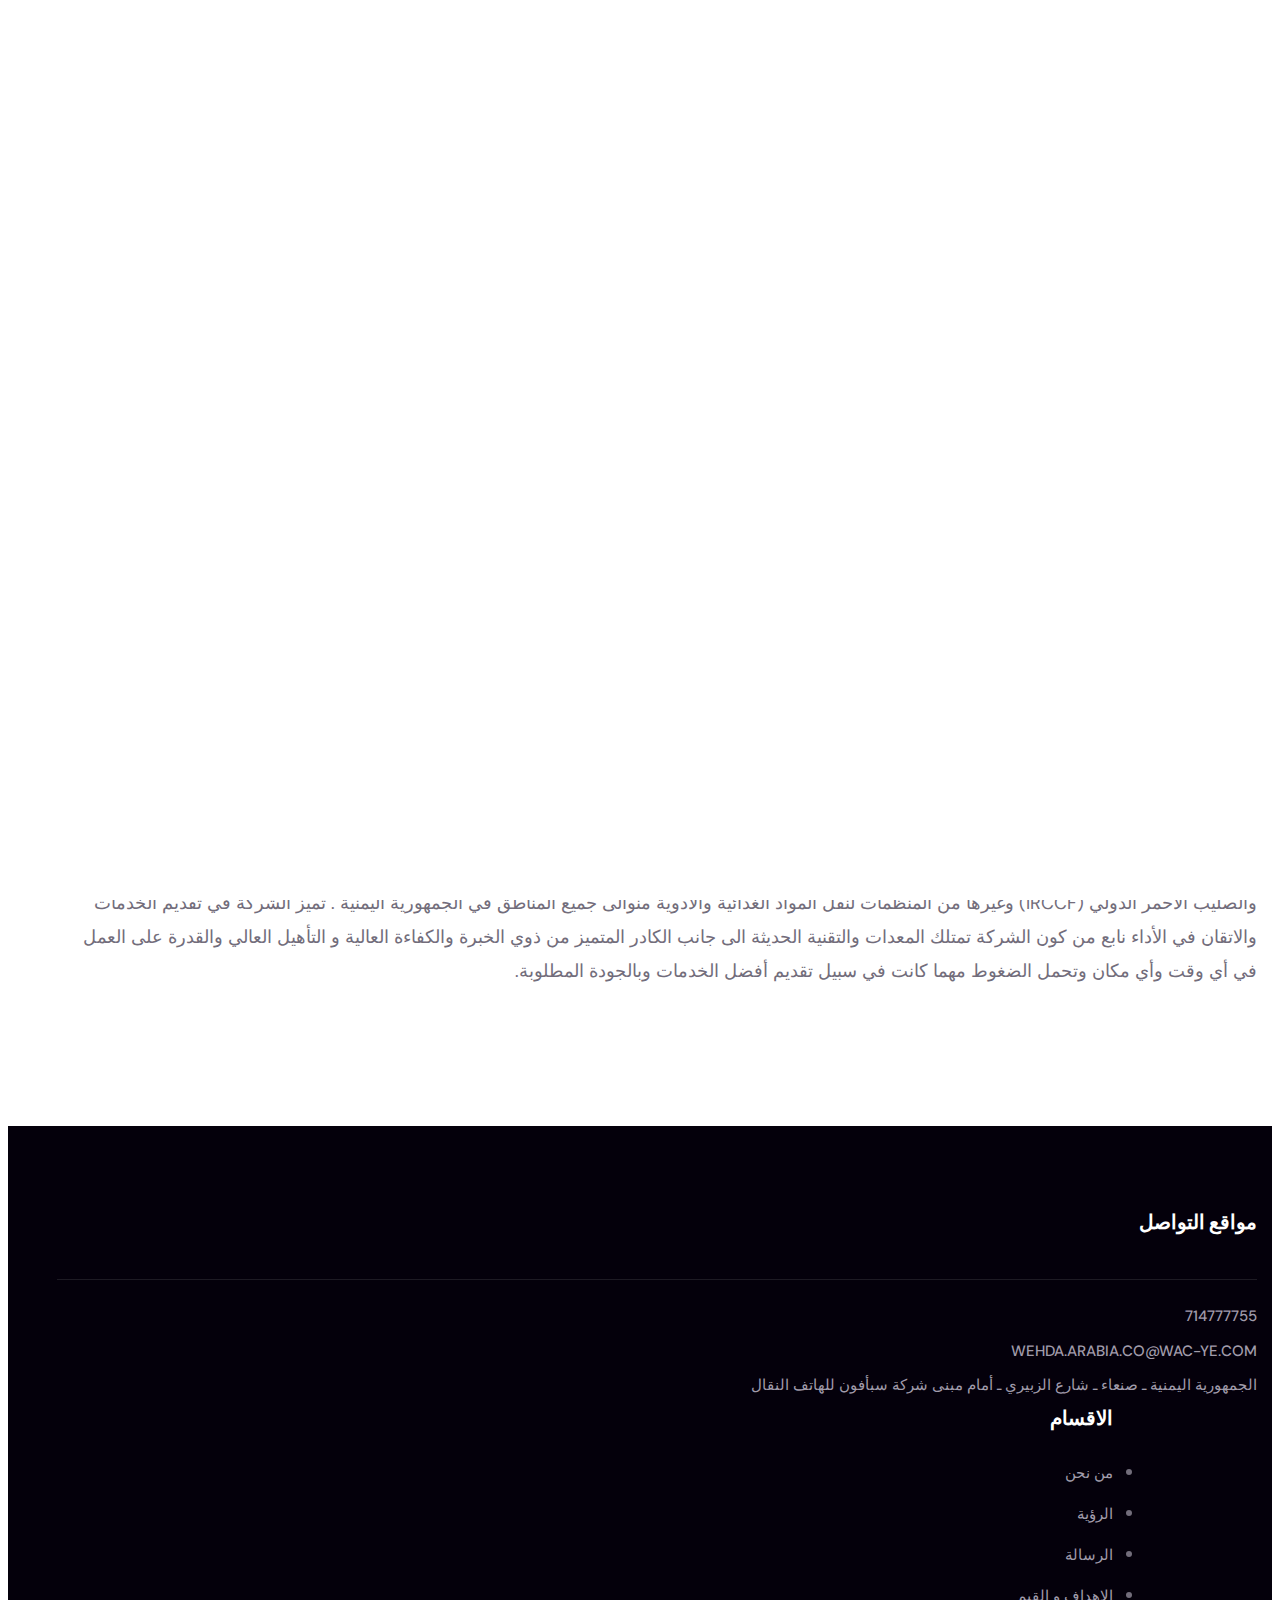
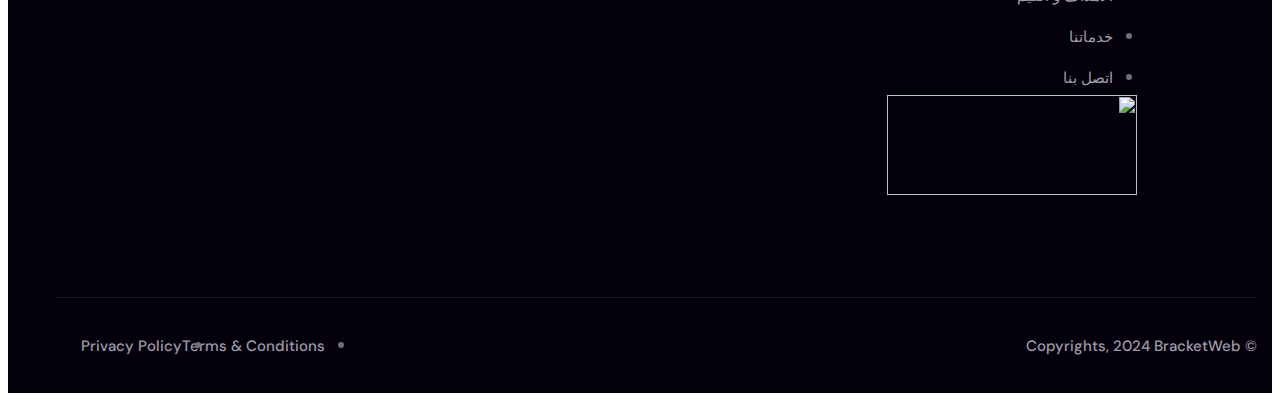
==== commit a57e92d7: "5th" ====
--- a/about.html
+++ b/about.html
@@ -182,7 +182,7 @@
                                 
                                 كما أن الخبرة المتراكمة للشركة والممتدة على مدى خمسة عشر عاما واستعداد الشركة من خلال خدمات النقل للتغطية الشاملة
                                 
-                                لجميع مناطق الجمهوريةاليمنية مهما كانت الصعوبات والمعوقات أصبحت من الشركات القلائل التي تحوز على ثقة المنظمات الدولية
+                                لجميع مناطق الجمهورية اليمنية مهما كانت الصعوبات والمعوقات أصبحت من الشركات القلائل التي تحوز على ثقة المنظمات الدولية
                                 
                                 العاملة في اليمن كبرنامج الغذاء العالمي (WFP) ،منظمة حماية الاطفال (SAVE THE CHILDERN) ، الإتحاد الدولي للهلال والصليب
                                 
@@ -190,7 +190,7 @@
                                 
                                 تميز الشركة في تقديم الخدمات والاتقان في الأداء نابع من كون الشركة تمتلك المعدات والتقنية الحديثة الى جانب الكادر المتميز من
                                 
-                                ذوي الخبرة والكفاءة العاليةوالتأهيل العالي والقدرة على العمل في أي وقت وأي مكان وتحمل الضغوط مهما كانت في سبيل
+                                ذوي الخبرة والكفاءة العالية و التأهيل العالي والقدرة على العمل في أي وقت وأي مكان وتحمل الضغوط مهما كانت في سبيل
                                 
                                 تقديم أفضل الخدمات وبالجودة المطلوبة.</p>
                            
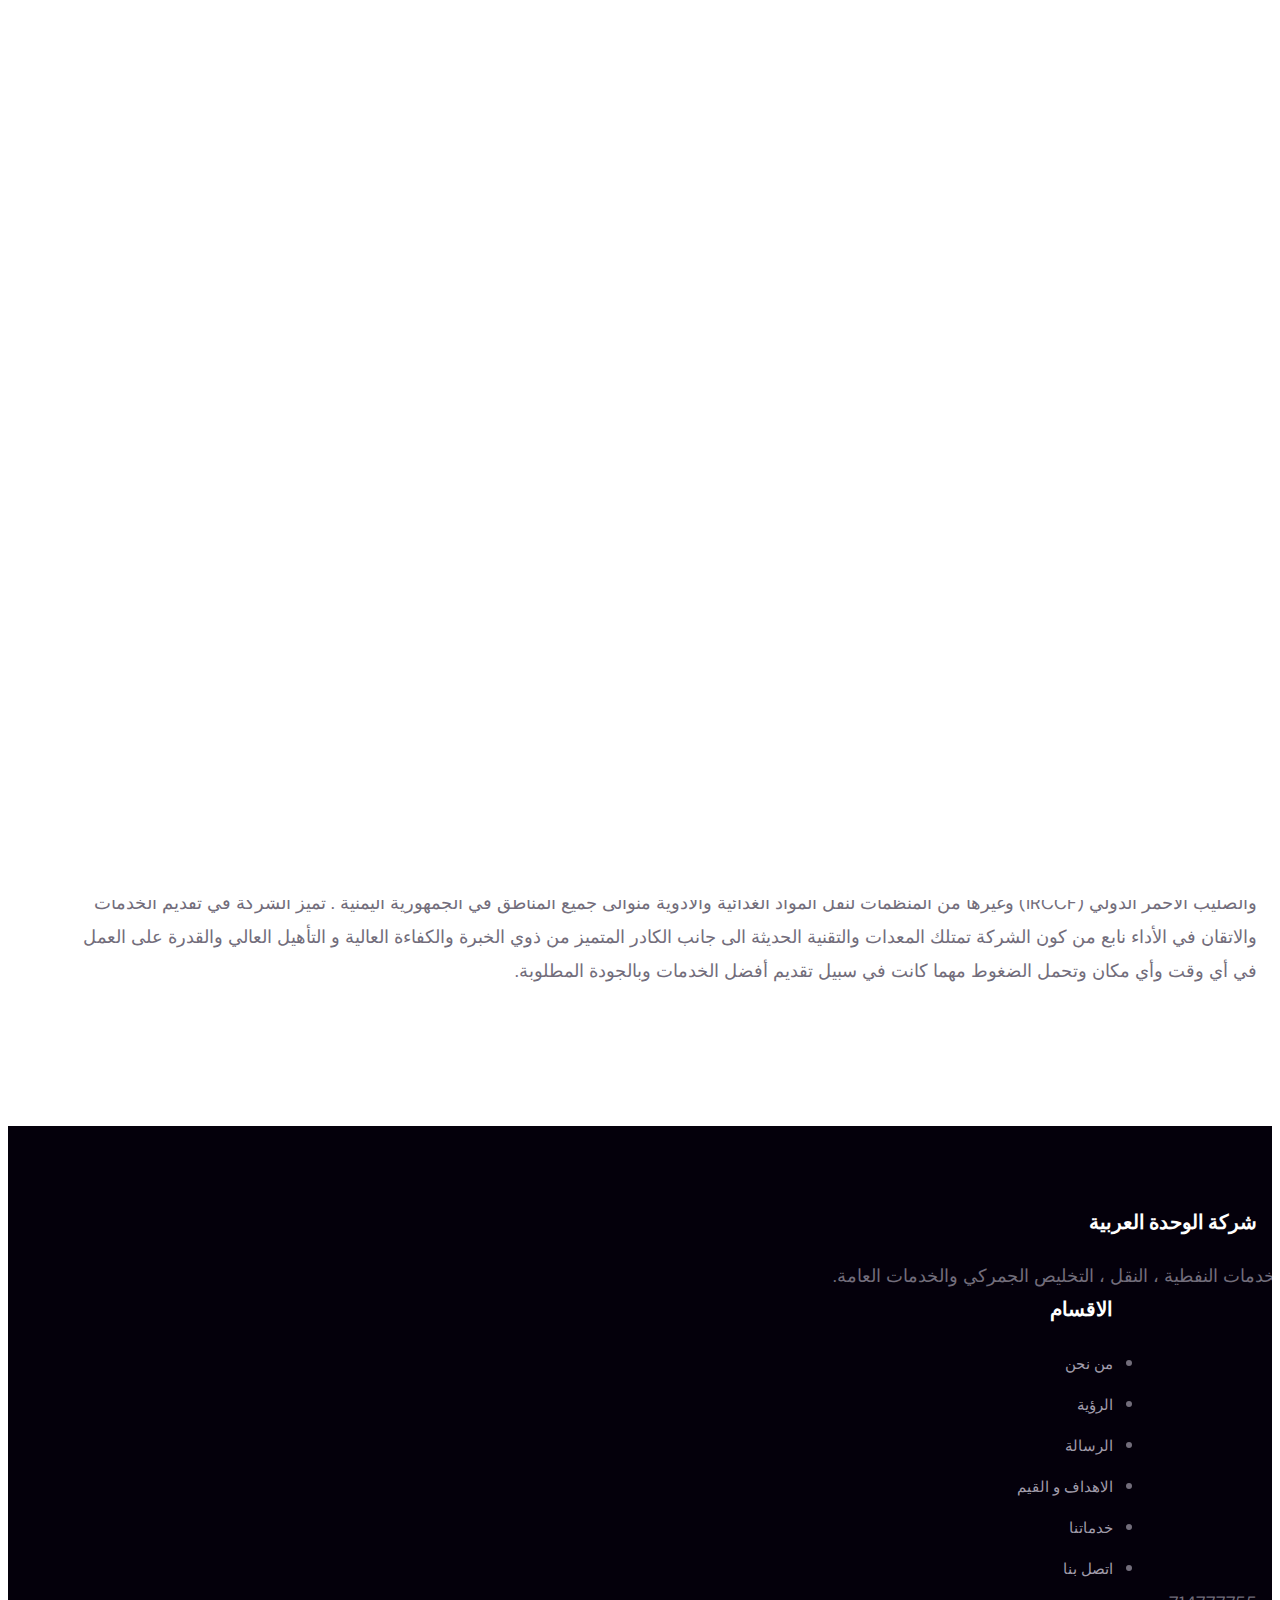
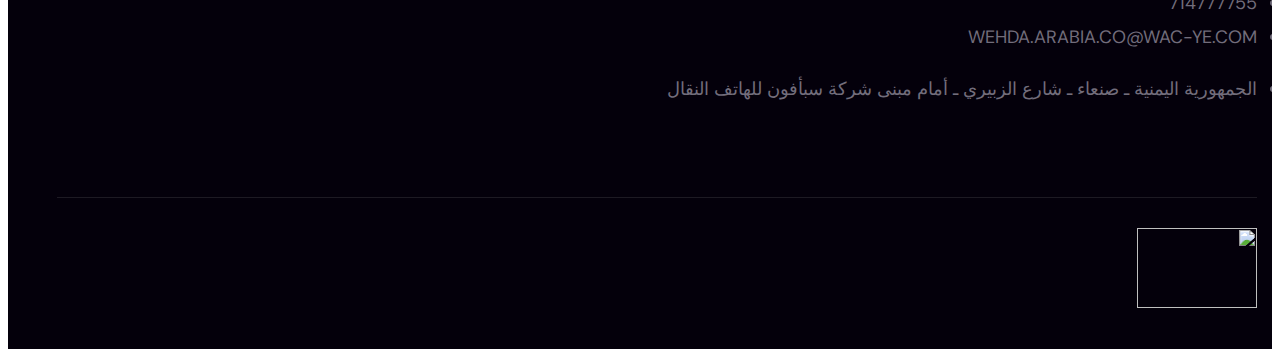
==== commit caa15f33: "6th" ====
--- a/about.html
+++ b/about.html
@@ -65,7 +65,7 @@
 
                         <div class="main-menu-wrapper__main-menu">
                             <a href="#" class="mobile-nav__toggler"><i class="fa fa-bars"></i></a>
-                            <ul class="main-menu__list">
+                            <ul class="main-menu__list" style="padding-right: 100px;">
                                 <li>
                                     <a href="index.html">الرئيسية</a>
 
@@ -111,26 +111,31 @@
                                 <li><a href="contact.html">اتصل بنا</a></li>
                             </ul>
                         </div>
+
                         <div class="main-menu-wrapper__logo">
-                        
-
-                                    <div class="main-menu-wrapper__call">
-                                        <div class="main-menu-wrapper__call-icon">
-                                            <span class="icon-chatting"></span>
-                                        </div>
-                                        <div class="main-menu-wrapper__call-number">
-                                            <p>للتواصل والاستفسار</p>
-                                            <h5><a href="tel:967714777755">967-714-777-755+</a></h5>
-                                        </div>
-                                    </div>
-                        </div>
-                    </div>
+
+                            <!-- <div class="main-menu-wrapper__call">
+                                <div class="main-menu-wrapper__call-icon">
+                                    <span class="icon-chatting"></span>
+                                </div>
+                                <div class="main-menu-wrapper__call-number">
+                                    <p>للتواصل والاستفسار</p>
+                                    <h5><a href="tel:967714777755">967-714-777-755+</a></h5>
+                                </div>
+                            </div> -->
+                            <div class="main-menu-wrapper__logo" style="margin-top:0px">
+                                <a href="index.html"><img src="assets/images/logo.png" style="height:70px; width:100px;"
+                                        alt=""></a>
+                            </div>
+                        </div>
+                    </div>
+
+
+
                     <div class="main-menu-wrapper__right">
-                      
-
-                        <div class="main-menu-wrapper__logo" style="margin-top:0px">
-                            <a href="index.html"><img src="assets/images/logo.png" style="height:70px; width:100px;" alt=""></a>
-                        </div>
+
+
+                     
                     </div>
                 </div>
             </nav>
@@ -198,7 +203,6 @@
         </section>
         <!--About Page End-->
 
-        <!--Site Footer Start-->
         <footer class="site-footer">
             <div class="site-footer__middle">
                 <div class="site-footer-shape"
@@ -207,48 +211,19 @@
                     <div class="site-footer__middle-inner">
                         <div class="row">
                             <div class="col-xl-4 wow fadeInUp" data-wow-delay="100ms">
+
                                 <div class="footer-widget__column footer-widget__about">
-                                    <h3 class="footer-widget__title">مواقع التواصل</h3>
+                                    <h3 class="footer-widget__title"> شركة الوحدة العربية </h3>
                                     <div class="footer-widget__about-text-box">
-                                            <div class="site-footer__top-right-social">
-                                                <a href="#"><i class="fab fa-twitter" style="padding-left: 20px;"></i></a>
-                                                <a href="#"><i class="fab fa-facebook"></i></a>
-                                                <a href="#"><i class="fab fa-instagram"></i></a>
-                                            </div>
-                
+                                        للخدمات النفطية ، النقل ، التخليص
+                                        الجمركي والخدمات العامة.
                                     </div>
-                                    <ul class="footer-widget__about-contact list-unstyled">
-                                        <li>
-                                            <div class="icon">
-                                                <i class="fas fa-phone-square-alt"></i>
-                                            </div>
-                                            <div class="text">
-                                                <a href="tel:714777755">  714777755</a>
-                                            </div>
-                                        </li>
-                                        <li>
-                                            <div class="icon">
-                                                <i class="fas fa-envelope"></i>
-                                            </div>
-                                            <div class="text">
-                                             <a href="mailto:WEHDA.ARABIA.CO@WAC-YE.COM">  WEHDA.ARABIA.CO@WAC-YE.COM</a>
-                                            </div>
-                                        </li>
-                                        <li>
-                                            <div class="icon">
-                                                <i class="fas fa-map-marker-alt"></i>
-                                            </div>
-                                            <div class="text">
-                                                <p>الجمهورية اليمنية ـ صنعاء ـ شارع الزبيري ـ أمام مبنى شركة سبأفون للهاتف النقال </p>
-                                            </div>
-                                        </li>
-                                    </ul>
-                                </div>
-                            </div>
-                            <div class="col-xl-4 wow fadeInUp" data-wow-delay="200ms" style="padding-right: 150px;" >
+                                </div>
+                            </div>
+                            <div class="col-xl-4 wow fadeInUp" data-wow-delay="200ms" style="padding-right: 150px;">
                                 <div class="footer-widget__column footer-widget__links clearfix">
                                     <h3 class="footer-widget__title">اﻻقسام</h3>
-                                    <ul class="footer-widget__links-list list-unstyled clearfix" >
+                                    <ul class="footer-widget__links-list list-unstyled clearfix">
                                         <li><a href="about.html"> من نحن</a></li>
                                         <li><a href="our-vision.html">الرؤية </a></li>
                                         <li><a href="massege.html">الرسالة</a></li>
@@ -260,9 +235,35 @@
                                 </div>
                             </div>
 
-                            <div class="col-xl-4 wow fadeInUp" data-wow-delay="400ms" >
-
-                               <img src="assets/images/logo.png" height="100px" width="250px" style="padding-right: 120px;">
+                            <div class="col-xl-4 wow fadeInUp" data-wow-delay="400ms">
+
+                                <ul class=" list-unstyled">
+                                    <li>
+                                        <div class="icon">
+                                            <i class="fas fa-phone-square-alt"></i>
+                                        </div>
+                                        <div class="text">
+                                            <a href="tel:714777755"> 714777755</a>
+                                        </div>
+                                    </li>
+                                    <li>
+                                        <div class="icon">
+                                            <i class="fas fa-envelope"></i>
+                                        </div>
+                                        <div class="text">
+                                            <a href="mailto:WEHDA.ARABIA.CO@WAC-YE.COM"> WEHDA.ARABIA.CO@WAC-YE.COM</a>
+                                        </div>
+                                    </li>
+                                    <li>
+                                        <div class="icon">
+                                            <i class="fas fa-map-marker-alt"></i>
+                                        </div>
+                                        <div class="text">
+                                            <p>الجمهورية اليمنية ـ صنعاء ـ شارع الزبيري ـ أمام مبنى شركة سبأفون للهاتف
+                                                النقال </p>
+                                        </div>
+                                    </li>
+                                </ul>
                             </div>
                         </div>
                     </div>
@@ -271,14 +272,14 @@
                             <div class="col-xl-12">
                                 <div class="site-footer__bottom-inner">
                                     <div class="site-footer__bottom-left">
-                                        <p class="site-footer__bottom-text">© Copyrights, 2024 <a
-                                                href="#">BracketWeb</a></p>
+                                        <img src="assets/images/logo.png" height="80px" width="120px">
                                     </div>
                                     <div class="site-footer__bottom-right">
-                                        <ul class="list-unstyled site-footer__bottom-menu">
-                                            <li><a href="about.html">Terms & Conditions</a></li>
-                                            <li><a href="about.html">Privacy Policy</a></li>
-                                        </ul>
+                                        <div class="site-footer__top-right-social">
+                                            <a href="#"><i class="fab fa-twitter" style="padding-left: 20px;"></i></a>
+                                            <a href="#"><i class="fab fa-facebook"></i></a>
+                                            <a href="#"><i class="fab fa-instagram"></i></a>
+                                        </div>
                                     </div>
                                 </div>
                             </div>
--- a/assets/css/qutiiz.css
+++ b/assets/css/qutiiz.css
@@ -379,7 +379,7 @@
   padding-top: 0px;
   padding-bottom: 37px;
   /* margin-right: 205px; */
-  margin-top: 37px;
+  margin-top: 6px;
 }
 
 .main-menu-wrapper__main-menu {
@@ -1428,7 +1428,7 @@
 .main-slider-shape-1 {
   position: absolute;
   top: -182px;
-  right: 125px;
+  left:  125px;
   width: 495px;
   height: 350px;
   background-color: var(--qutiiz-base);
@@ -1449,7 +1449,7 @@
 .main-slider-shape-2 {
   position: absolute;
   top: -70px;
-  right: -242px;
+  left: -242px;
   width: 495px;
   height: 350px;
   background-color: var(--qutiiz-black);
@@ -1469,7 +1469,7 @@
 .main-slider-shape-3 {
   position: absolute;
   top: 221px;
-  right: -429px;
+  left: -429px;
   width: 495px;
   height: 350px;
   background-color: var(--qutiiz-white);
@@ -1503,7 +1503,7 @@
   background-position: center;
   transform: scale(1);
   opacity: 0.4;
-  background-color: var(--qutiiz-black);
+  background-color: transparent;
   background-blend-mode: luminosity;
   transition: transform 7000ms ease, opacity 1500ms ease-in;
   z-index: 1;
@@ -1672,8 +1672,8 @@
 }
 
 #main-slider-pagination .swiper-pagination-bullet {
-  width: 10px;
-  height: 10px;
+  width: 15px;
+  height: 15px;
   border-radius: 50%;
   border: 2px solid transparent;
   background-color: rgba(var(--qutiiz-white-rgb), 0.8);
@@ -1683,6 +1683,7 @@
 
 #main-slider-pagination .swiper-pagination-bullet+.swiper-pagination-bullet {
   margin-left: 5px;
+  margin-right: 5px;
 }
 
 #main-slider-pagination .swiper-pagination-bullet.swiper-pagination-bullet-active {
--- a/assets/css/qutiiz-responsive.css
+++ b/assets/css/qutiiz-responsive.css
@@ -1970,7 +1970,8 @@
 
 @media only screen and (min-width: 1200px) and (max-width: 1400px) {
     .main-menu-wrapper__logo {
-        margin-left: 45px;
+        margin-left: 0px;
+        margin-right: 20px;
     }
 
 
